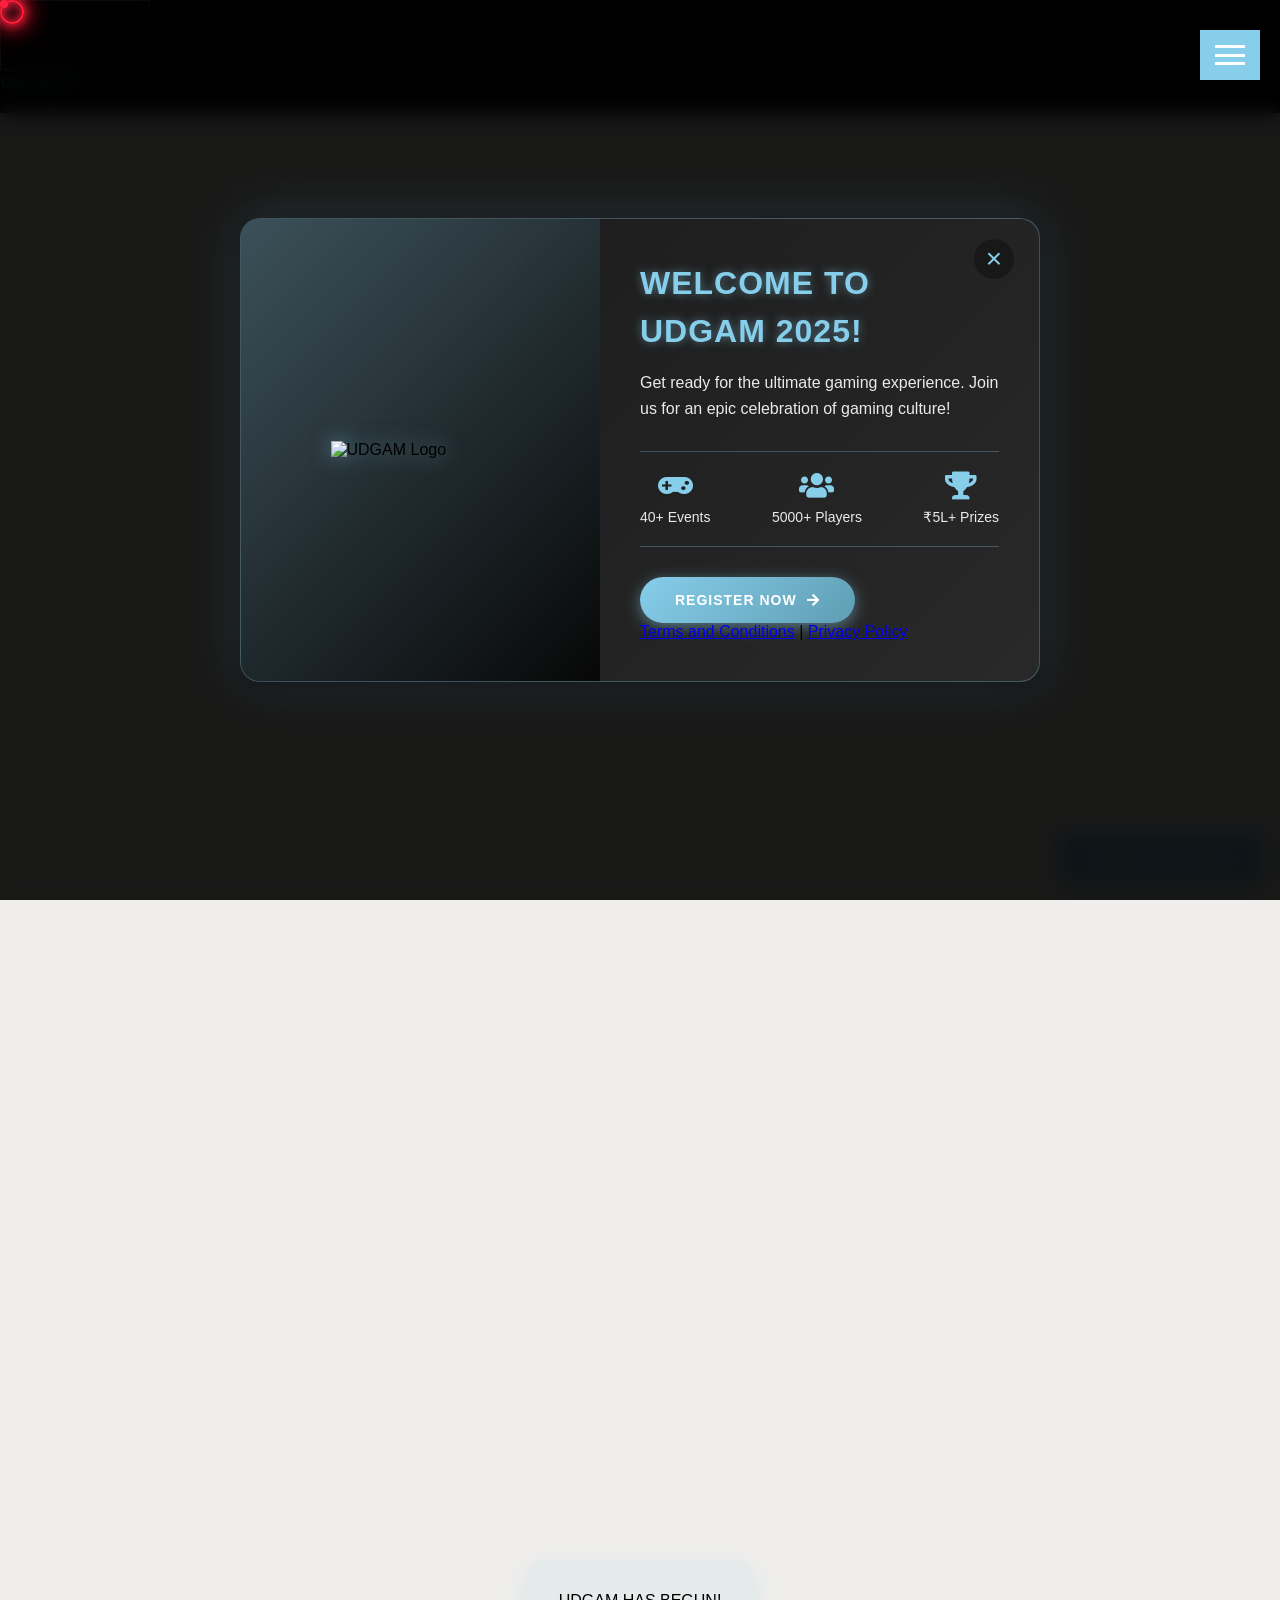
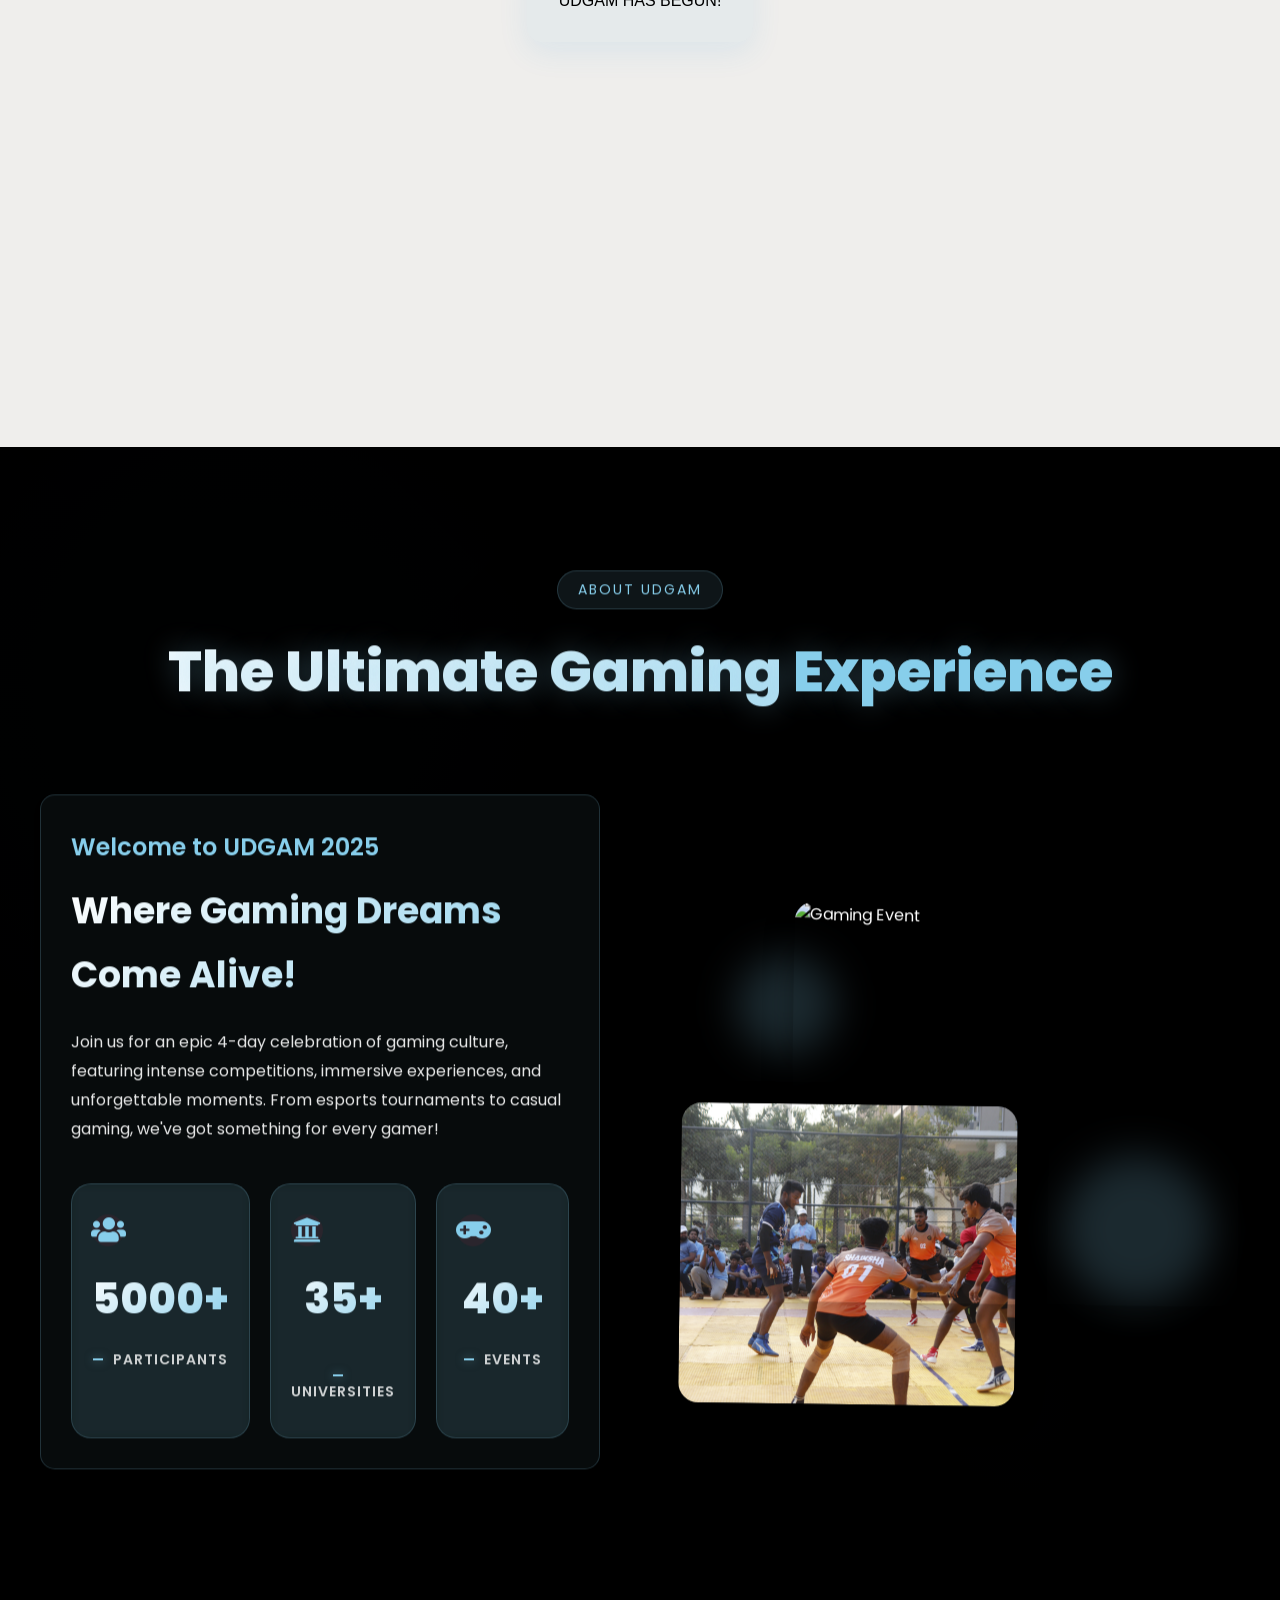
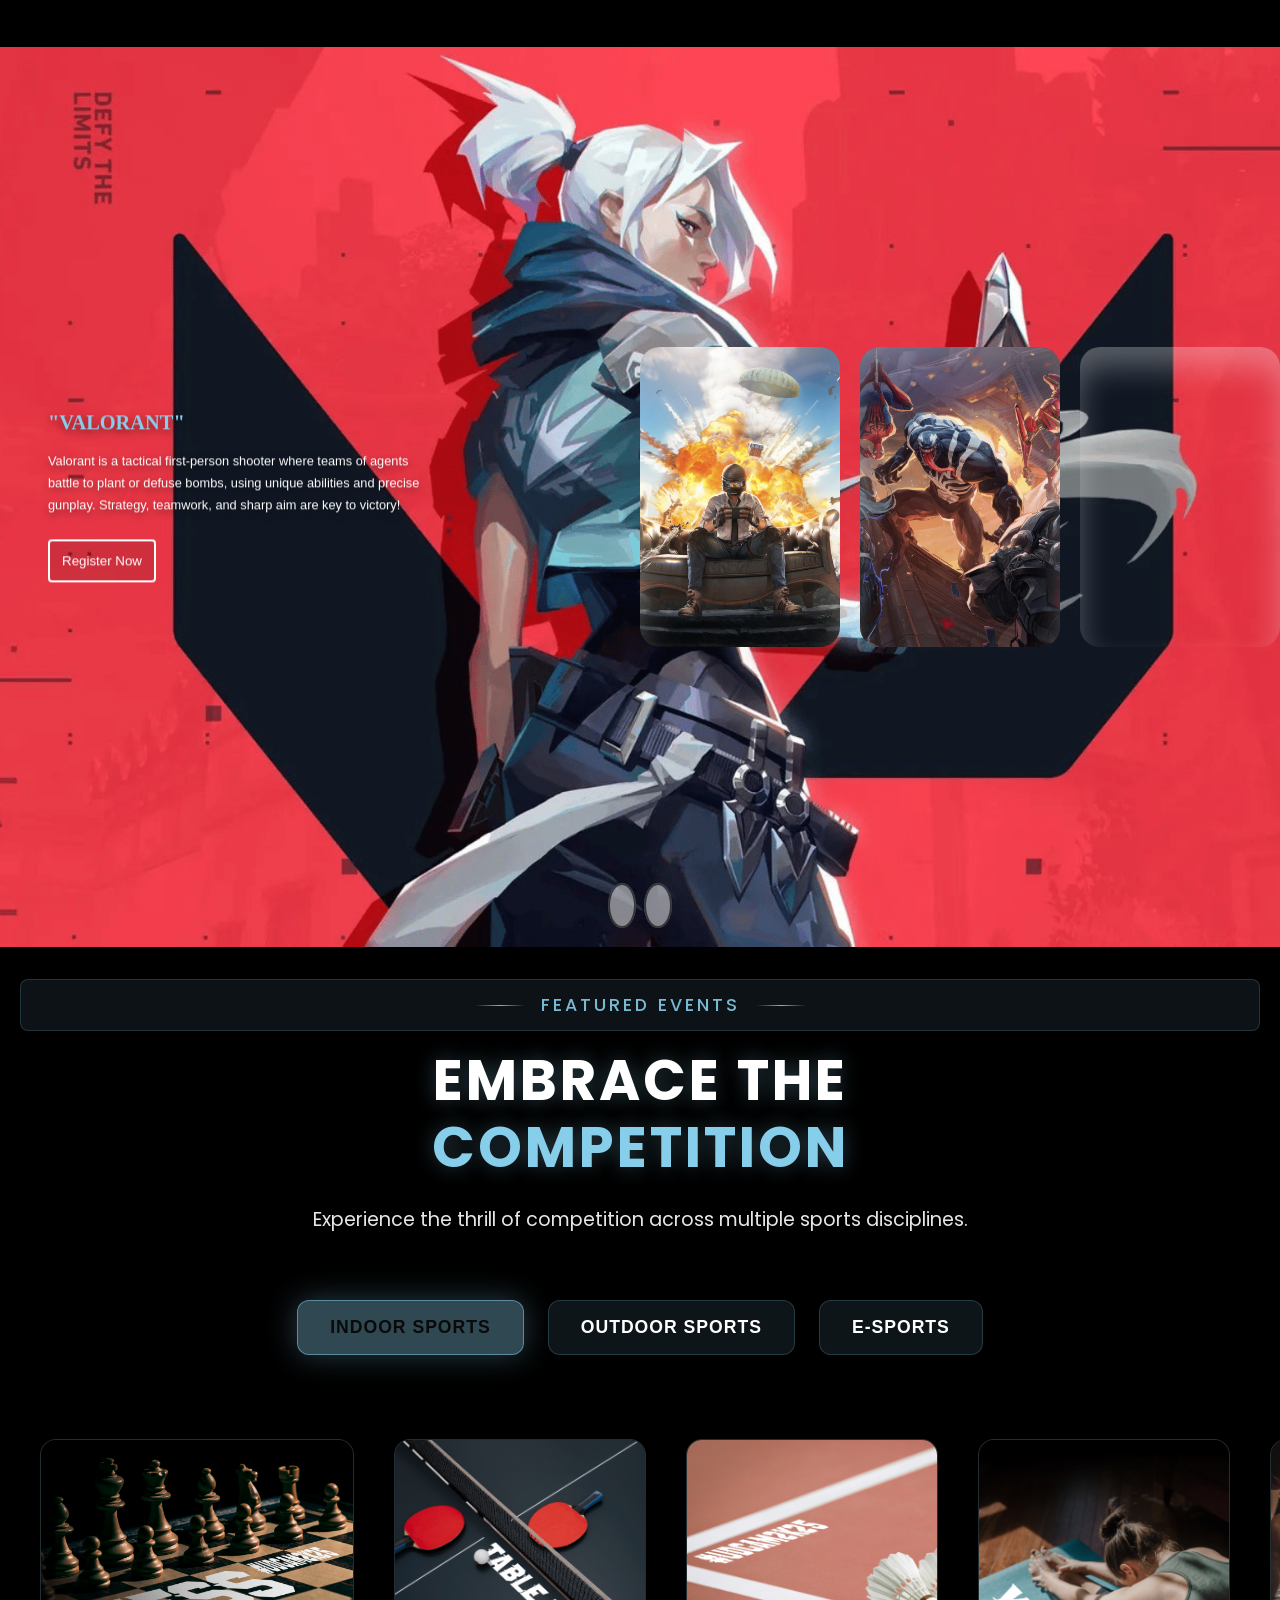
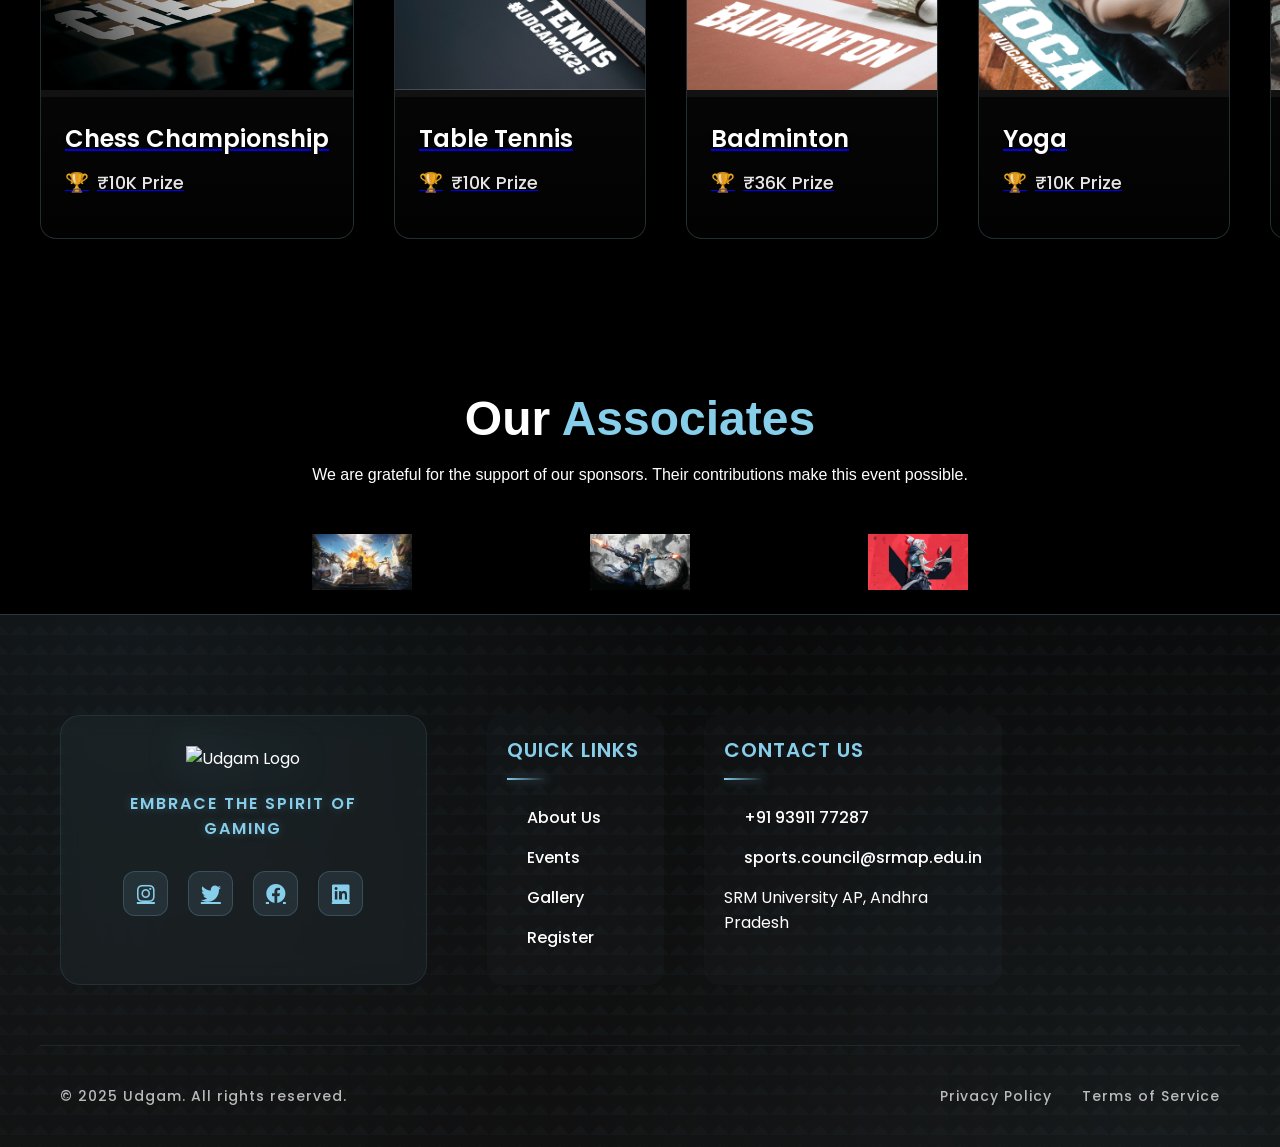
==== index.html @ 2bbb4278 "push" ====
<!DOCTYPE html>
<html data-wf-domain="ovo-sekiro.webflow.io" data-wf-page="66db7f57ef9c0c7a7026f68d"
    data-wf-site="66db7f57ef9c0c7a7026f696" lang="en" data-wf-locale="en">

<head>
    <meta charset="utf-8" />
    <title>UDGAM - The Ultimate Gaming Event</title>
    <meta content="UDGAM - The Ultimate Gaming Event" name="description" />
    <meta content="UDGAM - The Ultimate Gaming Event" property="og:title" />
    <meta content="UDGAM - The Ultimate Gaming Event" property="og:description" />
    <meta content="UDGAM - The Ultimate Gaming Event" property="twitter:title" />
    <meta content="UDGAM - The Ultimate Gaming Event" property="twitter:description" />
    <meta property="og:type" content="website" />
    <meta content="summary_large_image" name="twitter:card" />
    <meta content="width=device-width, initial-scale=1" name="viewport" />
    <meta content="Webflow" name="generator" />
    <link href="https://cdn.prod.website-files.com/66db7f57ef9c0c7a7026f696/css/ovo-sekiro.webflow.fc8722cf9.min.css"
        rel="stylesheet" type="text/css" />
    <link href="https://fonts.googleapis.com/css2?family=Poppins:wght@300;400;500;600;700&display=swap"
        rel="stylesheet">
    <script
        type="text/javascript">!function (o, c) { var n = c.documentElement, t = " w-mod-"; n.className += t + "js", ("ontouchstart" in o || o.DocumentTouch && c instanceof DocumentTouch) && (n.className += t + "touch") }(window, document);</script>
    <link href="https://testfiles-udgam-six.vercel.app/img/UDGAM%20(1).png" rel="shortcut icon" type="image/x-icon" />
    <link href="https://testfiles-udgam-six.vercel.app/img/UDGAM%20(1).png" rel="apple-touch-icon" />
    <script src="https://ajax.googleapis.com/ajax/libs/webfont/1.6.26/webfont.js" type="text/javascript"></script>

    <!-- Flip Animation Styles -->
    <link href="styles/index.css" rel="stylesheet" type="text/css">
    <link rel="stylesheet" href="https://cdnjs.cloudflare.com/ajax/libs/font-awesome/5.15.4/css/all.min.css">

    <!-- Flip Animation Script -->
    <script src="script/index.js"></script>
    <script src="script/countdown.js"></script>
    <link
    href="https://cdn.prod.website-files.com/675aea0b3207dd793e9b0bce/css/epoch-webflow-template.webflow.bedbac1bb.css"
    rel="stylesheet" type="text/css" />
<script
    type="text/javascript">!function (o, c) { var n = c.documentElement, t = " w-mod-"; n.className += t + "js", ("ontouchstart" in o || o.DocumentTouch && c instanceof DocumentTouch) && (n.className += t + "touch") }(window, document);</script>
<link href="https://cdn.prod.website-files.com/675aea0b3207dd793e9b0bce/675c0b93091590353e9f6661_Favicon-Fenix.png"
    rel="shortcut icon" type="image/x-icon" />
<link href="https://cdn.prod.website-files.com/675aea0b3207dd793e9b0bce/675c0b99daaec8bf4cfdc6f0_Webclip-Fenix.png"
    rel="apple-touch-icon" />
<script
    type="text/javascript">window.__WEBFLOW_CURRENCY_SETTINGS = { "currencyCode": "USD", "symbol": "$", "decimal": ".", "fractionDigits": 2, "group": ",", "template": "{{wf {\"path\":\"symbol\",\"type\":\"PlainText\"} }} {{wf {\"path\":\"amount\",\"type\":\"CommercePrice\"} }} {{wf {\"path\":\"currencyCode\",\"type\":\"PlainText\"} }}", "hideDecimalForWholeNumbers": false };</script>

    <!-- Add countdown script -->
    <script>
        // Set the target date to February 28, 2025
        const targetDate = new Date('2025-02-28T00:00:00').getTime();

        // Update the countdown every second
        const countdown = setInterval(function () {
            // Get current date and time
            const now = new Date().getTime();

            // Calculate the remaining time
            const distance = targetDate - now;

            // Calculate days, hours, minutes and seconds
            const days = Math.floor(distance / (1000 * 60 * 60 * 24));
            const hours = Math.floor((distance % (1000 * 60 * 60 * 24)) / (1000 * 60 * 60));
            const minutes = Math.floor((distance % (1000 * 60 * 60)) / (1000 * 60));
            const seconds = Math.floor((distance % (1000 * 60)) / 1000);

            // Update the HTML elements
            document.getElementById('days').innerHTML = days.toString().padStart(2, '0');
            document.getElementById('hours').innerHTML = hours.toString().padStart(2, '0');
            document.getElementById('minutes').innerHTML = minutes.toString().padStart(2, '0');
            document.getElementById('seconds').innerHTML = seconds.toString().padStart(2, '0');

            // If the countdown is finished, display a message
            if (distance < 0) {
                clearInterval(countdown);
                document.getElementById('countdown').innerHTML = "UDGAM HAS BEGUN!";
            }
        }, 1000);
    </script>
    <link href="styles/events-section.css" rel="stylesheet" type="text/css">
    <style>
        html {
            scroll-behavior: smooth;
        }

        body {
            overflow-y: scroll;
            scroll-behavior: smooth;
        }



        /* Optional: Add smooth scrolling with custom speed using JavaScript */
    </style>
</head>

<body>
    <!-- Loading Screen -->
<div id="loading-screen">
    <div class="loading-container">
      <img src="https://testfiles-udgam-six.vercel.app/img/UDGAM%20(1).png" alt="Logo" class="loading-logo" />
      <div class="loading-text">Loading...</div>
      <div class="loading-bar">
        <div class="loading-progress"></div>
      </div>
    </div>
    <!-- Sporty Background Elements -->
    <div class="sporty-lines"></div>
    <div class="sporty-lines reverse"></div>
  </div>

    <a href="https://payment.collexo.com/pay-fee/srm-ap-events" class="register-button" style="position: fixed; bottom: 20px; right: 20px; z-index: 1000; background-color: #87CEEB; color: white; padding: 10px 20px; border-radius: 5px; cursor: pointer; font-weight: bold; box-shadow: 0 4px 6px rgba(0, 0, 0, 0.1), 0 1px 3px rgba(0, 0, 0, 0.08); transition: background-color 0.3s ease; transition: transform 0.3s ease; transition: opacity 0.3s ease; transition: color 0.3s ease;">Register Your Sport</a>




    <div class="nav-btn">
        <div class="hamburger" onclick="toggleMenu()">
            <span></span>
            <span></span>
            <span></span>
        </div>
    </div>
    
    <nav class="menu">
        <!-- Logo in the top-left corner -->
        <img src="https://testfiles-udgam-six.vercel.app/img/UDGAM%20(1).png" alt="Logo" class="menu-logo" />
    
        <div class="menu-image">
        </div>
        <div class="menu-items">
            <a href="/">HOME</a>
          <a href="sports.html">EVENTS</a>
          <a href="teams.html">Teams</a>
          <a href="hospitality.html">HOSPITALITY</a>
          <a href="about.html" >ABOUT</a>
          <a href="contact.html" class="home">Contact</a>
        </div>
        
    </nav>




    <div data-animation="default" data-collapse="all" data-duration="0" data-easing="ease" data-easing2="ease"
    role="banner" class="navbar w-nav">
    <div class="container navbar-container">
        <div class="navbar-holder">
            <div class="navbar-container">
                <a href="index.html" aria-current="page" class="brand w-nav-brand w--current"
                    style="display: flex; gap: 20px; align-items: center;">
                    <img src="https://testfiles-udgam-six.vercel.app/img/UDGAM%20(1).png" loading="lazy" alt=""
                        class="nav-logo" style="width: 150px; height: 70px; object-fit: contain;" />
                </a>
                <div class="middle-name">
                    <div class="game-name"><span class="red-text">UDGAM // </span>2025</div>
                </div>

                <div class="menu-but"><img
                        src=""
                        loading="lazy" alt="" class="menu-icon" /></div>
            </div>
        </div>
    </div>
</div>


<!-----------Hero----------------------------->
<section id="Hero">
    <div class="section">
        <div data-w-id="b01bca43-8538-1939-ee50-6086d5eaf403" class="hero-section-holder">
            <div class="hero-section-wrapper">
                <div class="container hero-container">
                    <div class="hero-text-wrapper">
                        <div style="color:rgb(43,43,43)" class="hero-text"></div>
                    </div>
                    <div class="main-character-holder" style="">

                        <div class="main-character-container"><img
                                src="https://upload.wikimedia.org/wikipedia/commons/2/24/Transparent_Square_Tiles_Texture.png"
                                style="margin: 180px;" loading="lazy" alt="" class="main-character-image" />
                        </div>
                    </div>
                    <div class="main-text-holder">
                        <div class="main-text-container">
                            <div class="main-text">
                                <div id="countdown"
                                    style="display: flex; gap: 2rem; justify-content: center; align-items: center; margin-bottom: 2rem;">
                                    <div class="countdown-item"
                                        style="text-align: center; background: rgba(135, 206, 235, 0.3); padding: 1rem 2rem; border-radius: 8px; border: 1px solid rgba(135, 206, 235, 0.2);">
                                        <span id="days"
                                            style="font-size: 3rem; font-weight: bold; color: #87CEEB;">00</span>
                                        <span class="label"
                                            style="display: block; font-size: 0.9rem; color: #fff; margin-top: 0.5rem;">Days</span>
                                    </div>
                                    <div class="countdown-item"
                                        style="text-align: center; background: rgba(135, 206, 235, 0.3); padding: 1rem 2rem; border-radius: 8px; border: 1px solid rgba(135, 206, 235, 0.2);">
                                        <span id="hours"
                                            style="font-size: 3rem; font-weight: bold; color: #87CEEB;">00</span>
                                        <span class="label"
                                            style="display: block; font-size: 0.9rem; color: #fff; margin-top: 0.5rem;">Hours</span>
                                    </div>
                                    <div class="countdown-item"
                                        style="text-align: center; background: rgba(135, 206, 235, 0.3); padding: 1rem 2rem; border-radius: 8px; border: 1px solid rgba(135, 206, 235, 0.2);">
                                        <span id="minutes"
                                            style="font-size: 3rem; font-weight: bold; color: #87CEEB;">00</span>
                                        <span class="label"
                                            style="display: block; font-size: 0.9rem; color: #fff; margin-top: 0.5rem;">Minutes</span>
                                    </div>
                                    <div class="countdown-item"
                                        style="text-align: center; background: rgba(135, 206, 235, 0.3); padding: 1rem 2rem; border-radius: 8px; border: 1px solid rgba(135, 206, 235, 0.2);">
                                        <span id="seconds"
                                            style="font-size: 3rem; font-weight: bold; color: #87CEEB;">00</span>
                                        <span class="label"
                                            style="display: block; font-size: 0.9rem; color: #fff; margin-top: 0.5rem;">Seconds</span>
                                    </div>
                                </div>
                            </div>
                        </div>
                    </div>
                    <div class="overlay-gradient"></div>
                </div>
            </div>
            <div style="opacity:0" class="main-background-holder">
                <video autoplay muted loop playsinline class="main-background-video" style="object-fit: fill; width: 100%; height: 110vh;">
                    <source src="https://kapkap-common.stariidata.com/web_video/679020b641796521bLt4GZps42590.mp4"
                        type="video/mp4">
                    <source src="https://kapkap-common.stariidata.com/web_video/679020b641796521bLt4GZps42590.mp4"
                        type="video/mp4" media="(max-width: 600px)">
                </video>
                <button onclick="toggleMute()" style="position: absolute; bottom: 20px; right: 20px; z-index: 1000; padding: 10px; border-radius: 5px; background: rgba(0,0,0,0.5); color: white; border: none; cursor: pointer;">
                    <i class="fas fa-volume-mute"></i> Unmute
                </button>
            </div>
            <style>
                @media (max-width: 600px) {
                    .main-background-holder {
                        display: ;
                    }
                }
            </style>
            </div>
        </div>
        <style>

        </style>
    </div>
    </div>
</section>

<!-- About Section -->
<section class="about-section">
    <div class="parallax-container">
        <div class="parallax-layer bg-layer"></div>
        <div class="parallax-layer content-layer">
            <div class="about-container">
                <div class="about-header">
                    <div class="header-content">
                        <span class="about-tag">ABOUT UDGAM</span>
                        <h2 class="title-text">The Ultimate Gaming <span>Experience</span></h2>
                    </div>
                </div>
                
                <div class="about-content">
                    <div class="about-text">
                        <div class="text-content">
                            <p class="about-intro">Welcome to UDGAM 2025</p>
                            <h3 class="about-subtitle">Where Gaming Dreams Come Alive!</h3>
                            <p class="about-description">Join us for an epic 4-day celebration of gaming culture, featuring intense competitions, immersive experiences, and unforgettable moments. From esports tournaments to casual gaming, we've got something for every gamer!</p>
                        </div>
                        
                        <div class="about-stats">
                            <div class="stat-box">
                                <div class="stat-icon">
                                    <i class="fas fa-users"></i>
                                </div>
                                <span class="stat-number">5000+</span>
                                <span class="stat-label">Participants</span>
                            </div>
                            <div class="stat-box">
                                <div class="stat-icon">
                                    <i class="fas fa-university"></i>
                                </div>
                                <span class="stat-number">35+</span>
                                <span class="stat-label">Universities</span>
                            </div>
                            <div class="stat-box">
                                <div class="stat-icon">
                                    <i class="fas fa-gamepad"></i>
                                </div>
                                <span class="stat-number">40+</span>
                                <span class="stat-label">Events</span>
                            </div>
                        </div>
                    </div>
                    
                    <div class="about-media">

                        <div class="media-container">
                            <img src="/img/about/1.JPG" alt="Gaming Event" class="media-img main">
                            <img src="/img/about/2.JPG" alt="Competition" class="media-img overlay">
                            <div class="floating-elements">
                                <div class="float-item item1"></div>
                                <div class="float-item item2"></div>
                                <div class="float-item item3"></div>
                            </div>
                        </div>
                    </div>
                </div>
            </div>
        </div>
    </div>
</section>

<style>
.about-section {
    position: relative;
    min-height: 100vh;
    background: #000;
    overflow: hidden;
}

.parallax-container {
    position: relative;
    height: 100vh;
    perspective: 800px;
    transform-style: preserve-3d;
}

.parallax-layer {
    position: absolute;
    top: 0;
    left: 0;
    width: 100%;
    height: 100%;
}

.bg-layer {
    transform: translateZ(-5px) scale(1.5);
    background: linear-gradient(135deg, rgba(0,0,0,0.85), rgba(0,0,0,0.95)),
                url('https://testfiles-udgam-six.vercel.app/img/e-sports/3.png');
    background-size: cover;
    background-position: center;
    filter: brightness(0.8);
    transition: transform 0.3s ease-out;
}

.content-layer {
    transform: translateZ(0);
    display: flex;
    align-items: center;
    justify-content: center;
}

.about-container {
    max-width: 1400px;
    margin: 0 auto;
    padding: 100px 40px;
    color: white;
}

.about-header {
    text-align: center;
    margin-bottom: 80px;
}

.header-content {
    opacity: 0;
    transform: translateY(30px);
    animation: fadeInUp 0.8s ease forwards;
}

.about-tag {
    display: inline-block;
    padding: 8px 20px;
    background: rgba(135, 206, 235, 0.1);
    color: #87CEEB;
    border-radius: 25px;
    font-size: 14px;
    margin-bottom: 20px;
    text-transform: uppercase;
    letter-spacing: 2px;
    backdrop-filter: blur(5px);
    border: 1px solid rgba(135, 206, 235, 0.2);
}

.title-text {
    font-size: 56px;
    font-weight: 800;
    margin: 0;
    background: linear-gradient(135deg, #fff, #87CEEB);
    -webkit-background-clip: text;
    -webkit-text-fill-color: transparent;
    text-shadow: 0 0 30px rgba(135, 206, 235, 0.3);
}

.title-text span {
    color: #87CEEB;
    -webkit-text-fill-color: #87CEEB;
}

.about-content {
    display: grid;
    grid-template-columns: 1fr 1fr;
    gap: 80px;
    align-items: center;
}

.text-content {
    opacity: 0;
    transform: translateX(-30px);
    animation: fadeInLeft 0.8s ease forwards 0.3s;
}

.about-intro {
    font-size: 24px;
    color: #87CEEB;
    margin-bottom: 10px;
    font-weight: 600;
}

.about-subtitle {
    font-size: 36px;
    margin: 0 0 20px;
    font-weight: 700;
    background: linear-gradient(135deg, #fff, #87CEEB);
    -webkit-background-clip: text;
    -webkit-text-fill-color: transparent;
}

.about-description {
    font-size: 16px;
    line-height: 1.8;
    margin-bottom: 40px;
    color: rgba(255, 255, 255, 0.9);
}

.about-stats {
    display: grid;
    grid-template-columns: repeat(3, 1fr);
    gap: 20px;
}

.stat-box {
    background: rgba(135, 206, 235, 0.1);
    padding: 30px 20px;
    border-radius: 20px;
    text-align: center;
    transition: all 0.3s ease;
    backdrop-filter: blur(5px);
    border: 1px solid rgba(135, 206, 235, 0.2);
    opacity: 0;
    transform: translateY(20px);
}

.stat-box:nth-child(1) { animation: fadeInUp 0.5s ease forwards 0.4s; }
.stat-box:nth-child(2) { animation: fadeInUp 0.5s ease forwards 0.6s; }
.stat-box:nth-child(3) { animation: fadeInUp 0.5s ease forwards 0.8s; }

.stat-box:hover {
    transform: translateY(-10px);
    background: rgba(135, 206, 235, 0.2);
    box-shadow: 0 10px 30px rgba(135, 206, 235, 0.1);
}

.stat-icon {
    font-size: 28px;
    color: #87CEEB;
    margin-bottom: 15px;
}

.stat-number {
    display: block;
    font-size: 42px;
    font-weight: 800;
    background: linear-gradient(135deg, #fff, #87CEEB);
    -webkit-background-clip: text;
    -webkit-text-fill-color: transparent;
    margin-bottom: 5px;
}

.stat-label {
    font-size: 14px;
    color: rgba(255, 255, 255, 0.8);
    text-transform: uppercase;
    letter-spacing: 1px;
}

.about-media {
    position: relative;
    opacity: 0;
    transform: translateX(30px);
    animation: fadeInRight 0.8s ease forwards 0.3s;
}

.media-container {
    position: relative;
    height: 500px;
}

.media-img {
    border-radius: 20px;
    box-shadow: 0 10px 30px rgba(0, 0, 0, 0.3);
    transition: all 0.5s ease;
    position: absolute;
}

.media-img.main {
    width: 80%;
    height: 400px;
    object-fit: cover;
    top: 0;
    right: 0;
    z-index: 2;
    transform: rotate(5deg);
}

.media-img.overlay {
    width: 60%;
    height: 300px;
    object-fit: cover;
    bottom: 0;
    left: 0;
    z-index: 1;
    transform: rotate(-5deg);
}

.media-img:hover {
    transform: scale(1.05) rotate(0deg);
    z-index: 3;
}

.floating-elements {
    position: absolute;
    width: 100%;
    height: 100%;
    pointer-events: none;
}

.float-item {
    position: absolute;
    border-radius: 50%;
    background: rgba(135, 206, 235, 0.2);
    filter: blur(20px);
}

.item1 {
    width: 100px;
    height: 100px;
    top: 10%;
    left: 10%;
    animation: float1 6s infinite;
}

.item2 {
    width: 150px;
    height: 150px;
    top: 50%;
    right: 5%;
    animation: float2 8s infinite;
}

.item3 {
    width: 80px;
    height: 80px;
    bottom: 20%;
    left: 20%;
    animation: float3 7s infinite;
}

@keyframes float1 {
    0%, 100% { transform: translate(0, 0); }
    50% { transform: translate(-20px, -20px); }
}

@keyframes float2 {
    0%, 100% { transform: translate(0, 0); }
    50% { transform: translate(20px, -30px); }
}

@keyframes float3 {
    0%, 100% { transform: translate(0, 0); }
    50% { transform: translate(-15px, 15px); }
}

@keyframes fadeInUp {
    from {
        opacity: 0;
        transform: translateY(30px);
    }
    to {
        opacity: 1;
        transform: translateY(0);
    }
}

@keyframes fadeInLeft {
    from {
        opacity: 0;
        transform: translateX(30px);
    }
    to {
        opacity: 1;
        transform: translateX(0);
    }
}

@keyframes fadeInRight {
    from {
        opacity: 0;
        transform: translateX(5px);
    }
    to {
        opacity: 1;
        transform: translateX(0);
    }
}

@media (max-width: 1200px) {
    .about-container {
        padding: 80px 30px;
    }
    
    .title-text {
        font-size: 48px;
    }
    
    .about-content {
        gap: 60px;
    }
}

@media (max-width: 992px) {
    .about-content {
        grid-template-columns: 1fr;
        gap: 60px;
    }
    
    .media-container {
        height: 400px;
    }
    
    .media-img.main {
        height: 300px;
    }
    
    .media-img.overlay {
        height: 250px;
    }
}

@media (max-width: 768px) {
    .about-container {
        padding: 60px 20px;
    }
    
    .title-text {
        font-size: 36px;
    }
    
    .about-subtitle {
        font-size: 28px;
    }
    
    .about-stats {
        grid-template-columns: 1fr 1fr;
        gap: 15px;
    }
    
    .stat-box {
        padding: 15px;
    }
    
    .stat-number {
        font-size: 32px;
    }

    .stat-label {
        font-size: 12px;
    }

    .about-media {
        margin-top: 40px;
    }

    .media-container {
        height: 300px;
    }

    .media-img.main {
        width: 90%;
        height: 250px;
    }

    .media-img.overlay {
        width: 70%;
        height: 200px;
    }

    .menu-items {
        width: 100%;
        text-align: center;
        padding: 20px;
    }

    .menu-items a {
        font-size: 32px;
        margin: 15px 0;
    }

    .menu-image {
        display: none;
    }

    .footer-text {
        position: relative;
        text-align: center;
        margin-top: 30px;
        right: auto;
        bottom: auto;
    }

    .photo-credit {
        position: relative;
        text-align: center;
        right: auto;
        bottom: auto;
        margin-top: 10px;
    }

    .brand {
        top: 15px;
        left: 15px;
    }

    .nav-logo {
        width: 120px;
        height: 50px;
    }
}

@media (max-width: 480px) {
    .title-text {
        font-size: 28px;
    }
    
    .about-intro {
        font-size: 20px;
    }
    
    .about-stats {
        grid-template-columns: 1fr;
    }
    
    .stat-box {
        padding: 12px;
    }
    
    .stat-number {
        font-size: 28px;
    }

    .media-container {
        height: 250px;
    }

    .media-img.main {
        height: 200px;
    }

    .media-img.overlay {
        height: 150px;
    }

    .menu-items a {
        font-size: 24px;
        margin: 10px 0;
    }

    .nav-btn {
        padding: 12px;
        top: 15px;
        right: 15px;
    }

    .hamburger {
        width: 25px;
        height: 18px;
    }
}

@media (max-width: 360px) {
    .title-text {
        font-size: 24px;
    }

    .about-intro {
        font-size: 18px;
    }

    .about-subtitle {
        font-size: 24px;
    }

    .stat-box {
        padding: 10px;
    }

    .menu-items a {
        font-size: 20px;
        margin: 8px 0;
    }
}

@media (hover: none) {
    .stat-box:hover {
        transform: none;
    }

    .media-img:hover {
        transform: none;
    }

    .menu-items a:hover {
        color: #87CEEB;
    }
}
</style>

<script>
document.addEventListener('DOMContentLoaded', function() {
    const parallaxContainer = document.querySelector('.parallax-container');
    const bgLayer = document.querySelector('.bg-layer');
    const contentLayer = document.querySelector('.content-layer');
    const mediaImgs = document.querySelectorAll('.media-img');
    let lastScrollTop = 0;
    
    // Simplified parallax effect on scroll
    window.addEventListener('scroll', function() {
        const scrollTop = window.pageYOffset || document.documentElement.scrollTop;
        const aboutSection = document.querySelector('.about-section');
        const rect = aboutSection.getBoundingClientRect();
        
        if (rect.top < window.innerHeight && rect.bottom > 0) {
            const scrollProgress = (window.innerHeight - rect.top) / (window.innerHeight + rect.height);
            
            // Reduced movement
            bgLayer.style.transform = `translateZ(-5px) scale(1.5) translateY(${scrollProgress * 30}px)`; // Reduced from 50px
            
            // Subtle content movement
            contentLayer.style.transform = `translateZ(0) translateY(${scrollProgress * -15}px)`; // Reduced from -30px
            
            // Simplified brightness effect
            bgLayer.style.filter = `brightness(${0.8 - scrollProgress * 0.1})`; // Reduced brightness change
            
            // Subtle image rotation
            mediaImgs.forEach((img, index) => {
                const delay = index * 0.05;
                img.style.transform = `rotate(${2 - scrollProgress * 4}deg)`; // Reduced rotation
            });
        }
        
        lastScrollTop = scrollTop;
    });
    
    // Simplified mouse movement effect (only on desktop)
    if (window.innerWidth > 768) {
        document.addEventListener('mousemove', function(e) {
            const mouseX = e.clientX / window.innerWidth - 0.5;
            const mouseY = e.clientY / window.innerHeight - 0.5;
            
            // Reduced mouse movement effect
            bgLayer.style.transform = `translateZ(-5px) scale(1.5) translate(${mouseX * 20}px, ${mouseY * 20}px)`; // Reduced from 50px
            mediaImgs.forEach((img, index) => {
                const factor = (index + 1) * 10; // Reduced from 20
                img.style.transform += ` translate(${mouseX * factor}px, ${mouseY * factor}px)`;
            });
        });
    }
});
</script>

<!-- Gallery Section -->
<section class="paralax-gallery">
    <main>
        <ul class='slider'>
            
            <li class='item'
                style="background-image: url('/img/e-sports/7.png')">
                <div class='content'>
                    <h2 class='title'>"Among Us"</h2>
                    <p class='description'> Among Us is a multiplayer game where players work together to complete tasks—unless one of them is secretly an impostor sabotaging the crew. Trust no one and stay vigilant! </p>
                    <a href="https://payment.collexo.com/pay-fee/srm-ap-events"><button class="register-button">Register Now</button></a>
                </div>
            </li>
            <li class='item' style="background-image: url('/img/e-sports/3.png')">
                <div class='content'>
                    <h2 class='title'>"Valorant"</h2>
                    <p class='description'> Valorant is a tactical first-person shooter where teams of agents battle to plant or defuse bombs, using unique abilities and precise gunplay. Strategy, teamwork, and sharp aim are key to victory! </p>
                    <a href="https://payment.collexo.com/pay-fee/srm-ap-events">
                    <button class="register-button">Register Now</button></a>
                </div>
            </li>
            <li class='item'
                style="background-image: url('/img/e-sports/1.png')">
                <div class='content'>
                    <h2 class='title'>"BGMI"</h2>
                    <p class='description'> BGMI (Battlegrounds Mobile India) is a battle royale game where players fight to be the last one standing, scavenging for weapons and resources in a vast open world. Survival, strategy, and quick reflexes determine the winner! </p>
                    <a href="https://payment.collexo.com/pay-fee/srm-ap-events">
                    <button class="register-button">Register Now</button></a>
                </div>
            </li>
            <li class='item' style="background-image: url('/img/e-sports/8.png')">
                <div class='content'>
                    <h2 class='title'>"MARVEL RIVALS"</h2>
                    <p class='description'>
                        Marvel Rivals is a fast-paced, action-packed game where iconic superheroes and villains clash in epic battles. Collect your favorite characters, unleash powerful abilities, and become the ultimate champion!
                    </p>
                    <a href="https://payment.collexo.com/pay-fee/srm-ap-events">
                    <button class="register-button">Register Now</button></a>
                </div>
            </li>
            <li class='item'
                style="background-image: url('/img/UDG_Imgs/FF.png')">
                <div class='content'>
                    <h2 class='title'>"FreeFire"</h2>
                    <p class='description'>
                        Free Fire is a battle royale game where 50 players fight to be the last one standing on a shrinking island. Drop in, gear up, and use strategy and skill to outlast your rivals!
                    </p>
                    <a href="https://payment.collexo.com/pay-fee/srm-ap-events"></a>
                    <button class="register-button">Register Now</button></a>
                </div>
            </li>
           
        </ul>
        <nav class='nav'>
            <ion-icon class='btn prev' name="arrow-back-outline"></ion-icon>
            <ion-icon class='btn next' name="arrow-forward-outline"></ion-icon>
        </nav>
    </main>

    <script type="module" src="https://unpkg.com/ionicons@7.1.0/dist/ionicons/ionicons.esm.js"></script>
    <script nomodule src="https://unpkg.com/ionicons@7.1.0/dist/ionicons/ionicons.js"></script>

</section>

    <!-- Sports Events Section -->
    <div class="events-section">
        <div class="events-container">
            <div class="events-header">
                <div class="section-tag">Featured Events</div>
                <h2>EMBRACE THE <span>COMPETITION</span></h2>
                <p>Experience the thrill of competition across multiple sports disciplines.</p>
            </div>
            
            <div class="events-tabs">
                <button class="tab-button" data-tab="indoor">Indoor Sports</button>
                <button class="tab-button" data-tab="outdoor">Outdoor Sports</button>
                <button class="tab-button" data-tab="esports">E-Sports</button>
            </div>
        <a herf="/sports.html">
            <div class="events-slider-container">
                <!-- Indoor Sports Track -->
                <div class="events-track" id="indoorTrack">
                    <!-- Cards will be cloned by JavaScript -->
                    <a href="/sports.html">
                    <div class="event-card">
                        <img src="img/UDG_Imgs/7.png" alt="Chess">
                        <div class="event-content">
                            <h3>Chess Championship</h3>
                            <p> ₹10K Prize</p>
                        </div>
                    </div>
                    </a>
                    <a href="/sports.html">
                    <div class="event-card">
                        <img src="img/UDG_Imgs/4.png" alt="Table Tennis">
                        <div class="event-content">
                            <h3>Table Tennis</h3>
                            <p> ₹10K Prize</p>
                        </div>
                    </div>
                    </a>
                    <a href="/sports.html">
                    <div class="event-card">
                        <img src="img/UDG_Imgs/13.png" alt="Badminton">
                        <div class="event-content">
                            <h3>Badminton</h3>
                            <p> ₹36K Prize</p>
                        </div>
                    </div>
                    <a href="/sports.html">
                        <div class="event-card">
                            <img src="img/UDG_Imgs/15.png" alt="Yoga">
                            <div class="event-content">
                                <h3>Yoga</h3>
                                <p> ₹10K Prize</p>
                            </div>
                        </div>
                        </a>
                        <a href="/sports.html">
                            <div class="event-card">
                                <img src="img/UDG_Imgs/14.png" alt="Powerlifting">
                                <div class="event-content">
                                    <h3>Powerlifting</h3>
                                    <p> ₹10K Prize</p>
                                </div>
                            </div>
                        </a>
                </div>

                <!-- Outdoor Sports Track -->
                <div class="events-track" id="outdoorTrack">
                    <a href="/sports.html">
                    <div class="event-card">
                        <img src="img/UDG_Imgs/1.png" alt="Cricket">
                        <div class="event-content">
                            <h3>Cricket Tournament</h3>
                            <p> ₹50K Prize</p>
                        </div>
                    </div>
                    </a>
                    <a href="/sports.html">
                    <div class="event-card">
                        <img src="img/UDG_Imgs/3.png" alt="Football">
                        <div class="event-content">
                            <h3>Football</h3>
                            <p> ₹50K Prize</p>
                        </div>
                    </div>
                    </a>
                    <a href="/sports.html">
                    <div class="event-card">
                        <img src="img/UDG_Imgs/2.png" alt="Basketball">
                        <div class="event-content">
                                <h3>Basketball</h3>
                                <p> ₹80K Prize</p>
                            </div>
                        </div>
                    </div>
                    </a>

                    <!-- E-Sports Track -->
                    <div class="events-track" id="esportsTrack">
                        <a href="/sports.html">
                        <div class="event-card">
                            <img src="img/UDG_Imgs/val.PNG" alt="Valorant">
                            <div class="event-content">
                                <h3>Valorant</h3>
                                <p> ₹5K Prize</p>
                            </div>
                        </div>
                        </a>
                        <a href="/sports.html">
                        <div class="event-card">
                            <img src="img/UDG_Imgs/Fifa.PNG" alt="FIFA">
                            <div class="event-content">
                                <h3>FIFA 24</h3>
                                <p>₹5K Prize</p>
                            </div>
                        </div>
                        </a>
                        <a href="/sports.html">
                        <div class="event-card">
                            <img src="img/UDG_Imgs/pubg.PNG" alt="BGMI">
                            <div class="event-content">
                                <h3>BGMI</h3>
                                <p>₹5K Prize</p>
                            </div>
                        </div>
                    </div>
                </div>
            </div>
            <a href="https://your-registration-link.com">
                <button class="tab-button" style="background-color: #00e5ff; color: white; max-width: 300px; margin: 0 auto; border-radius: 10px; padding: 10px 20px; font-size: 1.2em; font-weight: bold; text-transform: uppercase; letter-spacing: 2px; box-shadow: 0 4px 6px rgba(0, 0, 0, 0.1); transition: all 0.3s ease; margin-bottom: 20px;">Register Now</button>
            </a>
            <style>
                .tab-button:hover {
                    background-color: #00e5ff;
                }
            </style>

        </a>    
        </div>
        <!-- Sponsor Section -->
         <section style="max-width: 80%; height: 50%; display: flex; justify-content: center; margin: 0 auto; padding: 20px 0;">
        <div class="sponsor-section">
            <h2 style="text-align: center; font-weight: bold; font-size: 3em; color: white;">Our <span style="color: skyblue;">Associates</span></h2>
            <p style="text-align: center; color: white; margin: 20px 0;">We are grateful for the support of our sponsors. Their contributions make this event possible.</p>
            <div class="sponsor-list" style="display: flex; justify-content: space-between; margin-top: 50px;">
                <div class="sponsor">
                    <img src="img/e-sports/1.png" alt="Sponsor 1" style="max-width: 100px; max-height: 100px;">
                </div>
                <div class="sponsor">
                    <img src="img/e-sports/2.png" alt="Sponsor 2" style="max-width: 100px; max-height: 100px;">
                </div>
                <div class="sponsor">
                    <img src="img/e-sports/3.png" alt="Sponsor 3" style="max-width: 100px; max-height: 100px;">
                </div>
                <!-- Add more sponsors as needed -->
            </div>
        </div>
</section>









    <script>
        document.addEventListener('DOMContentLoaded', function () {
            const tabButtons = document.querySelectorAll('.tab-button');
            const tabContents = document.querySelectorAll('.tab-content');

            tabButtons.forEach(button => {
                button.addEventListener('click', () => {
                    // Remove active class from all buttons and contents
                    tabButtons.forEach(btn => btn.classList.remove('active'));
                    tabContents.forEach(content => content.classList.remove('active'));

                    // Add active class to clicked button and corresponding content
                    button.classList.add('active');
                    const tabId = `${button.dataset.tab}-tab`;
                    document.getElementById(tabId).classList.add('active');
                });
            });
        });
    </script>






    <!-- Full Screen Menu HTML -->
    <div class="menu-overlay">
        <div class="menu-container">
            <div class="menu-left">
                <div class="menu-background-video">
                    <video autoplay muted loop playsinline>
                        <source
                            src="https://img.freepik.com/free-psd/holi-festival-social-media-post-template-design_505751-3381.jpg?t=st=1737658747~exp=1737662347~hmac=3e952b113af2dbbab39e9109cd4a13de9e86539c6e1368a2dcfb9ab9ef6b0217&w=1480"
                            type="video/mp4">
                    </video>
                </div>
                <div class="menu-image-overlay">
                    <img src="https://img.freepik.com/free-psd/holi-festival-social-media-post-template-design_505751-3381.jpg?t=st=1737658747~exp=1737662347~hmac=3e952b113af2dbbab39e9109cd4a13de9e86539c6e1368a2dcfb9ab9ef6b0217&w=1480"
                        alt="UDGAM Logo">

                </div>
                <div class="menu-left-content">
                    <div class="menu-logo">
                        <img class="menu-image" src="https://testfiles-udgam-six.vercel.app/img/UDGAM%20(1).png"
                            alt="UDGAM Logo">
                    </div>
                    <h2 class="menu-title">UDGAM <span class="year-text">2025</span></h2>
                    <p class="menu-subtitle">EMBRACE THE SPIRIT</p>
                </div>
            </div>
            <div class="menu-right">
                <div class="menu-close-btn">
                    <div class="close-btn-inner">
                        <span></span>
                        <span></span>
                    </div>
                </div>
                <nav class="menu-nav">
                    <ul class="menu-nav-list">
                        <li class="menu-nav-item">
                            <a href="index.html" class="menu-nav-link">
                                <div class="menu-link-content">
                                    <span class="menu-nav-text">HOME</span>
                                    <span class="menu-nav-desc">Back to main page</span>
                                </div>
                                <span class="menu-nav-number">01</span>
                            </a>
                        </li>
                        <li class="menu-nav-item">
                            <a href="about.html" class="menu-nav-link">
                                <div class="menu-link-content">
                                    <span class="menu-nav-text">ABOUT</span>
                                    <span class="menu-nav-desc">Our story & mission</span>
                                </div>
                                <span class="menu-nav-number">02</span>
                            </a>
                        </li>
                        <li class="menu-nav-item">
                            <a href="events.html" class="menu-nav-link">
                                <div class="menu-link-content">
                                    <span class="menu-nav-text">EVENTS</span>
                                    <span class="menu-nav-desc">Competitions & activities</span>
                                </div>
                                <span class="menu-nav-number">03</span>
                            </a>
                        </li>
                        <li class="menu-nav-item">
                            <a href="team.html" class="menu-nav-link">
                                <div class="menu-link-content">
                                    <span class="menu-nav-text">TEAM</span>
                                    <span class="menu-nav-desc">Meet the organizers</span>
                                </div>
                                <span class="menu-nav-number">04</span>
                            </a>
                        </li>
                        <li class="menu-nav-item">
                            <a href="contact.html" class="menu-nav-link">
                                <div class="menu-link-content">
                                    <span class="menu-nav-text">CONTACT</span>
                                    <span class="menu-nav-desc">Get in touch</span>
                                </div>
                                <span class="menu-nav-number">05</span>
                            </a>
                        </li>
                    </ul>
                </nav>
                <div class="menu-footer">
                    <div class="menu-social">
                        <a href="https://www.instagram.com/udgam.srmuap/" class="menu-social-link">
                            <i class="fab fa-instagram"></i>
                        </a>
                        <a href="#" class="menu-social-link">
                            <i class="fab fa-twitter"></i>
                        </a>
                        <a href="#" class="menu-social-link">
                            <i class="fab fa-facebook"></i>
                        </a>
                        <a href="#" class="menu-social-link">
                            <i class="fab fa-linkedin"></i>
                        </a>
                    </div>
                    <div class="menu-copyright">
                        © 2024 UDGAM. All rights reserved.
                    </div>
                </div>
            </div>
        </div>
    </div>


    <script>
        document.querySelector('.menu-button').addEventListener('click', function () {
            document.querySelector('.menu-overlay').classList.add('active');
        });

        document.querySelector('.menu-close-btn').addEventListener('click', function () {
            document.querySelector('.menu-overlay').classList.remove('active');
        });
    </script>

    <script src="https://d3e54v103j8qbb.cloudfront.net/js/jquery-3.5.1.min.dc5e7f18c8.js?site=66db7f57ef9c0c7a7026f696"
        type="text/javascript" integrity="sha256-9/aliU8dGd2tb6OSsuzixeV4y/faTqgFtohetphbbj0="
        crossorigin="anonymous"></script>
    <script src="https://cdn.prod.website-files.com/66db7f57ef9c0c7a7026f696/js/webflow.fd96635f9.js"
        type="text/javascript"></script>


    <!-- Footer Section -->
    <footer class="footer-section">
        <div class="footer-bg-pattern"></div>
        <div class="container">
            <div class="footer-content">
                <div class="footer-logo-section">
                    <img src="https://testfiles-udgam-six.vercel.app/img/UDGAM%20(1).png" alt="Udgam Logo"
                        class="footer-logo">
                    <p class="footer-tagline">EMBRACE THE SPIRIT OF GAMING</p>
                    <div class="social-links">
                        <a href="https://www.instagram.com/udgam.srmuap/" class="social-link" aria-label="Instagram">
                            <i class="fab fa-instagram"></i>
                        </a>
                        <a href="#" class="social-link" aria-label="Twitter">
                            <i class="fab fa-twitter"></i>
                        </a>
                        <a href="#" class="social-link" aria-label="Facebook">
                            <i class="fab fa-facebook"></i>
                        </a>
                        <a href="#" class="social-link" aria-label="LinkedIn">
                            <i class="fab fa-linkedin"></i>
                        </a>
                    </div>
                </div>

                <div class="footer-links-grid">
                    <div class="footer-column">
                        <h3 class="footer-heading">Quick Links</h3>
                        <ul class="footer-links">
                            <li><a href="about.html">About Us</a></li>
                            <li><a href="sports.html">Events</a></li>
                            <li><a href="sports.html">Gallery</a></li>
                            <li><a href="https://payment.collexo.com/pay-fee/srm-ap-events">Register</a></li>
                        </ul>
                    </div>

                    <div class="footer-column">
                        <h3 class="footer-heading">Contact Us</h3>
                        <ul class="footer-links">
                            <li><a href="tel:+919391177287">+91 93911 77287</a></li>
                            <li><a href="mailto:contact@udgam.com">sports.council@srmap.edu.in</a></li>
                            <li class="address">SRM University AP, Andhra Pradesh</li>
                        </ul>
                    </div>

                </div>
            </div>

            <div class="footer-bottom">
                <div class="copyright">© 2025 Udgam. All rights reserved.</div>
                <div class="footer-bottom-links">
                    <a href="#">Privacy Policy</a>
                    <a href="#">Terms of Service</a>
                </div>
            </div>
        </div>
    </footer>

    <!-- Floating Register Button 
    <a href="https://payment.collexo.com/pay-fee/srm-ap-events" class="floating-register">
        <i class="fas fa-rocket"></i>
        <span>Register Now</span>-->
    </a>
</body>
<script>
    const slider = document.querySelector('.slider');
    const items = document.querySelectorAll('.item');
    const prevBtn = document.querySelector('.btn.prev');
    const nextBtn = document.querySelector('.btn.next');
    let currentIndex = 0;
    let isScrolling = false;
    let hasCompletedCycle = false;
    let seenImages = new Set();
    let isInGallerySection = true;
    let lastScrollTime = Date.now();
    const scrollCooldown = 1000; // 1 second cooldown

    function activate(e, isButton = false) {
        const currentTime = Date.now();
        if (!isScrolling && isInGallerySection && (isButton || currentTime - lastScrollTime > scrollCooldown)) {
            // Check if this is a scroll event and if we're scrolling up
            if (!isButton && e.deltaY < 0) {
                // Allow normal page scroll when scrolling up
                return;
            }

            isScrolling = true;
            lastScrollTime = currentTime;
            const items = document.querySelectorAll('.item');
            
            if ((e.deltaY > 0 && !isButton) || (isButton && e === 'next')) {
                // Next image
                slider.append(items[0]);
                seenImages.add(items[0].getAttribute('data-index'));
                
                // Check if we've seen all images
                if (seenImages.size === items.length) {
                    hasCompletedCycle = true;
                }
                
                // Move to next section only if we've seen all images and we're at the last one
                if (hasCompletedCycle && items[0].getAttribute('data-index') === (items.length - 1).toString() && !isButton) {
                    const nextSection = document.querySelector('.paralax-gallery').nextElementSibling;
                    if (nextSection) {
                        isInGallerySection = false;
                        setTimeout(() => {
                            nextSection.scrollIntoView({ behavior: 'smooth' });
                        }, scrollCooldown);
                    }
                }
            } else if (isButton) {
                // Previous image only for button clicks
                slider.prepend(items[items.length - 1]);
            }

            setTimeout(() => {
                isScrolling = false;
            }, isButton ? 500 : scrollCooldown); // Faster cooldown for button clicks
        }
    }

    // Add data-index to each item
    items.forEach((item, index) => {
        item.setAttribute('data-index', index.toString());
    });

    // Handle button clicks
    prevBtn.addEventListener('click', () => activate('prev', true));
    nextBtn.addEventListener('click', () => activate('next', true));

    // Handle scroll events
    window.addEventListener('wheel', function(e) {
        const gallery = document.querySelector('.paralax-gallery');
        const rect = gallery.getBoundingClientRect();
        
        // Only prevent default and handle gallery when scrolling down
        if (rect.top <= 0 && rect.bottom >= 0 && e.deltaY > 0 && isInGallerySection) {
            e.preventDefault();
            activate(e);
        }
        // When scrolling up, allow normal page scroll
        // The gallery section will be reset when scrolling back to it
    }, { passive: false });

    // Reset gallery state when scrolling back to it
    window.addEventListener('scroll', function() {
        const gallery = document.querySelector('.paralax-gallery');
        const rect = gallery.getBoundingClientRect();
        
        // Reset gallery state when it comes back into view from the top
        if (rect.top > -100) {
            isInGallerySection = true;
            hasCompletedCycle = false;
            seenImages.clear();
            lastScrollTime = 0;
        }
    });

    // Handle touch events for mobile
    let touchStartY = 0;
    let lastTouchTime = 0;
    
    slider.addEventListener('touchstart', e => {
        touchStartY = e.touches[0].clientY;
    }, { passive: true });

    slider.addEventListener('touchmove', e => {
        const currentTime = Date.now();
        const gallery = document.querySelector('.paralax-gallery');
        const rect = gallery.getBoundingClientRect();
        
        if (rect.top <= 0 && rect.bottom >= 0 && isInGallerySection && 
            currentTime - lastTouchTime > scrollCooldown) {
            const touchEndY = e.touches[0].clientY;
            const deltaY = touchStartY - touchEndY;

            if (Math.abs(deltaY) > 50) {
                e.preventDefault();
                lastTouchTime = currentTime;
                activate({ deltaY: deltaY });
                touchStartY = touchEndY;
            }
        }
    }, { passive: false });
</script>

<script>
function toggleMute() {
    const video = document.querySelector('.main-background-video');
    const button = document.querySelector('.main-background-holder button');
    if (video.muted) {
        video.muted = false;
        button.innerHTML = '<i class="fas fa-volume-up"></i> Mute';
    } else {
        video.muted = true;
        button.innerHTML = '<i class="fas fa-volume-mute"></i> Unmute';
    }
}
</script>
<script src="https://d3e54v103j8qbb.cloudfront.net/js/jquery-3.5.1.min.dc5e7f18c8.js?site=675aea0b3207dd793e9b0bce"
type="text/javascript" integrity="sha256-9/aliU8dGd2tb6OSsuzixeV4y/faTqgFtohetphbbj0="
crossorigin="anonymous"></script>
<script
src="https://cdn.prod.website-files.com/675aea0b3207dd793e9b0bce/js/webflow.5b891b05bf938b9999a5fd3087425739.js"
type="text/javascript"></script>

<script src="script/events-section.js"></script>
<script>
    function toggleMenu() {
      const menu = document.querySelector('.menu');
      const hamburger = document.querySelector('.hamburger');
      if (menu.classList.contains('active')) {
        // Add closing animation
        menu.classList.add('closing');
        hamburger.classList.remove('active');
        setTimeout(() => {
          menu.classList.remove('active', 'closing');
        }, 500); // Match the duration of the closing animation
      } else {
        // Open the menu with expanding animation
        menu.classList.add('active');
        hamburger.classList.add('active');
      }
    }
</script>

<div id="welcomePopup" class="popup">
    <div class="popup-content">
        <div class="popup-image">
            <img src="https://testfiles-udgam-six.vercel.app/img/UDGAM%20(1).png" alt="UDGAM Logo" class="popup-logo">
        </div>
        <div class="popup-text-content">
            <span class="close-popup">&times;</span>
            <h2 style="line-height: 1.5;">Welcome to UDGAM 2025!</h2>
            <p>Get ready for the ultimate gaming experience. Join us for an epic celebration of gaming culture!</p>
            <div class="popup-features">
                <div class="feature">
                    <i class="fas fa-gamepad"></i>
                    <span>40+ Events</span>
                </div>
                <div class="feature">
                    <i class="fas fa-users"></i>
                    <span>5000+ Players</span>
                </div>
                <div class="feature">
                    <i class="fas fa-trophy"></i>
                    <span>₹5L+ Prizes</span>
                </div>
            </div>
            <a href="https://payment.collexo.com/user/login/?dest=/srm-ap-events/applicant/" class="popup-button">
                Register Now
                <i class="fas fa-arrow-right"></i>
            </a>
            <div class="popup-links">
                <a href="#" class="popup-link">Terms and Conditions</a> | 
                <a href="#" class="popup-link">Privacy Policy</a>
            </div>
        </div>
    </div>
</div>

<style>
.popup {
    display: none;
    position: fixed;
    top: 0;
    left: 0;
    width: 100%;
    height: 100%;
    background-color: rgba(0, 0, 0, 0.9);
    backdrop-filter: blur(10px);
    z-index: 9999;
    opacity: 0;
    transition: opacity 0.5s ease-in-out;
}

.popup.show {
    display: flex;
    justify-content: center;
    align-items: center;
    opacity: 1;
}

.popup-content {
    display: flex;
    background: linear-gradient(135deg, rgba(26, 26, 26, 0.95), rgba(42, 42, 42, 0.95));
    border-radius: 20px;
    position: relative;
    max-width: 800px;
    width: 90%;
    margin: 20px;
    box-shadow: 0 5px 30px rgba(0, 0, 0, 0.5),
                0 0 50px rgba(135, 206, 235, 0.2);
    transform: scale(0.7);
    opacity: 0;
    transition: all 0.5s ease-in-out;
    overflow: hidden;
    border: 1px solid rgba(135, 206, 235, 0.3);
}

.popup.show .popup-content {
    transform: scale(1);
    opacity: 1;
}

.popup-image {
    flex: 1;
    background-image: url('https://example.com/new-background-image.jpg'); /* Replace with a high-quality image */
    background-size: cover;
    background-position: center;
    position: relative;
    min-height: 400px;
    display: flex;
    align-items: center;
    justify-content: center;
}

.popup-image::before {
    content: '';
    position: absolute;
    top: 0;
    left: 0;
    width: 100%;
    height: 100%;
    background: linear-gradient(135deg, rgba(135, 206, 235, 0.3), rgba(0, 0, 0, 0.8));
}

.popup-logo {
    width: 180px;
    position: relative;
    z-index: 1;
    filter: drop-shadow(0 0 10px rgba(135, 206, 235, 0.5));
}

.popup-text-content {
    flex: 1;
    padding: 40px;
    text-align: left;
}

.popup-content h2 {
    color: #87CEEB;
    margin-bottom: 15px;
    font-size: 32px;
    font-weight: 700;
    text-transform: uppercase;
    letter-spacing: 1px;
    text-shadow: 0 0 10px rgba(135, 206, 235, 0.5);
}

.popup-content p {
    color: #fff;
    margin-bottom: 25px;
    font-size: 16px;
    line-height: 1.6;
    opacity: 0.9;
}

.popup-features {
    display: flex;
    justify-content: space-between;
    margin: 30px 0;
    padding: 20px 0;
    border-top: 1px solid rgba(135, 206, 235, 0.3);
    border-bottom: 1px solid rgba(135, 206, 235, 0.3);
}

.feature {
    text-align: center;
    color: #fff;
}

.feature i {
    color: #87CEEB;
    font-size: 28px;
    margin-bottom: 8px;
    display: block;
    transition: transform 0.3s;
}

.feature i:hover {
    transform: scale(1.2);
}

.feature span {
    font-size: 14px;
    opacity: 0.9;
}

.close-popup {
    position: absolute;
    top: 20px;
    right: 25px;
    font-size: 28px;
    color: #87CEEB;
    cursor: pointer;
    transition: all 0.3s ease;
    width: 40px;
    height: 40px;
    display: flex;
    align-items: center;
    justify-content: center;
    border-radius: 50%;
    background: rgba(0, 0, 0, 0.3);
}

.close-popup:hover {
    color: #fff;
    background: rgba(135, 206, 235, 0.3);
    transform: rotate(90deg);
}

.popup-button {
    display: inline-flex;
    align-items: center;
    gap: 10px;
    padding: 15px 35px;
    background: linear-gradient(135deg, #87CEEB, #5f9eb3);
    color: #fff;
    text-decoration: none;
    border-radius: 30px;
    font-weight: bold;
    transition: all 0.3s ease;
    text-transform: uppercase;
    letter-spacing: 1px;
    font-size: 14px;
    border: none;
    box-shadow: 0 4px 15px rgba(135, 206, 235, 0.5);
}

.popup-button:hover {
    background: linear-gradient(135deg, #5f9eb3, #87CEEB);
    transform: translateY(-2px);
    box-shadow: 0 6px 20px rgba(135, 206, 235, 0.6);
}

.popup-button i {
    transition: transform 0.3s;
}

.popup-button:hover i {
    transform: translateX(5px);
}

@media (max-width: 768px) {
    .popup-content {
        flex-direction: column;
        width: 95%;
        margin: 15px;
    }
    
    .popup-image {
        min-height: 150px;
    }
    
    .popup-logo {
        width: 100px;
    }
    
    .popup-text-content {
        padding: 20px;
    }
    
    .popup-content h2 {
        font-size: 20px;
        margin-bottom: 10px;
    }

    .popup-content p {
        font-size: 14px;
        margin-bottom: 15px;
    }
    
    .popup-features {
        flex-direction: column;
        gap: 15px;
        margin: 20px 0;
        padding: 15px 0;
    }

    .feature i {
        font-size: 24px;
        margin-bottom: 5px;
    }

    .feature span {
        font-size: 12px;
    }

    .popup-button {
        width: 100%;
        padding: 12px 20px;
        font-size: 14px;
        text-align: center;
        justify-content: center;
    }

    .close-popup {
        top: 10px;
        right: 10px;
        width: 30px;
        height: 30px;
        font-size: 20px;
    }

    .popup-links {
        margin-top: 15px;
    }

    .popup-link {
        font-size: 11px;
    }
}

@media (max-width: 480px) {
    .popup-content {
        width: 100%;
        margin: 10px;
        border-radius: 15px;
    }

    .popup-image {
        min-height: 120px;
    }

    .popup-logo {
        width: 80px;
    }

    .popup-text-content {
        padding: 15px;
    }

    .popup-content h2 {
        font-size: 18px;
    }

    .popup-content p {
        font-size: 13px;
        line-height: 1.4;
    }

    .feature i {
        font-size: 20px;
    }

    .popup-button {
        padding: 10px 15px;
        font-size: 13px;
    }
}
</style>

<script>
document.addEventListener('DOMContentLoaded', function() {
    setTimeout(function() {
        const popup = document.getElementById('welcomePopup');
        popup.classList.add('show');
    }, 1000); // Show after 5 seconds

    // Close popup when clicking the close button
    document.querySelector('.close-popup').addEventListener('click', function() {
        const popup = document.getElementById('welcomePopup');
        popup.classList.remove('show');
        setTimeout(() => {
            popup.style.display = 'none';
        }, 300);
    });

    // Close popup when clicking outside
    document.getElementById('welcomePopup').addEventListener('click', function(e) {
        if (e.target === this) {
            const popup = document.getElementById('welcomePopup');
            popup.classList.remove('show');
            setTimeout(() => {
                popup.style.display = 'none';
            }, 300);
        }
    });
});
// Simulate loading process
window.addEventListener('load', function () {
  const loadingScreen = document.getElementById('loading-screen');

  // Hide loading screen after content is loaded
  setTimeout(() => {
    // Add the fade-out class to trigger the exit animation
    loadingScreen.classList.add('fade-out');

    // Remove the loading screen from the DOM after the animation ends
    loadingScreen.addEventListener('animationend', () => {
      loadingScreen.style.display = 'none';
    });
  }, 1000); // Simulate 3 seconds loading time
});
</script>

<script>
// Simple Parallax Effect
document.addEventListener('DOMContentLoaded', function() {
    const parallaxBg = document.querySelector('.parallax-bg');
    let lastScrollTop = 0;
    
    window.addEventListener('scroll', function() {
        const scrollTop = window.pageYOffset || document.documentElement.scrollTop;
        const aboutSection = document.querySelector('.about-section');
        const rect = aboutSection.getBoundingClientRect();
        
        // Only apply parallax when section is in view
        if (rect.top < window.innerHeight && rect.bottom > 0) {
            // Calculate relative scroll position within the section
            const sectionScrolled = (window.innerHeight - rect.top) / (window.innerHeight + rect.height);
            const moveY = sectionScrolled * 50; // 50px maximum movement
            
            // Apply smooth transform
            parallaxBg.style.transform = `translateY(${moveY}px)`;
            
            // Add depth effect based on scroll direction
            if (scrollTop > lastScrollTop) {
                // Scrolling down
                parallaxBg.style.transform += ' scale(1.05)';
            } else {
                // Scrolling up
                parallaxBg.style.transform += ' scale(1)';
            }
        }
        
        lastScrollTop = scrollTop;
    });
});
</script>

</html>
---- styles/index.css ----
/* Scrollbar Styles - Added at the top for higher specificity */
:root {
    --scrollbar-color: #87CEEB;
    --scrollbar-bg: #0a0a0a;
}

/* Webkit Scrollbar Styles */
::-webkit-scrollbar {
    width: 12px !important;
    height: 12px !important;
    background: var(--scrollbar-bg) !important;
}

::-webkit-scrollbar-track {
    background: rgba(135, 206, 235, 0.05) !important;
    border-radius: 8px !important;
    border: 1px solid rgba(135, 206, 235, 0.1) !important;
    box-shadow: inset 0 0 10px rgba(135, 206, 235, 0.1) !important;
}

::-webkit-scrollbar-thumb {
    background: linear-gradient(45deg, rgba(135, 206, 235, 0.8), rgba(135, 206, 235, 0.6)) !important;
    border-radius: 8px !important;
    border: 2px solid rgba(135, 206, 235, 0.2) !important;
    box-shadow: 0 0 15px rgba(135, 206, 235, 0.3) !important;
}

::-webkit-scrollbar-thumb:hover {
    background: linear-gradient(45deg, rgba(135, 206, 235, 1), rgba(135, 206, 235, 0.8)) !important;
    box-shadow: 0 0 20px rgba(135, 206, 235, 0.5) !important;
}

/* Firefox Scrollbar Styles */
* {
    scrollbar-width: thin !important;
    scrollbar-color: var(--scrollbar-color) var(--scrollbar-bg) !important;
}

/* Gallery Section Scrollbar */
.gallery-grid {
    scrollbar-width: thin !important;
    -ms-overflow-style: auto !important; /* Show scrollbar in Edge */
}

.gallery-grid::-webkit-scrollbar {
    display: block !important;
    height: 8px !important;
    background: transparent !important;
}

.gallery-grid::-webkit-scrollbar-track {
    background: rgba(135, 206, 235, 0.05) !important;
    border-radius: 4px !important;
}

.gallery-grid::-webkit-scrollbar-thumb {
    background: linear-gradient(90deg, rgba(135, 206, 235, 0.8), rgba(135, 206, 235, 0.6)) !important;
    border-radius: 4px !important;
    border: 1px solid rgba(135, 206, 235, 0.2) !important;
}

.gallery-grid::-webkit-scrollbar-thumb:hover {
    background: linear-gradient(90deg, rgba(135, 206, 235, 1), rgba(135, 206, 235, 0.8)) !important;
}

html {
    scroll-behavior: smooth;
    overflow-y: scroll;
    scrollbar-width: thin;
    scrollbar-color: var(--scrollbar-color) var(--scrollbar-bg);
}

/* Global font styles for all sections after hero */
.about-section,
.srm-section,
.events-section,
.gallery-section,
.footer-section,
.section-heading,
.srm-heading,
.events-heading,
.gallery-heading,
.footer-heading,
.about-text,
.srm-description,
.events-subtitle,
.gallery-subtitle,
.footer-tagline,
.footer-links,
.newsletter-text,
.section-tag,
.stat-number,
.stat-label,
.red-text {
    font-family: 'Poppins', sans-serif !important;
}

::-webkit-scrollbar {
    width: 8px;
}

::-webkit-scrollbar-track {
    background: #0a0a0a;
}

::-webkit-scrollbar-thumb {
    background: rgba(196, 30, 58, 0.5);
    border-radius: 4px;
    transition: background 0.3s ease;
}

::-webkit-scrollbar-thumb:hover {
    background: rgba(196, 30, 58, 0.8);
}

body {
    scroll-padding-top: 80px;
}

* {
    transition: background-color 0.3s ease,
        transform 0.3s ease,
        opacity 0.3s ease,
        color 0.3s ease;
}
.newsletter-input{
    width: 100%;
}

.menu-button {
    background-color: #87CEEB;
}

.nav-menu-link-holder {
    background-color: #87CEEB;
    color: white;
}

.nav-links {
    color: white;
}

.nav-link {
    color: white;
}

.w-webflow-badge {
    display: none !important;
    opacity: 0 !important;
    visibility: hidden !important;
    position: absolute !important;
    z-index: -9999 !important;
    width: 0 !important;
    height: 0 !important;
    pointer-events: none !important;
    overflow: hidden !important;
    clip: rect(0 0 0 0) !important;
    -webkit-clip-path: inset(50%) !important;
    clip-path: inset(50%) !important;
    margin: -1px !important;
    padding: 0 !important;
    border: 0 !important;
}

/* Additional selectors to ensure complete removal */
.w-webflow-badge, 
div[class*="w-webflow-badge"],
a[class*="w-webflow-badge"] {
    display: none !important;
    opacity: 0 !important;
    visibility: hidden !important;
}

/* Target parent container if exists */
div:has(.w-webflow-badge) {
    display: none !important;
}

.about-section {
    background: linear-gradient(180deg, #0a0a0a, #0d0d0d);
    padding: 150px 0;
    color: #ffffff;
    position: relative;
    overflow: hidden;
    font-family: 'Poppins', sans-serif;
}

.about-section::before {
    content: '';
    position: absolute;
    top: 0;
    left: 0;
    width: 100%;
    height: 100%;
    background: 
        radial-gradient(circle at 20% 20%, rgba(135, 206, 235, 0.08) 0%, transparent 50%),
        radial-gradient(circle at 80% 80%, rgba(135, 206, 235, 0.08) 0%, transparent 50%),
        linear-gradient(45deg, rgba(135, 206, 235, 0.02) 0%, transparent 70%);
    opacity: 0.7;
    pointer-events: none;
}

.about-wrapper {
    display: flex;
    justify-content: space-between;
    align-items: center;
    gap: 100px;
    position: relative;
    z-index: 1;
}

.about-content-left {
    flex: 1;
    position: relative;
    z-index: 2;
    transform: translateX(-50px);
    opacity: 0;
    animation: slideIn 1s ease forwards;
}

@keyframes slideIn {
    to {
        transform: translateX(0);
        opacity: 1;
    }
}

.section-tag {
    font-size: 14px;
    letter-spacing: 6px;
    color: #87CEEB;
    margin-bottom: 25px;
    font-weight: 600;
    text-transform: uppercase;
    display: inline-block;
    padding: 12px 24px;
    background: rgba(135, 206, 235, 0.1);
    border-radius: 8px;
    border: 1px solid rgba(135, 206, 235, 0.2);
    box-shadow: 0 0 30px rgba(135, 206, 235, 0.1);
    backdrop-filter: blur(10px);
}

.section-heading {
    font-size: 72px;
    font-weight: 800;
    line-height: 1.1;
    margin-bottom: 35px;
    background: linear-gradient(45deg, #fff 30%, #666);
    -webkit-background-clip: text;
    background-clip: text;
    -webkit-text-fill-color: transparent;
    text-shadow: 0 0 40px rgba(255, 255, 255, 0.1);
    position: relative;
    transform-style: preserve-3d;
    perspective: 1000px;
}

.section-heading::after {
    content: 'UDGAM';
    position: absolute;
    top: -20px;
    left: -10px;
    font-size: 120px;
    opacity: 0.03;
    z-index: -1;
    font-family: 'Poppins', sans-serif;
    white-space: nowrap;
    transform: translateZ(-50px);
}

.red-text {
    color: #87CEEB;
    -webkit-text-fill-color: #87CEEB;
    text-shadow: 0 0 30px rgba(135, 206, 235, 0.3);
    position: relative;
    display: inline-block;
}

.red-text::before {
    content: '';
    position: absolute;
    bottom: 0;
    left: 0;
    width: 100%;
    height: 2px;
    background: linear-gradient(90deg, transparent, #87CEEB, transparent);
    transform: scaleX(0);
    transform-origin: right;
    transition: transform 0.5s ease;
}

.red-text:hover::before {
    transform: scaleX(1);
    transform-origin: left;
}

.about-text {
    font-size: 18px;
    line-height: 1.8;
    color: #aaa;
    margin-bottom: 45px;
    position: relative;
    padding: 30px;
    background: rgba(135, 206, 235, 0.05);
    border-radius: 15px;
    border: 1px solid rgba(135, 206, 235, 0.1);
    backdrop-filter: blur(10px);
    transform-style: preserve-3d;
    transition: all 0.3s ease;
}

.about-text:hover {
    transform: translateY(-5px);
    background: rgba(135, 206, 235, 0.08);
    box-shadow: 0 10px 30px rgba(135, 206, 235, 0.1);
}

.stats-container {
    display: flex;
    gap: 80px;
    margin-top: 60px;
    position: relative;
    padding: 40px;
    background: rgba(135, 206, 235, 0.03);
    border-radius: 20px;
    border: 1px solid rgba(135, 206, 235, 0.1);
    backdrop-filter: blur(10px);
}

.stats-container::before {
    content: '';
    position: absolute;
    inset: 0;
    background: linear-gradient(45deg, transparent, rgba(135, 206, 235, 0.1), transparent);
    border-radius: 20px;
    transform: translateX(-100%);
    animation: shimmer 3s infinite;
}

@keyframes shimmer {
    100% {
        transform: translateX(100%);
    }
}

.stat-item {
    text-align: left;
    position: relative;
    transition: transform 0.3s ease;
    padding: 20px;
    background: rgba(135, 206, 235, 0.05);
    border-radius: 15px;
    border: 1px solid rgba(135, 206, 235, 0.1);
}

.stat-item:hover {
    transform: translateY(-10px) scale(1.05);
    background: rgba(135, 206, 235, 0.08);
    box-shadow: 0 20px 40px rgba(135, 206, 235, 0.1);
}

.stat-number {
    font-size: 64px;
    font-weight: 800;
    background: linear-gradient(45deg, #87CEEB, #5fb8e3);
    -webkit-background-clip: text;
    background-clip: text;
    -webkit-text-fill-color: transparent;
    margin-bottom: 15px;
    display: inline-block;
    position: relative;
}

.stat-label {
    font-size: 16px;
    color: #87CEEB;
    letter-spacing: 2px;
    font-weight: 600;
    text-transform: uppercase;
    position: relative;
    padding-left: 20px;
}

.stat-label::before {
    content: '';
    position: absolute;
    left: 0;
    top: 50%;
    width: 10px;
    height: 2px;
    background: #87CEEB;
    transform: translateY(-50%);
    box-shadow: 0 0 10px rgba(135, 206, 235, 0.5);
}

.about-content-right {
    flex: 1;
    position: relative;
    z-index: 1;
}

.image-container {
    position: relative;
    width: 100%;
    height: 400px;
    border-radius: 20px;
    overflow: hidden;
    box-shadow: 0 10px 30px rgba(0, 0, 0, 0.2);
    border: 1px solid rgba(135, 206, 235, 0.2);
}

.image-container:hover {
    transform: none;
    box-shadow: 0 10px 30px rgba(0, 0, 0, 0.2);
}

.about-image {
    position: absolute;
    width: 100%;
    height: 100%;
    object-fit: cover;
}

.image-overlay {
    position: absolute;
    inset: 0;
    background: linear-gradient(45deg, rgba(135, 206, 235, 0.2), rgba(10, 10, 10, 0.4));
    mix-blend-mode: overlay;
    opacity: 0.5;
}

.image-container:hover .image-overlay {
    opacity: 0.5;
}

@media screen and (max-width: 991px) {
    .image-container {
        height: 350px;
    }
}

@media screen and (max-width: 767px) {
    .image-container {
        height: 300px;
    }
}

@media screen and (max-width: 479px) {
    .image-container {
        height: 250px;
        margin: 0 auto;
    }
}

@media screen and (max-width: 991px) {
    .about-wrapper {
        flex-direction: column;
        gap: 50px;
        padding: 0 20px;
        width: 100%;
    }
    
    .stats-container {
        display: grid;
        grid-template-columns: repeat(2, 1fr);
        gap: 30px;
        width: 100%;
        padding: 20px;
        margin: 0;
    }
    
    .stat-item {
        padding: 20px;
        width: 100%;
        margin: 0;
    }
    
    .section-heading {
        font-size: 48px;
        padding: 0 20px;
        word-wrap: break-word;
    }
    
    .about-text {
        font-size: 16px;
        padding: 20px;
        margin: 0;
        width: 100%;
    }
}

@media screen and (max-width: 767px) {
    .about-section {
        padding: 60px 0;
    }
    
    .section-heading {
        font-size: 36px;
        margin-bottom: 25px;
        padding: 0 15px;
    }
    
    .stat-number {
        font-size: 32px;
    }
    
    .stat-item {
        padding: 15px;
        border-radius: 10px;
        margin: 0;
    }
    
    .about-container {
        padding: 0 15px;
        width: 100%;
    }
    
    .about-header {
        margin-bottom: 30px;
        padding: 0 15px;
    }
    
    .about-tag {
        font-size: 12px;
        padding: 8px 16px;
        margin-bottom: 15px;
        width: auto;
        display: inline-block;
    }
    
    .title-text {
        font-size: 28px;
        padding: 0;
    }
    
    .stats-container {
        grid-template-columns: repeat(2, 1fr);
        gap: 15px;
        padding: 15px;
        margin: 0;
        width: 100%;
    }
}

@media screen and (max-width: 479px) {
    .section-heading {
        font-size: 28px;
        padding: 0 10px;
    }
    
    .stat-number {
        font-size: 24px;
    }
    
    .about-text {
        font-size: 14px;
        line-height: 1.6;
        padding: 15px;
        margin: 0;
        width: 100%;
    }
    
    .stats-container {
        grid-template-columns: 1fr;
        gap: 15px;
        padding: 10px;
        width: 100%;
    }
    
    .about-content {
        margin-top: 20px;
        padding: 0 10px;
        width: 100%;
    }
    
    .about-wrapper {
        gap: 30px;
        padding: 0 10px;
        width: 100%;
    }
    
    .about-content-left, 
    .about-content-right {
        transform: none;
        opacity: 1;
        width: 100%;
        padding: 0;
    }
    
    .image-container {
        height: 200px;
        width: 100%;
        margin: 0;
    }
    
    .stat-item {
        padding: 15px;
        margin: 0;
        width: 100%;
        border-radius: 10px;
    }
    
    .stat-label {
        font-size: 14px;
    }
    
    .about-tag {
        font-size: 11px;
        padding: 6px 12px;
        margin-bottom: 10px;
    }
    
    .title-text {
        font-size: 24px;
    }
    
    .about-section {
        padding: 40px 0;
    }
    
    .about-header {
        margin-bottom: 20px;
    }
}

/* Fix for border visibility */
.stat-item,
.about-text,
.about-tag,
.section-tag {
    border: 1px solid rgba(135, 206, 235, 0.2);
    box-shadow: 0 4px 6px rgba(0, 0, 0, 0.1);
}

/* Fix for content overflow */
.about-section,
.about-container,
.about-wrapper,
.about-content,
.stats-container {
    overflow: visible;
    width: 100%;
    max-width: 100%;
    box-sizing: border-box;
}

.srm-section {
    position: relative;
    padding: 120px 0;
    background-color: #0a0a0a;
    color: #ffffff;
    overflow: hidden;
    font-family: 'Poppins', sans-serif;
}

.srm-bg-pattern {
    position: absolute;
    top: 0;
    left: 0;
    width: 100%;
    height: 100%;
    background-image:
        linear-gradient(45deg, rgba(196, 30, 58, 0.03) 25%, transparent 25%),
        linear-gradient(-45deg, rgba(196, 30, 58, 0.03) 25%, transparent 25%),
        linear-gradient(45deg, transparent 75%, rgba(196, 30, 58, 0.03) 75%),
        linear-gradient(-45deg, transparent 75%, rgba(196, 30, 58, 0.03) 75%);
    background-size: 20px 20px;
    background-position: 0 0, 0 10px, 10px -10px, -10px 0px;
    opacity: 0.3;
}

.srm-container {
    max-width: 1200px;
    margin: 0 auto;
    padding: 0 20px;
    position: relative;
}

.srm-content {
    display: flex;
    gap: 80px;
    align-items: center;
    position: relative;
}

.srm-left {
    flex: 1;
    position: relative;
    z-index: 2;
    perspective: 1000px;
}

.srm-left:hover {
    transform: perspective(1000px) rotateY(5deg) rotateX(2deg);
}

.srm-tag {
    font-size: 14px;
    letter-spacing: 4px;
    color: #87CEEB;
    margin-bottom: 20px;
    font-weight: 600;
    text-transform: uppercase;
    position: relative;
    display: inline-block;
    padding: 8px 16px;
    background: rgba(135, 206, 235, 0.1);
    border-radius: 4px;
    border: 1px solid rgba(135, 206, 235, 0.2);
}

.srm-heading {
    font-size: 72px;
    font-weight: 800;
    line-height: 1;
    margin-bottom: 30px;
    font-family: 'Poppins', sans-serif;
    background: linear-gradient(45deg, #fff, #888);
    -webkit-background-clip: text;
    background-clip: text;
    -webkit-text-fill-color: transparent;
}

.ap-text {
    font-size: 48px;
    display: block;
    margin-top: 10px;
    color: #87CEEB;
    -webkit-text-fill-color: #87CEEB;
    text-shadow: 0 0 20px rgba(135, 206, 235, 0.3);
}

.srm-description {
    font-size: 16px;
    line-height: 1.8;
    color: #aaa;
    margin-bottom: 40px;
    max-width: 500px;
}

.srm-features {
    display: flex;
    flex-direction: column;
    gap: 20px;
}

.feature-item {
    display: flex;
    align-items: center;
    gap: 20px;
    padding: 20px;
    background: rgba(255, 255, 255, 0.03);
    border-radius: 8px;
    transition: all 0.3s ease;
    border: 1px solid rgba(255, 255, 255, 0.05);
}

.feature-item:hover {
    background: rgba(135, 206, 235, 0.05);
    border-color: rgba(135, 206, 235, 0.2);
    transform: translateX(10px);
}

.feature-icon {
    font-size: 24px;
    width: 50px;
    height: 50px;
    display: flex;
    align-items: center;
    justify-content: center;
    background: rgba(135, 206, 235, 0.1);
    border-radius: 50%;
    transition: all 0.3s ease;
}

.feature-item:hover .feature-icon {
    background: rgba(135, 206, 235, 0.2);
    transform: scale(1.1);
}

.feature-text {
    flex: 1;
}

.feature-title {
    font-size: 18px;
    font-weight: 600;
    color: #fff;
    margin-bottom: 5px;
}

.feature-desc {
    font-size: 14px;
    color: #888;
}

.srm-right {
    flex: 1;
    position: relative;
    padding-left: 40px;
}

.campus-image-container {
    position: relative;
    width: 100%;
    padding-bottom: 120%;
    border-radius: 20px;
    overflow: hidden;
    box-shadow: 0 20px 40px rgba(0, 0, 0, 0.3);
    transform-style: preserve-3d;
    transform: rotateY(-180deg) translateX(-100%) translateZ(-800px);
    opacity: 0;
    transition: transform 1.2s cubic-bezier(0.4, 0, 0.2, 1), opacity 1s ease;
}

.srm-left.flip .campus-image-container {
    transform: rotateY(0) translateX(0) translateZ(0);
    opacity: 1;
}

.campus-overlay {
    position: absolute;
    inset: 0;
    background: linear-gradient(45deg, rgba(196, 30, 58, 0.2), rgba(10, 10, 10, 0.4));
    mix-blend-mode: multiply;
}

.campus-image {
    position: absolute;
    width: 100%;
    height: 100%;
    object-fit: cover;
    transition: all 0.5s ease;
}

@media screen and (max-width: 991px) {
    .srm-content {
        flex-direction: column;
        text-align: center;
    }

    .srm-left {
        transform: none !important;
        margin-bottom: 40px;
    }

    .campus-image-container {
        max-width: 500px;
        margin: 0 auto;
    }

    .srm-right {
        padding-left: 0;
    }
}

@media screen and (max-width: 767px) {
    .srm-section {
        padding: 80px 0;
    }

    .srm-heading {
        font-size: 42px;
    }

    .ap-text {
        font-size: 28px;
    }

    .feature-item:hover {
        transform: none;
    }
}

@media screen and (max-width: 479px) {
    .srm-heading {
        font-size: 36px;
    }

    .ap-text {
        font-size: 24px;
    }

    .feature-item {
        padding: 15px;
    }

    .feature-icon {
        width: 40px;
        height: 40px;
        font-size: 20px;
    }
}

.events-section {
    position: relative;
    padding: 120px 0;
    background-color: #0a0a0a;
    color: #ffffff;
    overflow: hidden;
    perspective: 1000px;
    font-family: 'Poppins', sans-serif;
}

.events-bg-pattern {
    position: absolute;
    inset: 0;
    background: black;
    opacity: 0.5;
    transform: translateZ(-50px);
    will-change: transform;
}

.events-header {
    text-align: center;
    margin-bottom: 80px;
    position: relative;
    transform: translateZ(50px);
    will-change: transform;
}

.events-tag {
    font-size: 14px;
    letter-spacing: 4px;
    color: #87CEEB;
    margin-bottom: 20px;
    font-weight: 600;
    text-transform: uppercase;
    display: inline-block;
    padding: 8px 16px;
    background: rgba(135, 206, 235, 0.1);
    border-radius: 4px;
    border: 1px solid rgba(135, 206, 235, 0.2);
}

.events-heading {
    font-size: 64px;
    font-weight: 800;
    line-height: 1.1;
    margin-bottom: 20px;
    font-family: 'Poppins', sans-serif;
    background: linear-gradient(45deg, #fff, #888);
    -webkit-background-clip: text;
    background-clip: text;
    -webkit-text-fill-color: transparent;
}

.events-accent {
    color: #87CEEB;
    -webkit-text-fill-color: #87CEEB;
    text-shadow: 0 0 20px rgba(135, 206, 235, 0.3);
}

.events-subtitle {
    font-size: 18px;
    color: #888;
    max-width: 600px;
    margin: 0 auto;
}

.events-grid {
    display: grid;
    grid-template-columns: repeat(3, 1fr);
    gap: 30px;
    position: relative;
    transform-style: preserve-3d;
    will-change: transform;
}

.event-card {
    background: rgba(255, 255, 255, 0.02);
    border-radius: 12px;
    overflow: hidden;
    border: 1px solid rgba(255, 255, 255, 0.05);
    transform: translateZ(20px);
    transition: all 0.3s ease, transform 0.5s ease;
    will-change: transform;
}

.event-card:hover {
    transform: translateY(-10px) translateZ(40px);
    border-color: rgba(135, 206, 235, 0.2);
    box-shadow: 0 20px 40px rgba(0, 0, 0, 0.3);
}

.event-image-wrap {
    position: relative;
    padding-bottom: 70%;
    overflow: hidden;
}

.event-image {
    position: absolute;
    width: 100%;
    height: 100%;
    object-fit: cover;
    transition: all 0.5s ease;
}

.event-card:hover .event-image {
    transform: scale(1.1);
}

.event-overlay {
    position: absolute;
    inset: 0;
    background: linear-gradient(to bottom, transparent, rgba(10, 10, 10, 0.9));
}

.event-content {
    padding: 25px;
    position: relative;
}

.event-type {
    font-size: 12px;
    letter-spacing: 2px;
    color: #87CEEB;
    margin-bottom: 10px;
    font-weight: 600;
    text-transform: uppercase;
}

.event-title {
    font-size: 24px;
    font-weight: 700;
    margin-bottom: 20px;
    color: #fff;
}

.event-details {
    display: flex;
    gap: 20px;
}

.event-stat {
    display: flex;
    align-items: center;
    gap: 8px;
}

.stat-icon {
    font-size: 18px;
    width: 32px;
    height: 32px;
    display: flex;
    align-items: center;
    justify-content: center;
    background: rgba(196, 30, 58, 0.1);
    border-radius: 50%;
}

.stat-text {
    font-size: 14px;
    color: #888;
}

@media screen and (max-width: 991px) {
    .events-grid {
        grid-template-columns: repeat(2, 1fr);
    }
}

@media screen and (max-width: 767px) {
    .events-grid {
        grid-template-columns: 1fr;
        max-width: 500px;
        margin: 0 auto;
    }

    .events-heading {
        font-size: 48px;
    }
}

@media screen and (max-width: 479px) {
    .events-heading {
        font-size: 36px;
    }

    .event-title {
        font-size: 20px;
    }
}

.events-cta {
    text-align: center;
    margin-top: 60px;
    transform: translateZ(30px);
    will-change: transform;
}

.more-events-btn {
    display: inline-flex;
    align-items: center;
    gap: 15px;
    padding: 18px 35px;
    background: rgba(135, 206, 235, 0.1);
    border: 1px solid rgba(135, 206, 235, 0.2);
    border-radius: 4px;
    color: #fff;
    text-decoration: none;
    font-weight: 600;
    letter-spacing: 2px;
    text-transform: uppercase;
    font-size: 14px;
    transition: all 0.3s ease;
    position: relative;
    overflow: hidden;
}

.more-events-btn::before {
    content: '';
    position: absolute;
    top: 0;
    left: 0;
    width: 100%;
    height: 100%;
    background: linear-gradient(45deg, rgba(135, 206, 235, 0.1), transparent);
    transform: translateX(-100%);
    transition: transform 0.5s ease;
}

.more-events-btn:hover {
    background: rgba(135, 206, 235, 0.15);
    border-color: rgba(135, 206, 235, 0.4);
    transform: translateY(-2px);
    box-shadow: 0 10px 20px rgba(135, 206, 235, 0.1);
}

.more-events-btn:hover::before {
    transform: translateX(0);
}

.btn-text {
    position: relative;
    z-index: 1;
}

.btn-icon {
    position: relative;
    z-index: 1;
    font-size: 20px;
    transition: transform 0.3s ease;
}

.more-events-btn:hover .btn-icon {
    transform: translateX(5px);
}

@media screen and (max-width: 479px) {
    .more-events-btn {
        padding: 15px 25px;
        font-size: 12px;
    }
}

/* Custom cursor styles - updated */
* {
    cursor: none !important;
}

.custom-cursor {
    width: 24px;
    height: 24px;
    border: 2px solid #ff1f3d;
    border-radius: 50%;
    position: fixed;
    top: 0;
    left: 0;
    pointer-events: none;
    z-index: 999999;
    mix-blend-mode: normal;
    transition: width 0.3s, height 0.3s;
    box-shadow:
        0 0 10px #ff1f3d,
        0 0 20px #ff1f3d,
        0 0 30px #ff1f3d,
        inset 0 0 10px #ff1f3d;
    background: rgba(255, 31, 61, 0.1);
}

.cursor-dot {
    width: 8px;
    height: 8px;
    background: #ff1f3d;
    border-radius: 50%;
    position: fixed;
    top: 0;
    left: 0;
    pointer-events: none;
    z-index: 999999;
    box-shadow:
        0 0 10px #ff1f3d,
        0 0 20px #ff1f3d,
        0 0 30px #ff1f3d;
}

/* Interactive states */
a:hover~.custom-cursor,
button:hover~.custom-cursor,
.event-card:hover~.custom-cursor,
.feature-item:hover~.custom-cursor {
    width: 40px;
    height: 40px;
    background: rgba(255, 31, 61, 0.2);
    box-shadow:
        0 0 15px #ff1f3d,
        0 0 30px #ff1f3d,
        0 0 45px #ff1f3d,
        inset 0 0 15px #ff1f3d;
}

/* Gallery Section */
.gallery-section {
    position: relative;
    padding: 150px 0;
    background-color: #0a0a0a;
    color: #ffffff;
    overflow: hidden;
}

.gallery-bg-pattern {
    position: absolute;
    inset: 0;
    background:
        radial-gradient(circle at 20% 20%, rgba(196, 30, 58, 0.08) 0%, transparent 50%),
        radial-gradient(circle at 80% 80%, rgba(196, 30, 58, 0.08) 0%, transparent 50%),
        linear-gradient(45deg, rgba(196, 30, 58, 0.02) 0%, transparent 70%);
    opacity: 0.7;
}

.gallery-header {
    text-align: center;
    margin-bottom: 100px;
}

.gallery-tag {
    font-size: 14px;
    letter-spacing: 6px;
    color: #87CEEB;
    margin-bottom: 25px;
    font-weight: 600;
    text-transform: uppercase;
    display: inline-block;
    padding: 12px 24px;
    background: rgba(135, 206, 235, 0.1);
    border-radius: 8px;
    border: 1px solid rgba(135, 206, 235, 0.2);
    box-shadow: 0 0 30px rgba(135, 206, 235, 0.1);
}

.gallery-heading {
    font-size: 72px;
    font-weight: 800;
    line-height: 1.1;
    margin-bottom: 25px;
    font-family: 'Poppins', sans-serif;
    text-transform: uppercase;
    background: linear-gradient(45deg, #fff 30%, #666);
    -webkit-background-clip: text;
    background-clip: text;
    -webkit-text-fill-color: transparent;
    text-shadow: 0 0 40px rgba(255, 255, 255, 0.1);
}

.gallery-accent {
    color: #87CEEB;
    -webkit-text-fill-color: #87CEEB;
    text-shadow: 0 0 30px rgba(135, 206, 235, 0.3);
    position: relative;
    display: inline-block;
}

.gallery-subtitle {
    font-size: 18px;
    color: #888;
    max-width: 600px;
    margin: 0 auto;
    line-height: 1.8;
}

.gallery-grid {
    display: flex;
    gap: 30px;
    overflow-x: auto;
    padding: 20px;
    scroll-snap-type: x mandatory;
    -webkit-overflow-scrolling: touch;
    margin: 0 -20px;
    scrollbar-width: none;
    /* Firefox */
    -ms-overflow-style: none;
    /* IE and Edge */
}

.gallery-grid::-webkit-scrollbar {
    display: none;
    /* Chrome, Safari, Opera */
}

.gallery-item {
    flex: 0 0 400px;
    position: relative;
    border-radius: 16px;
    overflow: hidden;
    box-shadow: 0 20px 40px rgba(0, 0, 0, 0.3);
    cursor: pointer;
    scroll-snap-align: start;
    transition: transform 0.3s ease;
}

.gallery-item.large {
    flex: 0 0 800px;
}

.gallery-item:hover {
    transform: translateY(-10px);
}

.gallery-image {
    width: 100%;
    height: 400px;
    object-fit: cover;
    transition: transform 0.5s ease;
}

.gallery-item:hover .gallery-image {
    transform: scale(1.05);
}

.gallery-overlay {
    position: absolute;
    inset: 0;
    background: linear-gradient(to top, rgba(0, 0, 0, 0.9), transparent);
    display: flex;
    align-items: flex-end;
    padding: 40px;
    opacity: 0;
    transition: opacity 0.3s ease;
}

.gallery-item:hover .gallery-overlay {
    opacity: 1;
}

.gallery-caption {
    color: #fff;
    font-size: 24px;
    font-weight: 700;
    transform: translateY(20px);
    transition: transform 0.3s ease;
}

.gallery-item:hover .gallery-caption {
    transform: translateY(0);
}

@media screen and (max-width: 991px) {
    .gallery-item {
        flex: 0 0 300px;
    }

    .gallery-item.large {
        flex: 0 0 600px;
    }

    .gallery-image {
        height: 300px;
    }
}

@media screen and (max-width: 767px) {
    .gallery-item {
        flex: 0 0 250px;
    }

    .gallery-item.large {
        flex: 0 0 500px;
    }

    .gallery-image {
        height: 250px;
    }

    .gallery-caption {
        font-size: 20px;
    }
}

/* Full Screen Menu Styles */
.menu-overlay {
    position: fixed;
    top: 0;
    left: 0;
    width: 100%;
    height: 100vh;
    background: rgba(10, 10, 10, 0.98);
    z-index: 9999;
    opacity: 0;
    visibility: hidden;
    transition: all 0.5s cubic-bezier(0.4, 0, 0.2, 1);
    backdrop-filter: blur(10px);
}

.menu-overlay.active {
    opacity: 1;
    visibility: visible;
}

.menu-bg-pattern {
    position: absolute;
    inset: 0;
    background:
        radial-gradient(circle at 20% 20%, rgba(196, 30, 58, 0.05) 0%, transparent 50%),
        radial-gradient(circle at 80% 80%, rgba(196, 30, 58, 0.05) 0%, transparent 50%),
        linear-gradient(45deg, rgba(196, 30, 58, 0.02) 0%, transparent 70%);
    opacity: 0.5;
    pointer-events: none;
}

.menu-content {
    position: relative;
    width: 100%;
    height: 100%;
    display: flex;
    justify-content: center;
    align-items: center;
    padding: 40px;
}

.menu-nav {
    text-align: center;
    opacity: 0;
    transform: translateY(30px);
    transition: all 0.5s ease;
    transition-delay: 0.2s;
}

.menu-overlay.active .menu-nav {
    opacity: 1;
    transform: translateY(0);
}

.menu-nav-list {
    list-style: none;
    padding: 0;
    margin: 0;
}

.menu-nav-item {
    margin: 30px 0;
    perspective: 1000px;
}

.menu-nav-link {
    font-size: 64px;
    font-weight: 800;
    color: #fff;
    text-decoration: none;
    font-family: 'Cinzel', serif;
    position: relative;
    display: inline-block;
    padding: 10px;
    transition: all 0.3s ease;
    transform-style: preserve-3d;
}

.menu-nav-link::before {
    content: '';
    position: absolute;
    bottom: 0;
    left: 0;
    width: 100%;
    height: 2px;
    background: #87CEEB;
    transform: scaleX(0);
    transform-origin: right;
    transition: transform 0.5s ease;
    box-shadow: 0 0 20px rgba(135, 206, 235, 0.5);
}

.menu-nav-link:hover {
    color: #87CEEB;
    transform: translateZ(50px);
}

.menu-nav-link:hover::before {
    transform: scaleX(1);
    transform-origin: left;
}

.menu-close {
    position: absolute;
    top: 40px;
    right: 40px;
    width: 50px;
    height: 50px;
    background: rgba(196, 30, 58, 0.1);
    border: 1px solid rgba(196, 30, 58, 0.2);
    border-radius: 50%;
    cursor: pointer;
    display: flex;
    align-items: center;
    justify-content: center;
    transition: all 0.3s ease;
    transform: rotate(0deg);
}

.menu-close:hover {
    background: rgba(196, 30, 58, 0.2);
    transform: rotate(90deg);
}

.menu-close::before,
.menu-close::after {
    content: '';
    position: absolute;
    width: 20px;
    height: 2px;
    background: #fff;
    transition: all 0.3s ease;
}

.menu-close::before {
    transform: rotate(45deg);
}

.menu-close::after {
    transform: rotate(-45deg);
}

.menu-social {
    position: absolute;
    bottom: 40px;
    left: 0;
    width: 100%;
    display: flex;
    justify-content: center;
    gap: 30px;
    opacity: 0;
    transform: translateY(20px);
    transition: all 0.5s ease;
    transition-delay: 0.4s;
}

.menu-overlay.active .menu-social {
    opacity: 1;
    transform: translateY(0);
}

.menu-social-link {
    width: 40px;
    height: 40px;
    border-radius: 50%;
    background: rgba(196, 30, 58, 0.1);
    border: 1px solid rgba(196, 30, 58, 0.2);
    display: flex;
    align-items: center;
    justify-content: center;
    color: #fff;
    font-size: 18px;
    transition: all 0.3s ease;
}

.menu-social-link:hover {
    background: rgba(196, 30, 58, 0.2);
    transform: translateY(-5px);
}

@media screen and (max-width: 991px) {
    .menu-nav-link {
        font-size: 48px;
    }
}

@media screen and (max-width: 767px) {
    .menu-nav-link {
        font-size: 36px;
    }

    .menu-nav-item {
        margin: 20px 0;
    }

    .menu-close {
        top: 20px;
        right: 20px;
    }
}

.main-text-holder {
    display: flex;
    justify-content: center;
    align-items: center;
    height: 110vh;
}

.hero-section-wrapper {
    display: flex;
    flex-direction: column;
    justify-content: center;
    height: 100vh;
}

.main-text-container {
    margin-bottom: -130%;
}

.overlay-gradient {
    background-color: transparent;
    background-image: none !important;
}

.nav-logo {
    width: 150px;
    height: auto;
}

.unmute-button {
    position: absolute;
    bottom: 20px;
    right: 20px;
    background-color: rgba(135, 206, 235, 0.8);
    color: white;
    border: none;
    border-radius: 4px;
    padding: 10px 20px;
    cursor: pointer;
    z-index: 1000;
    transition: background-color 0.3s ease;
}

.unmute-button:hover {
    background-color: rgba(135, 206, 235, 1);
}

.loading-logo {
    filter: hue-rotate(180deg) brightness(1.2);
}

.loading-text {
    color: #87CEEB;
    text-shadow: 0 0 10px rgba(135, 206, 235, 0.5);
}

.loading-bar {
    background-color: rgba(135, 206, 235, 0.1);
    border: 1px solid rgba(135, 206, 235, 0.2);
}

.loading {
    background-color: #87CEEB;
}

.custom-cursor.unmute {
    width: 34px;
    height: 36px;
    background: url('/img/mouse.png') no-repeat center center;
    background-size: contain;
    border: none;
    box-shadow: none;
}
.about-content-right {
    perspective: 1000px;
}

.image-container {
    transform-style: preserve-3d;
    transition: transform 1.2s cubic-bezier(0.4, 0, 0.2, 1), opacity 1s ease;
}


.about-content-right.flip .image-container {
    transform: rotateY(180deg) translateX(100%) translateZ(-800px);
    opacity: 0;
}

.srm-left {
    perspective: 1000px;
}

.campus-image-container {
    transform-style: preserve-3d;
    transform: rotateY(-180deg) translateX(-100%) translateZ(-800px);
    opacity: 0;
    transition: transform 1.2s cubic-bezier(0.4, 0, 0.2, 1), opacity 1s ease;
}

.srm-left.flip .campus-image-container {
    transform: rotateY(0) translateX(0) translateZ(0);
    opacity: 1;
}

.brand {
    width: 150px;
    height: auto;
    justify-content: left;
}
        /* Enhanced countdown styles */
        #countdown {
            background: rgba(52, 152, 219, 0.05);
            padding: 2rem;
            border-radius: 15px;
            box-shadow: 0 10px 30px rgba(52, 152, 219, 0.1);
        }

        .countdown-item {
            position: relative;
            overflow: hidden;
            transition: transform 0.3s ease;
        }

        .countdown-item:hover {
            transform: translateY(-5px);
        }

        .countdown-item span {
            transition: all 0.3s ease;
        }

        .countdown-item span.changing {
            animation: numberChange 0.3s ease;
        }

        @keyframes numberChange {
            0% {
                transform: translateY(-20px);
                opacity: 0;
            }

            100% {
                transform: translateY(0);
                opacity: 1;
            }
        }

        .countdown-item::after {
            content: '';
            position: absolute;
            top: 0;
            left: 0;
            width: 100%;
            height: 100%;
            background: linear-gradient(45deg, transparent, rgba(52, 152, 219, 0.1), transparent);
            transform: translateX(-100%);
            animation: shimmer 3s infinite;
        }

        @keyframes shimmer {
            100% {
                transform: translateX(100%);
            }
        }

        .label {
            font-size: 0.9rem;
            color: rgba(255, 255, 255, 0.7);
            text-transform: uppercase;
            letter-spacing: 2px;
            margin-top: 0.5rem;
            transition: color 0.3s ease;
        }

        .countdown-item:hover .label {
            color: #3498db;
        }

        .countdown-finished {
            font-size: 3rem;
            color: #3498db;
            text-align: center;
            padding: 2rem;
            background: rgba(52, 152, 219, 0.1);
            border-radius: 8px;
            border: 1px solid rgba(52, 152, 219, 0.2);
            animation: fadeIn 0.5s ease;
        }

        @keyframes fadeIn {
            from {
                opacity: 0;
                transform: translateY(20px);
            }

            to {
                opacity: 1;
                transform: translateY(0);
            }
        }

        /* Responsive adjustments */
        @media screen and (max-width: 768px) {
            #countdown {
                padding: 1rem;
            }

            .countdown-item span {
                font-size: 2rem;
            }

            .label {
                font-size: 0.8rem;
            }
        }

        @media screen and (max-width: 480px) {
            #countdown {
                padding: 0.5rem;
            }

            .countdown-item span {
                font-size: 1.5rem;
            }

            .label {
                font-size: 0.7rem;
            }
        }

        /* Enhanced Footer Styles */
        .footer-section {
            position: relative;
            padding: 100px 0 40px;
            background: linear-gradient(180deg, #0a0a0a, #111);
            color: #ffffff;
            overflow: hidden;
            font-family: 'Poppins', sans-serif;
            border-top: 1px solid rgba(135, 206, 235, 0.2);
        }

        .footer-bg-pattern {
            position: absolute;
            inset: 0;
            background: 
                radial-gradient(circle at 10% 0%, rgba(135, 206, 235, 0.15) 0%, transparent 50%),
                radial-gradient(circle at 90% 90%, rgba(135, 206, 235, 0.1) 0%, transparent 50%),
                linear-gradient(45deg, rgba(135, 206, 235, 0.05) 25%, transparent 25%) 0 0,
                linear-gradient(-45deg, rgba(135, 206, 235, 0.05) 25%, transparent 25%) 0 0;
            background-size: 100% 100%, 100% 100%, 20px 20px, 20px 20px;
            animation: patternMove 20s linear infinite;
            opacity: 0.5;
            pointer-events: none;
        }

        @keyframes patternMove {
            0% { background-position: 0% 0%, 0% 0%, 0 0, 0 0; }
            100% { background-position: 0% 100%, 100% 0%, 20px 20px, -20px -20px; }
        }

        .footer-content {
            display: grid;
            grid-template-columns: 1fr 2fr;
            gap: 60px;
            margin-bottom: 60px;
            position: relative;
            max-width: 1200px;
            margin-left: auto;
            margin-right: auto;
            padding: 0 20px;
        }

        .footer-logo-section {
            text-align: center;
            position: relative;
            padding: 30px;
            background: rgba(135, 206, 235, 0.05);
            border-radius: 20px;
            border: 1px solid rgba(135, 206, 235, 0.1);
            backdrop-filter: blur(10px);
            transform-style: preserve-3d;
            transition: transform 0.3s ease;
        }

        .footer-logo {
            width: 180px;
            height: auto;
            margin-bottom: 20px;
            filter: drop-shadow(0 0 20px rgba(135, 206, 235, 0.3));
            transition: all 0.3s ease;
        }

        .footer-tagline {
            font-size: 16px;
            color: #87CEEB;
            letter-spacing: 2px;
            margin-bottom: 30px;
            text-transform: uppercase;
            font-weight: 600;
            text-shadow: 0 0 10px rgba(135, 206, 235, 0.3);
        }

        .social-links {
            display: flex;
            justify-content: center;
            gap: 20px;
            perspective: 1000px;
        }

        .social-link {
            width: 45px;
            height: 45px;
            border-radius: 12px;
            background: rgba(135, 206, 235, 0.1);
            display: flex;
            align-items: center;
            justify-content: center;
            color: #87CEEB;
            font-size: 20px;
            transition: all 0.3s ease;
            border: 1px solid rgba(135, 206, 235, 0.2);
            position: relative;
            overflow: hidden;
            transform-style: preserve-3d;
        }

        .social-link:hover {
            background: rgba(135, 206, 235, 0.2);
            transform: translateY(-5px) rotateX(10deg) rotateY(10deg);
            box-shadow: 
                0 10px 20px rgba(135, 206, 235, 0.1),
                0 0 15px rgba(135, 206, 235, 0.2);
        }

        .footer-links-grid {
            display: grid;
            grid-template-columns: repeat(3, 1fr);
            gap: 40px;
            position: relative;
        }

        .footer-column {
            position: relative;
            padding: 20px;
            background: rgba(135, 206, 235, 0.02);
            border-radius: 15px;
            transition: transform 0.3s ease;
        }

        .footer-heading {
            font-size: 20px;
            font-weight: 600;
            margin-bottom: 25px;
            color: #87CEEB;
            position: relative;
            padding-bottom: 15px;
            text-transform: uppercase;
            letter-spacing: 1px;
        }

        .footer-heading::after {
            content: '';
            position: absolute;
            bottom: 0;
            left: 0;
            width: 40px;
            height: 2px;
            background: linear-gradient(90deg, #87CEEB, transparent);
            box-shadow: 0 0 10px rgba(135, 206, 235, 0.5);
        }

        .footer-links {
            list-style: none;
            padding: 0;
            margin: 0;
        }

        .footer-links li {
            margin-bottom: 15px;
        }

        .footer-links a {
            color: #fff;
            text-decoration: none;
            transition: all 0.3s ease;
            position: relative;
            padding-left: 20px;
            font-weight: 500;
            display: inline-block;
        }

        .footer-links a::before {
            content: '→';
            position: absolute;
            left: 0;
            color: #87CEEB;
            opacity: 0;
            transform: translateX(-10px);
            transition: all 0.3s ease;
        }

        .footer-links a:hover {
            color: #87CEEB;
            padding-left: 25px;
            text-shadow: 0 0 10px rgba(135, 206, 235, 0.3);
        }

        .footer-links a:hover::before {
            opacity: 1;
            transform: translateX(0);
        }

        .footer-bottom {
            padding-top: 40px;
            border-top: 1px solid rgba(135, 206, 235, 0.1);
            display: flex;
            justify-content: space-between;
            align-items: center;
            position: relative;
            max-width: 1200px;
            margin-left: auto;
            margin-right: auto;
            padding-left: 20px;
            padding-right: 20px;
        }

        .copyright {
            color: rgba(255, 255, 255, 0.7);
            font-size: 14px;
            font-weight: 500;
            letter-spacing: 1px;
        }

        .footer-bottom-links {
            display: flex;
            gap: 30px;
        }

        .footer-bottom-links a {
            color: rgba(255, 255, 255, 0.7);
            text-decoration: none;
            font-size: 14px;
            transition: all 0.3s ease;
            font-weight: 500;
            letter-spacing: 1px;
            position: relative;
        }

        .footer-bottom-links a::after {
            content: '';
            position: absolute;
            bottom: -2px;
            left: 0;
            width: 100%;
            height: 1px;
            background: #87CEEB;
            transform: scaleX(0);
            transform-origin: right;
            transition: transform 0.3s ease;
        }

        .footer-bottom-links a:hover {
            color: #87CEEB;
            text-shadow: 0 0 10px rgba(135, 206, 235, 0.3);
        }

        .footer-bottom-links a:hover::after {
            transform: scaleX(1);
            transform-origin: left;
        }

        @media screen and (max-width: 991px) {
            .footer-content {
                grid-template-columns: 1fr;
                gap: 40px;
            }

            .footer-logo-section {
                max-width: 300px;
                margin: 0 auto;
            }
        }

        @media screen and (max-width: 767px) {
            .footer-links-grid {
                grid-template-columns: 1fr;
                gap: 30px;
            }

            .footer-bottom {
                flex-direction: column;
                text-align: center;
                gap: 20px;
            }

            .footer-bottom-links {
                flex-direction: column;
                gap: 15px;
            }
        }

/* ------- Osmo [https://osmo.supply/] ------- */
/* Osmo UI: https://slater.app/10324/23333.css */

  
  .cloneable {
    padding: var(--container-padding);
    justify-content: center;
    align-items: center;
    min-height: 100vh;
    display: flex;
    position: relative;
    font-size: 1.1vw;
  }
  
  .tab-container {
    grid-column-gap: 3em;
    grid-row-gap: 3em;
    flex-flow: column;
    justify-content: space-between;
    align-items: flex-start;
    min-height: 100%;
    padding-top: 0;
    padding-bottom: 0;
    padding-right: 2.5em;
    display: flex;
  }
  
  .tab-layout-container {
    width: 100%;
    max-width: 36em;
    height: 100%;
    margin-left: auto;
    margin-right: 0;
    padding-top: 1em;
    padding-bottom: 2em;
  }
  
  .tab-container-bottom {
    grid-column-gap: 2em;
    grid-row-gap: 2em;
    flex-flow: column;
    justify-content: flex-start;
    align-items: flex-start;
    display: flex;
  }
  
  .tab-container-top {
    grid-column-gap: 2em;
    grid-row-gap: 2em;
    flex-flow: column;
    justify-content: flex-start;
    align-items: flex-start;
    display: flex;
  }
  
  .tab-layout-col {
    width: 50%;
  }
  
  .tab-content-wrap {
    width: 100%;
    min-width: 24em;
    position: relative;
  }
  
  .content-button__bg {
    z-index: -1;
    background-color: #efeeec;
    border-radius: .25em;
    position: absolute;
    inset: 0%;
  }
  
  .content-p {
    margin: 0;
    font-size: 1.25em;
    line-height: 1.4;
  }
  
  .tab-button__bg {
    z-index: 0;
    background-color: #efeeec0f;
    border: 1px solid #efeeec14;
    border-radius: .25em;
    width: 100%;
    height: 100%;
    position: absolute;
    inset: 0%;
  }
  
  .tab-content-item {
    z-index: 1;
    grid-column-gap: 1.25em;
    grid-row-gap: 1.25em;
    visibility: hidden;
    flex-flow: column;
    display: flex;
    position: absolute;
    inset: auto 0% 0%;
  }
  
  .tab-content-item.active {
    visibility: visible;
  }
  
  .tab-layout {
    z-index: 1;
    grid-row-gap: 3em;
    flex-flow: wrap;
    width: 100%;
    min-height: 37em;
    display: flex;
    position: relative;
  }
  
  .filter-bar {
    background-color: #efeeec0f;
    border: 1px solid #efeeec14;
    border-radius: .5em;
    padding: .5em;
    display: flex;
  }
  
  .filter-button {
    background-color: #0000;
    border: 1px solid #efeeec00;
    padding: 1.125em 1.5em;
    transition: border-color .2s;
    position: relative;
  }
  
  .filter-button.active {
    border-color: #efeeec4d;
    border-radius: .25em;
  }
  
  .filter-button__p {
    z-index: 1;
    font-size: 1.125em;
    position: relative;
    color:var(--color-light);
  }
  
  .tab-visual-wrap {
    border-radius: .5em;
    width: 100%;
    height: 42em;
    max-height: 80vh;
    position: relative;
    overflow: hidden;
  }
  
  .tab-visual-item {
    visibility: hidden;
    justify-content: flex-start;
    align-items: center;
    width: 100%;
    height: 100%;
    display: flex;
    position: absolute;
  }
  
  .tab-visual-item.active {
    visibility: visible;
  }
  
  .tab-image {
    object-fit: cover;
    border-radius: .5em;
    width: 100%;
    max-width: none;
    height: 100%;
  }
  
  .tab-content__heading {
    letter-spacing: -.02em;
    margin-top: 0;
    margin-bottom: 0;
    font-size: 1.75em;
    font-weight: 500;
    line-height: 1;
  }
  
  .tab-layout-heading {
    margin-top: 0;
    margin-bottom: 0;
    font-size: 4em;
    font-weight: 500;
    line-height: 1;
  }
  
  .tab-content__button {
    color: #131313;
    justify-content: center;
    align-items: center;
    height: 4em;
    padding-left: 1.5em;
    padding-right: 1.5em;
    text-decoration: none;
    display: flex;
    position: relative;
  }
  
  * {
    margin: 0;
    padding: 0;
    box-sizing: border-box;
  }
  
  .paralax-gallery
  {
    height: 100vh;
    display: grid;
    place-items: center;
    overflow: hidden;
  }
  
  main {
    position: relative;
    width: 100%;
    height: 100%;
    box-shadow: 0 3px 10px rgba(0,0,0,0.3);
  }
  
  .item {
    width: 200px;
    height: 300px;
    list-style-type: none;
    position: absolute;
    top: 50%;
    transform: translateY(-50%);
    z-index: 1;
    background-position: center;
    background-size: cover;
    border-radius: 20px;
    box-shadow: 0 20px 30px rgba(255,255,255,0.3) inset;
    transition: transform 0.1s, left 0.75s, top 0.75s, width 0.75s, height 0.75s;
  
    &:nth-child(1), &:nth-child(2) {
      left: 0;
      top: 0;
      width: 100%;
      height: 100%;
      transform: none;
      border-radius: 0;
      box-shadow: none;
      opacity: 1;
    }
  
    &:nth-child(3) { left: 50%; }
    &:nth-child(4) { left: calc(50% + 220px); }
    &:nth-child(5) { left: calc(50% + 440px); }
    &:nth-child(6) { left: calc(50% + 660px); opacity: 0; }
  }
  
  .content {
    width: min(30vw,400px);
    position: absolute;
    top: 50%;
    left: 3rem;
    transform: translateY(-50%);
    font: 400 0.85rem helvetica,sans-serif;
    color: white;
    text-shadow: 0 3px 8px rgba(0,0,0,0.5);
    opacity: 0;
    display: none;
  
    & .title {
      font-family: 'arial-black';
      text-transform: uppercase;
    }
  
    & .description {
      line-height: 1.7;
      margin: 1rem 0 1.5rem;
      font-size: 0.8rem;
    }
  
    & button {
      width: fit-content;
      background-color: rgba(0,0,0,0.1);
      color: white;
      border: 2px solid white;
      border-radius: 0.25rem;
      padding: 0.75rem;
      cursor: pointer;
    }
  }
  
  .item:nth-of-type(2) .content {
    display: block;
    animation: show 0.75s ease-in-out 0.3s forwards;
  }
  
  @keyframes show {
    0% {
      filter: blur(5px);
      transform: translateY(calc(-50% + 75px));
    }
    100% {
      opacity: 1;
      filter: blur(0);
    }
  }
  
  .nav {
    position: absolute;
    bottom: 2rem;
            left: 50%;
            transform: translateX(-50%);
    z-index: 5;
    user-select: none;
  
    & .btn {
      background-color: rgba(255,255,255,0.5);
      color: rgba(0,0,0,0.7);
      border: 2px solid rgba(0,0,0,0.6);
      margin: 0 0.25rem;
      padding: 0.75rem;
      border-radius: 50%;
      cursor: pointer;
  
      &:hover {
        background-color: rgba(255,255,255,0.3);
      }
    }
  }
  
  @media (width > 650px) and (width < 900px) {
    .content {
      & .title        { font-size: 1rem; }
      & .description  { font-size: 0.7rem; }
      & button        { font-size: 0.7rem; }
    }
    .item {
      width: 160px;
      height: 270px;
  
      &:nth-child(3) { left: 50%; }
      &:nth-child(4) { left: calc(50% + 170px); }
      &:nth-child(5) { left: calc(50% + 340px); }
      &:nth-child(6) { left: calc(50% + 510px); opacity: 0; }
    }
  }
  
  @media (width < 650px) {
    .content {
      & .title        { font-size: 0.9rem; }
      & .description  { font-size: 0.65rem; }
      & button        { font-size: 0.7rem; }
    }
    .item {
      width: 130px;
      height: 220px;
  
      &:nth-child(3) { left: 50%; }
      &:nth-child(4) { left: calc(50% + 140px); }
      &:nth-child(5) { left: calc(50% + 280px); }
      &:nth-child(6) { left: calc(50% + 420px); opacity: 0; }
    }
  }
  .section{
    padding-top: 40px;
    background-color: #efeeec;
  }
  .max-width-30vw{
    color: #000000;
  }
  .subheading{
    color: #000000;
  }
  h2{
    color: skyblue;
    font: bold;
  }

  .nav-menu {
      display: flex;
      align-items: center;
  }

  .nav-menu-link-holder {
      display: flex;
      gap: 2rem;
  }

  .nav-links {
      display: flex;
      flex-direction: column;
      align-items: center;
  }

  .nav-link {
      color: white;
      text-decoration: none;
      font-size: 1rem;
      transition: color 0.3s ease;
  }

  .nav-link:hover {
      color: #ff0000;
  }

  .number {
      font-size: 0.8rem;
      color: rgba(255, 255, 255, 0.5);
  }
  .bottom-nav {
position: fixed;
bottom: 20px;
left: 50%;
transform: translateX(-50%);
background-color: #22c7dddd;
padding: 10px 20px;
border-radius: 10px;
box-shadow: 0 2px 10px rgba(0, 0, 0, 0.1);
z-index: 1;
}

.bottom-nav ul {
list-style: none;
margin: 0;
padding: 0;
display: flex;
gap: 20px;
}

.bottom-nav ul li {
display: inline;
}

.bottom-nav ul li a {
color: white;
text-decoration: none;
font-size: 16px;
}

.bottom-nav ul li a:hover {
text-decoration: underline;
}
/* Tab Styles */
.tabs-container {
            display: flex;
            justify-content: center;
gap: 20px;
margin-top: 40px;
margin-bottom: 40px;
}

.tab-button {
padding: 15px 30px;
background: rgba(135, 206, 235, 0.1);
border: 2px solid rgba(135, 206, 235, 0.3);
border-radius: 50px;
color: #fff;
font-size: 16px;
cursor: pointer;
transition: all 0.3s ease;
display: flex;
align-items: center;
gap: 10px;
}

.tab-button i {
font-size: 18px;
}

.tab-button:hover {
background: rgba(135, 206, 235, 0.2);
transform: translateY(-2px);
}

.tab-button.active {
background: #87CEEB;
color: #0a0a0a;
border-color: #87CEEB;
}

.tab-content {
display: none;
opacity: 0;
transform: translateY(20px);
transition: all 0.3s ease;
}

.tab-content.active {
display: block;
opacity: 1;
transform: translateY(0);
}

.events-grid {
display: grid;
grid-template-columns: repeat(auto-fit, minmax(300px, 1fr));
gap: 30px;
margin-bottom: 40px;
}

.event-card {
background: rgba(255, 255, 255, 0.02);
border: 1px solid rgba(135, 206, 235, 0.1);
border-radius: 20px;
overflow: hidden;
transition: all 0.3s ease;
}

.event-card:hover {
transform: translateY(-10px);
border-color: rgba(135, 206, 235, 0.3);
box-shadow: 0 20px 40px rgba(135, 206, 235, 0.1);
}

.events-cta {
text-align: center;
margin-top: 40px;
}

.more-events-btn {
display: inline-flex;
align-items: center;
gap: 10px;
padding: 15px 30px;
background: #87CEEB;
color: #0a0a0a;
text-decoration: none;
border-radius: 50px;
font-weight: 600;
transition: all 0.3s ease;
}

.more-events-btn:hover {
transform: translateY(-2px);
box-shadow: 0 10px 20px rgba(135, 206, 235, 0.2);
}

.btn-icon {
transition: transform 0.3s ease;
}

.more-events-btn:hover .btn-icon {
transform: translateX(5px);
}

@media screen and (max-width: 768px) {
.tabs-container {
flex-direction: column;
align-items: center;
}

.tab-button {
width: 100%;
max-width: 300px;
justify-content: center;
}

.event-card {
max-width: 400px;
margin: 0 auto;
}
}

/* About Section Image Hover Effects */
.features-image-mid,
.features-image-small,
.main-image {
    transition: all 0.5s cubic-bezier(0.4, 0, 0.2, 1);
    position: relative;
    overflow: hidden;
}

.features-image-mid::before,
.features-image-small::before,
.main-image::before {
    content: '';
    position: absolute;
    top: 0;
    left: 0;
    width: 100%;
    height: 100%;
    background: linear-gradient(45deg, rgba(135, 206, 235, 0.2), rgba(255, 69, 0, 0.2));
    opacity: 0;
    transition: opacity 0.5s ease;
    z-index: 1;
}

.features-image-mid:hover,
.features-image-small:hover {
    transform: translateY(-10px) scale(1.05);
    box-shadow: 0 20px 40px rgba(0, 0, 0, 0.3);
}

.main-image:hover {
    transform: scale(1.03);
    box-shadow: 0 25px 50px rgba(0, 0, 0, 0.4);
}

.features-image-mid:hover::before,
.features-image-small:hover::before,
.main-image:hover::before {
    opacity: 1;
}

.image-flex-wrapper {
    position: relative;
    z-index: 1;
}

.left-flex,
.right-flex {
    transition: transform 0.5s ease;
}

.left-flex:hover,
.right-flex:hover {
    transform: translateX(10px);
}

.image-block {
    display: grid;
    gap: 1.5rem;
}

.image-block img {
    border-radius: 12px;
    transition: all 0.5s cubic-bezier(0.4, 0, 0.2, 1);
}

.image-block:hover img:first-child {
    transform: translateY(-8px) rotate(-2deg);
}

.image-block:hover img:last-child {
    transform: translateY(8px) rotate(2deg);
}

/* Add shine effect */
.features-image-mid::after,
.features-image-small::after,
.main-image::after {
    content: '';
    position: absolute;
    top: -50%;
    left: -60%;
    width: 20%;
    height: 200%;
    background: rgba(255, 255, 255, 0.2);
    transform: rotate(35deg);
    transition: all 0.6s;
    z-index: 2;
}

.features-image-mid:hover::after,
.features-image-small:hover::after,
.main-image:hover::after {
    left: 130%;
}

/* Ensure images maintain border radius */
.features-image-mid,
.features-image-small,
.main-image {
    border-radius: 12px;
    overflow: hidden;
}

/* Add smooth transition for all hover effects */
.flex-image-wrapper * {
    transition: all 0.5s cubic-bezier(0.4, 0, 0.2, 1);
}

/* Responsive adjustments */
@media (max-width: 768px) {
    .features-image-mid:hover,
    .features-image-small:hover,
    .main-image:hover {
        transform: translateY(-5px) scale(1.03);
    }

    .image-block:hover img:first-child {
        transform: translateY(-5px) rotate(-1deg);
    }

    .image-block:hover img:last-child {
        transform: translateY(5px) rotate(1deg);
    }
}

/* Floating Register Button */
.floating-register {
    position: fixed;
    bottom: 40px;
    right: 40px;
    padding: 1rem 2rem;
    background: linear-gradient(135deg, #87CEEB 0%, #4682B4 100%);
    color: white;
    border: none;
    border-radius: 30px;
    font-size: 1.1rem;
    font-weight: 600;
    text-transform: uppercase;
    letter-spacing: 1px;
    cursor: pointer;
    box-shadow: 0 4px 15px rgba(135, 206, 235, 0.4);
    transition: all 0.3s cubic-bezier(0.4, 0, 0.2, 1);
    z-index: 1000;
    text-decoration: none;
    display: flex;
    align-items: center;
    gap: 10px;
}

.floating-register:hover {
    transform: translateY(-5px);
    box-shadow: 0 8px 25px rgba(135, 206, 235, 0.6);
    background: linear-gradient(135deg, #4682B4 0%, #87CEEB 100%);
}

.floating-register i {
    font-size: 1.2rem;
}

.floating-register::before {
    content: '';
    position: absolute;
    top: -2px;
    left: -2px;
    right: -2px;
    bottom: -2px;
    background: linear-gradient(45deg, #87CEEB, #4682B4, #87CEEB);
    border-radius: 32px;
    z-index: -1;
    opacity: 0;
    transition: opacity 0.3s ease;
}

.floating-register:hover::before {
    opacity: 1;
}

@media screen and (max-width: 768px) {
    .floating-register {
        bottom: 20px;
        right: 20px;
        padding: 0.8rem 1.5rem;
        font-size: 1rem;
    }
}

/* Enhanced Floating Register Button */
.floating-register {
    position: fixed;
    bottom: 40px;
    right: 40px;
    padding: 1.2rem 2.5rem;
    background: linear-gradient(135deg, rgba(135, 206, 235, 0.9) 0%, rgba(70, 130, 180, 0.9) 100%);
    color: white;
    border: none;
    border-radius: 50px;
    font-size: 1.1rem;
    font-weight: 600;
    text-transform: uppercase;
    letter-spacing: 2px;
    cursor: pointer;
    box-shadow: 0 4px 20px rgba(135, 206, 235, 0.4),
                0 0 0 2px rgba(255, 255, 255, 0.1);
    transition: all 0.4s cubic-bezier(0.175, 0.885, 0.32, 1.275);
    z-index: 1000;
    text-decoration: none;
    display: flex;
    align-items: center;
    gap: 12px;
    backdrop-filter: blur(10px);
    -webkit-backdrop-filter: blur(10px);
    overflow: hidden;
    text-shadow: 0 1px 2px rgba(0, 0, 0, 0.1);
}

.floating-register::before {
    content: '';
    position: absolute;
    top: 0;
    left: 0;
    width: 100%;
    height: 100%;
    background: linear-gradient(45deg, 
        rgba(135, 206, 235, 0.5), 
        rgba(70, 130, 180, 0.5), 
        rgba(135, 206, 235, 0.5));
    border-radius: 50px;
    z-index: -1;
    transition: all 0.6s ease;
    transform: scale(1.1);
    opacity: 0;
}

.floating-register::after {
    content: '';
    position: absolute;
    width: 30%;
    height: 100%;
    top: 0;
    left: -100%;
    background: linear-gradient(
        90deg,
        transparent,
        rgba(255, 255, 255, 0.2),
        transparent
    );
    transition: 0.6s;
    z-index: 1;
}

.floating-register:hover {
    transform: translateY(-5px) scale(1.02);
    box-shadow: 0 8px 30px rgba(135, 206, 235, 0.6),
                0 0 0 4px rgba(255, 255, 255, 0.2);
    background: linear-gradient(135deg, rgba(70, 130, 180, 0.95) 0%, rgba(135, 206, 235, 0.95) 100%);
    letter-spacing: 3px;
}

.floating-register:hover::before {
    opacity: 1;
    transform: scale(1);
}

.floating-register:hover::after {
    left: 100%;
}

.floating-register i {
    font-size: 1.3rem;
    transition: transform 0.4s ease;
}

.floating-register:hover i {
    transform: translateX(-3px) scale(1.1);
}

@keyframes pulse {
    0% { box-shadow: 0 4px 20px rgba(135, 206, 235, 0.4), 0 0 0 0 rgba(135, 206, 235, 0.4); }
    70% { box-shadow: 0 4px 20px rgba(135, 206, 235, 0.4), 0 0 0 15px rgba(135, 206, 235, 0); }
    100% { box-shadow: 0 4px 20px rgba(135, 206, 235, 0.4), 0 0 0 0 rgba(135, 206, 235, 0); }
}

.floating-register {
    animation: pulse 2s infinite;
}

.floating-register:hover {
    animation: none;
}

@media screen and (max-width: 768px) {
    .floating-register {
        bottom: 20px;
        right: 20px;
        padding: 1rem 1.8rem;
        font-size: 1rem;
        letter-spacing: 1px;
    }
    
    .floating-register:hover {
        letter-spacing: 2px;
    }
}

/* Modern Floating Register Button */
.floating-register {
    position: fixed;
    bottom: 32px;
    right: 40px;
    padding: 0.8rem 1.5rem 0.8rem 1.2rem;
    background: rgba(15, 14, 23, 0.95);
    color: #fff;
    border: none;
    border-radius: 16px;
    font-size: 1rem;
    font-weight: 500;
    text-transform: uppercase;
    letter-spacing: 1px;
    cursor: pointer;
    box-shadow: 0 8px 32px rgba(31, 38, 135, 0.2);
    transition: all 0.4s ease;
    z-index: 1000;
    text-decoration: none;
    display: flex;
    align-items: center;
    gap: 12px;
    backdrop-filter: blur(8px);
    -webkit-backdrop-filter: blur(8px);
    border: 1px solid rgba(255, 255, 255, 0.1);
}

.floating-register i {
    background: linear-gradient(45deg, #87CEEB, #4682B4);
    -webkit-background-clip: text;
    background-clip: text;
    -webkit-text-fill-color: transparent;
    font-size: 1.2rem;
    transition: all 0.4s ease;
    padding: 8px;
    border-radius: 12px;
    position: relative;
}

.floating-register i::before {
    content: '';
    position: absolute;
    inset: 0;
    border-radius: 12px;
    padding: 2px;
    background: linear-gradient(45deg, #87CEEB, #4682B4);
    -webkit-mask: 
        linear-gradient(#fff 0 0) content-box, 
        linear-gradient(#fff 0 0);
    mask: 
        linear-gradient(#fff 0 0) content-box, 
        linear-gradient(#fff 0 0);
    -webkit-mask-composite: xor;
    mask-composite: exclude;
}

.floating-register span {
    background: linear-gradient(45deg, #87CEEB, #4682B4);
    -webkit-background-clip: text;
    background-clip: text;
    -webkit-text-fill-color: transparent;
    font-weight: 600;
}

.floating-register::before {
    content: '';
    position: absolute;
    inset: -1px;
    border-radius: 16px;
    padding: 1px;
    background: linear-gradient(45deg, #87CEEB, #4682B4);
    -webkit-mask: 
        linear-gradient(#fff 0 0) content-box, 
        linear-gradient(#fff 0 0);
    mask: 
        linear-gradient(#fff 0 0) content-box, 
        linear-gradient(#fff 0 0);
    -webkit-mask-composite: xor;
    mask-composite: exclude;
    opacity: 0.5;
    transition: opacity 0.4s ease;
}

.floating-register:hover {
    transform: translateY(-5px);
    box-shadow: 
        0 15px 35px rgba(31, 38, 135, 0.2),
        0 0 0 2px rgba(135, 206, 235, 0.1);
}

.floating-register:hover::before {
    opacity: 1;
}

.floating-register:hover i {
    transform: scale(1.1) rotate(-10deg);
}

@keyframes borderGlow {
    0%, 100% {
        box-shadow: 
            0 8px 32px rgba(31, 38, 135, 0.2),
            0 0 0 2px rgba(135, 206, 235, 0.1);
    }
    50% {
        box-shadow: 
            0 8px 32px rgba(31, 38, 135, 0.3),
            0 0 0 3px rgba(135, 206, 235, 0.2);
    }
}

.floating-register {
    animation: borderGlow 3s infinite;
}

.floating-register:hover {
    animation: none;
}

@media screen and (max-width: 768px) {
    .floating-register {
        bottom: 20px;
        right: 20px;
        padding: 0.7rem 1.2rem 0.7rem 1rem;
        font-size: 0.9rem;
    }
    
    .floating-register i {
        font-size: 1.1rem;
        padding: 6px;
    }
}

/* Expandable Menu Styles */
.expandable-menu {
    position: fixed;
    top: 0;
    left: 0;
    right: 0;
    background-color: #0a0a0a;
    border-bottom-left-radius: 20px;
    border-bottom-right-radius: 20px;
    box-shadow: 0 4px 8px rgba(0, 0, 0, 0.1);
    z-index: 1000;
    transition: transform 0.3s ease;
    transform: translateY(-100%);
}

.expandable-menu.open {
    transform: translateY(0);
}

.expandable-menu .menu-content {
    display: flex;
    justify-content: space-between;
    align-items: center;
    padding: 20px;
    color: white;
    font-family: 'Poppins', sans-serif;
}

.expandable-menu .menu-item {
    margin: 0 15px;
    font-size: 18px;
    text-transform: uppercase;
    cursor: pointer;
    transition: color 0.3s ease;
}

.expandable-menu .menu-item:hover {
    color: #87CEEB;
}

.menu-toggle-button {
    z-index: 2000;
}








@import url('https://fonts.googleapis.com/css2?family=Anton&display=swap');

    * {
      margin: 0;
      padding: 0;
      box-sizing: border-box;
    }

    body {
      background: #000;
      overflow: hidden;
      font-family: 'Anton', sans-serif;
    }

    .nav-btn {
      position: fixed;
      top: 30px;
      right: 20px;
      z-index: 100000;
      display: flex;
      gap: 10px;
      background-color: #87CEEB;
      padding: 15px;
      cursor: pointer;
      color: white;

    }

    .hamburger {
      display: flex;
      flex-direction: column;
      justify-content: space-between;
      width: 30px;
      height: 20px;
      cursor: pointer;
      z-index: 10001;
    }

    .hamburger span {
      width: 100%;
      height: 3px;
      background: #ffffff;
      transition: all 0.3s ease;
    }

    .hamburger.active span:nth-child(1) {
      transform: rotate(45deg) translate(5px, 5px);
    }

    .hamburger.active span:nth-child(2) {
      opacity: 0;
    }

    .hamburger.active span:nth-child(3) {
      transform: rotate(-45deg) translate(5px, -5px);
    }

    .menu {
      position: fixed;
      top: 0;
      left: 0;
      width: 100%;
      height: 100vh;
      background: #000;
      display: flex;
      flex-direction: row;
      justify-content: space-between;
      align-items: center;
      padding: 0 5%;
      transform-origin: top right;
      /* Expand from the top-right corner */
      transform: scale(0);
      /* Start with the menu scaled down */
      opacity: 0;
      /* Start with the menu invisible */
      transition: transform 0.5s ease-in-out, opacity 0.3s ease-in-out;
      z-index: 1000;
    }

    .menu.active {
      transform: scale(1);
      /* Expand the menu to full size */
      opacity: 1;
      /* Make the menu visible */
    }

    .menu.closing {
      transform: scale(0);
      /* Shrink the menu back */
      opacity: 0;
      /* Fade out the menu */
    }

    .menu-logo {
      position: absolute;
      top: 20px;
      left: 20px;
      width: 100px;
      /* Adjust logo size as needed */
      height: auto;
    }

    .menu-image {
      width: 60%;
      height: 80%;
      background-image: url('../sports/race.gif');
      /* Sample image URL */
      background-size: cover;
      background-position: center;
      border-radius: 20px;
      object-fit: center;
    }

    .menu-items {
      width: 40%;
      text-align: right;
    }
    @media (max-width: 768px) {
      .middle-name {
        display: none;
      }
    }

    .menu-items a {
      color: white;
      text-decoration: none;
      font-size: 28px;
      /* Decreased font size */
      line-height: 1.2;
      display: block;
      text-transform: uppercase;
      letter-spacing: 2px;
      font-weight: 900;
      transition: color 0.3s ease;
      margin: 10px 0;
      /* Added spacing between menu items */
    }

    .menu-items a:hover {
      color: #2ce6ff;
    }

    .menu-items a.home {
      color: #00e5ff;
    }

    .footer-text {
      position: absolute;
      bottom: 40px;
      right: 5%;
      color: white;
      font-size: 24px;
      /* Decreased font size */
      letter-spacing: 1px;
    }

    .photo-credit {
      position: absolute;
      bottom: 15px;
      right: 5%;
      color: #666;
      font-size: 12px;
      font-family: Arial, sans-serif;
    }
    .register-button{

        border-color: var(--scrollbar-color);
        border: #00e5ff solid;
    }
    /* Loading Screen Styles */
#loading-screen {
    position: fixed;
    top: 0;
    left: 0;
    width: 100%;
    height: 100%;
    background: linear-gradient(135deg, #0A0A0A, #121212);
    display: flex;
    justify-content: center;
    align-items: center;
    z-index: 9999; /* Ensure it's on top of everything */
    opacity: 1;
    transition: opacity 0.5s ease;
    overflow: hidden;
  }
  
  .loading-container {
    text-align: center;
    position: relative;
    z-index: 2; /* Ensure content is above background elements */
  }
  
  .loading-logo {
    width: 100px; /* Adjust logo size */
    height: auto;
    margin-bottom: 20px;
    animation: float 3s ease-in-out infinite; /* Add floating effect */
  }
  
  .loading-text {
    font-size: 28px;
    font-weight: bold;
    color: #00BFFF;
    text-shadow: 0 0 10px #00BFFF;
    margin-bottom: 20px;
    font-family: 'Orbitron', sans-serif; /* Sporty font */
    letter-spacing: 2px;
    animation: glow 1.5s infinite alternate;
  }
  
  .loading-bar {
    width: 250px;
    height: 10px;
    background: #333;
    border-radius: 5px;
    overflow: hidden;
    position: relative;
  }
  
  .loading-progress {
    width: 0;
    height: 100%;
    background: linear-gradient(90deg, #00BFFF, #00FFFF);
    border-radius: 5px;
    animation: loading 2s infinite;
  }
  
  /* Sporty Background Lines */
.sporty-lines {
    position: absolute;
    top: 0;
    left: 0;
    width: 100%;
    height: 100%;
    background: repeating-linear-gradient(
      45deg,
      transparent,
      transparent 40px,
      rgba(0, 191, 255, 0.2) 40px,
      rgba(0, 191, 255, 0.2) 80px
    );
    animation: moveLines 20s linear infinite;
    z-index: 1;
    pointer-events: none;
  }
  
  .sporty-lines.reverse {
    animation: moveLinesReverse 20s linear infinite;
    background: repeating-linear-gradient(
      -45deg,
      transparent,
      transparent 40px,
      rgba(0, 191, 255, 0.15) 40px,
      rgba(0, 191, 255, 0.15) 80px
    );
  }
  
  /* Move lines animation */
  @keyframes moveLines {
    0% {
      transform: translateY(0);
    }
    100% {
      transform: translateY(-100%);
    }
  }
  
  @keyframes moveLinesReverse {
    0% {
      transform: translateY(-100%);
    }
    100% {
      transform: translateY(0);
    }
  }
  /* Floating animation for logo */
  @keyframes float {
    0%, 100% {
      transform: translateY(0);
    }
    50% {
      transform: translateY(-10px);
    }
  }
  
  /* Loading animation for progress bar */
  @keyframes loading {
    0% {
      width: 0;
    }
    50% {
      width: 100%;
    }
    100% {
      width: 0;
    }
  }
  
  /* Glow animation for text */
  @keyframes glow {
    0% {
      text-shadow: 0 0 10px #00BFFF, 0 0 20px #00BFFF;
    }
    100% {
      text-shadow: 0 0 20px #00FFFF, 0 0 30px #00FFFF;
    }
  }
  
  /* Move lines animation */
  @keyframes moveLines {
    0% {
      transform: translateY(0);
    }
    100% {
      transform: translateY(-100%);
    }
  }
  
  @keyframes moveLinesReverse {
    0% {
      transform: translateY(-100%);
    }
    100% {
      transform: translateY(0);
    }
  }
  /* Exit Animation for Loading Screen */
  #loading-screen.fade-out {
    animation: fadeOut 0.5s ease forwards;
  }
  
  @keyframes fadeOut {
    0% {
      opacity: 1;
      transform: scale(1);
    }
    100% {
      opacity: 0;
      transform: scale(0.9);
    }
  }
---- styles/events-section.css ----
/* Events Section Styles */
.events-section {
    min-height: 100vh;
    background: linear-gradient(135deg, rgba(0,0,0,0.98) 0%, rgba(20,20,40,0.98) 100%);
    position: relative;
    overflow: hidden;
    width: 100vw;
    margin-left: calc(-50vw + 50%);
    margin-right: calc(-50vw + 50%);
    display: flex;
    flex-direction: column;
    justify-content: center;
    padding: 0;
}

.events-section::before {
    content: '';
    position: absolute;
    top: 0;
    left: 0;
    right: 0;
    bottom: 0;
    background: black;
    pointer-events: none;
    z-index: 1;
}

.events-container {
    width: 100%;
    position: relative;
    z-index: 2;
    padding: 2rem 0;
}

.events-header {
    text-align: center;
    margin-bottom: 4rem;
    padding: 0 20px;
}

.events-header .section-tag {
    color: #87CEEB;
    font-size: 1.1rem;
    text-transform: uppercase;
    letter-spacing: 3px;
    margin-bottom: 1rem;
    font-weight: 500;
    opacity: 0.9;
    display: flex;
    align-items: center;
    justify-content: center;
    gap: 1rem;
}

.events-header .section-tag::before,
.events-header .section-tag::after {
    content: '';
    height: 1px;
    width: 50px;
    background: linear-gradient(90deg, transparent, #87CEEB, transparent);
}

.events-header h2 {
    font-size: 3.5rem;
    color: #fff;
    margin-bottom: 1.5rem;
    font-weight: 700;
    text-transform: uppercase;
    letter-spacing: 3px;
    text-shadow: 0 0 20px rgba(135, 206, 235, 0.3);
    line-height: 1.2;
}

.events-header h2 span {
    display: block;
    color: #87CEEB;
}

.events-header p {
    color: rgba(255, 255, 255, 0.9);
    font-size: 1.2rem;
    line-height: 1.6;
    max-width: 700px;
    margin: 0 auto;
    font-weight: 400;
}

/* Events Tabs */
.events-tabs {
    display: flex;
    justify-content: center;
    gap: 1.5rem;
    margin-bottom: 3rem;
    padding: 0 20px;
}

.tab-button {
    padding: 1rem 2rem;
    border: none;
    background: rgba(135, 206, 235, 0.1);
    color: #fff;
    border-radius: 12px;
    cursor: pointer;
    font-size: 1.1rem;
    font-weight: 600;
    transition: all 0.4s cubic-bezier(0.4, 0, 0.2, 1);
    border: 1px solid rgba(135, 206, 235, 0.2);
    text-transform: uppercase;
    letter-spacing: 1px;
}

.tab-button:hover {
    background: rgba(135, 206, 235, 0.25);
    transform: translateY(-3px);
    box-shadow: 0 10px 25px rgba(135, 206, 235, 0.2);
}

.tab-button.active {
    background: rgba(135, 206, 235, 0.35);
    border-color: rgba(135, 206, 235, 0.5);
    box-shadow: 0 0 30px rgba(135, 206, 235, 0.3);
}

/* Events Slider */
.events-slider-container {
    position: relative;
    overflow: hidden;
    padding: 20px 0;
    margin: 0;
    width: 100%;
}

.events-track {
    display: none;
    gap: 2.5rem;
    animation: scroll 60s linear infinite;
    width: max-content;
    padding: 1rem 0;
    position: relative;
    left: 0;
    opacity: 0;
    transition: opacity 0.3s ease;
}

.events-track.active {
    display: flex;
    opacity: 1;
}

@keyframes scroll {
    0% { transform: translateX(0); }
    100% { transform: translateX(calc(-350px * 5)); }
}

.event-card {
    flex: 0 0 350px;
    background: rgba(255, 255, 255, 0.07);
    border-radius: 16px;
    overflow: hidden;
    backdrop-filter: blur(12px);
    border: 1px solid rgba(135, 206, 235, 0.15);
    transition: all 0.4s cubic-bezier(0.4, 0, 0.2, 1);
    height: 400px;
    position: relative;
}

.event-card:hover {
    transform: translateY(-15px) scale(1.02);
    box-shadow: 0 20px 40px rgba(135, 206, 235, 0.25);
    border-color: rgba(135, 206, 235, 0.4);
}

.event-card img {
    width: 100%;
    height: 250px;
    object-fit: cover;
    transition: transform 0.7s ease;
}

.event-card:hover img {
    transform: scale(1.1);
}

.event-content {
    padding: 1.5rem;
    position: relative;
    background: linear-gradient(to top, rgba(0,0,0,0.9), rgba(0,0,0,0.7));
    height: 150px;
}

.event-content h3 {
    font-size: 1.5rem;
    color: #fff;
    margin-bottom: 0.75rem;
    font-weight: 600;
    text-shadow: 0 2px 4px rgba(0,0,0,0.3);
}

.event-content p {
    color: rgba(255, 255, 255, 0.9);
    font-size: 1.1rem;
    font-weight: 500;
    display: flex;
    align-items: center;
    gap: 0.5rem;
}

.event-content p::before {
    content: '🏆';
    font-size: 1.2rem;
}

/* Pause animation on hover */
.events-track:hover {
    animation-play-state: paused;
}

/* Responsive Design */
@media (max-width: 768px) {
    .events-tabs {
        flex-wrap: wrap;
        gap: 1rem;
    }

    .tab-button {
        padding: 0.8rem 1.5rem;
        font-size: 1rem;
    }

    .event-card {
        flex: 0 0 300px;
        height: 380px;
    }

    .event-card img {
        height: 220px;
    }

    @keyframes scroll {
        0% { transform: translateX(0); }
        100% { transform: translateX(calc(-300px * 5)); }
    }

    .events-header h2 {
        font-size: 2.8rem;
    }

    .events-header p {
        font-size: 1.1rem;
    }
}

@media (max-width: 480px) {
    .events-header h2 {
        font-size: 2.2rem;
    }

    .events-header p {
        font-size: 1rem;
    }

    .events-header .section-tag {
        font-size: 0.9rem;
    }

    .event-card {
        flex: 0 0 280px;
        height: 360px;
    }

    .event-card img {
        height: 200px;
    }

    .event-content h3 {
        font-size: 1.25rem;
    }

    .event-content p {
        font-size: 1rem;
    }

    @keyframes scroll {
        0% { transform: translateX(0); }
        100% { transform: translateX(calc(-280px * 5)); }
    }
}
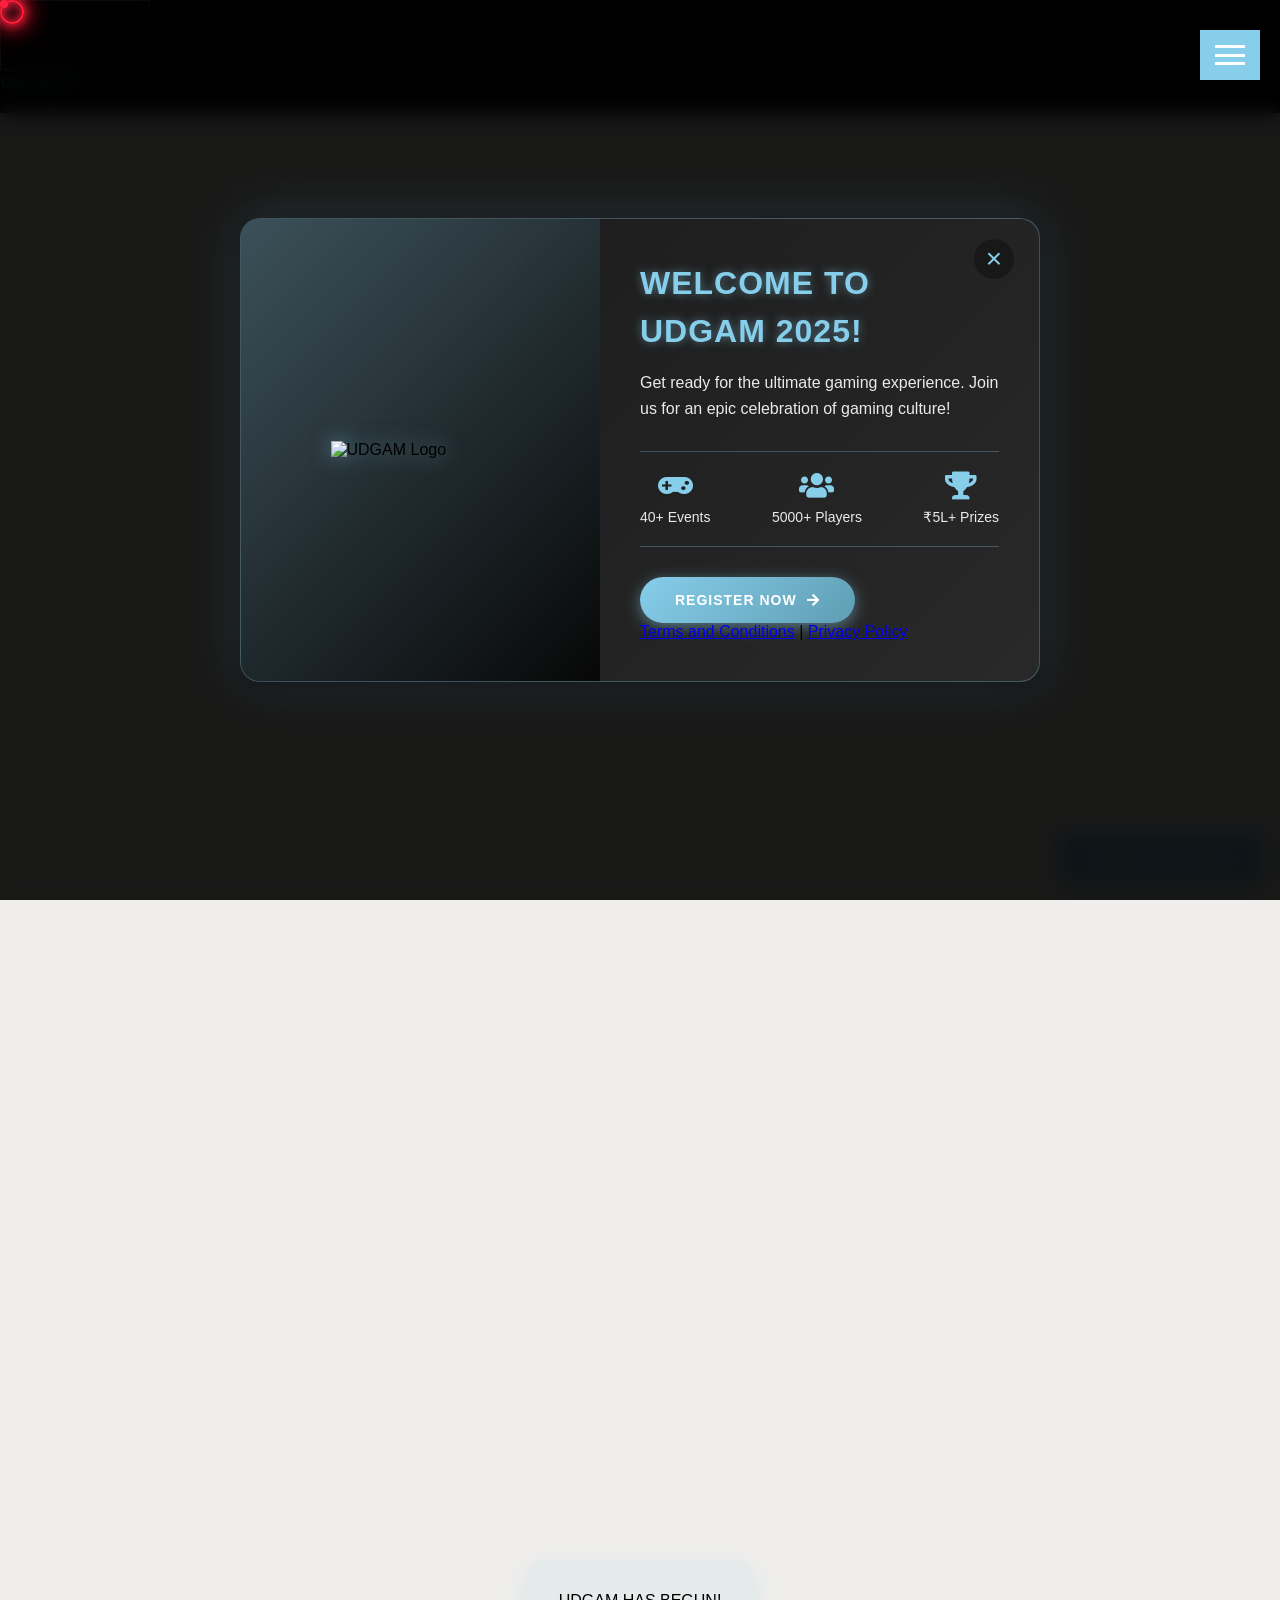
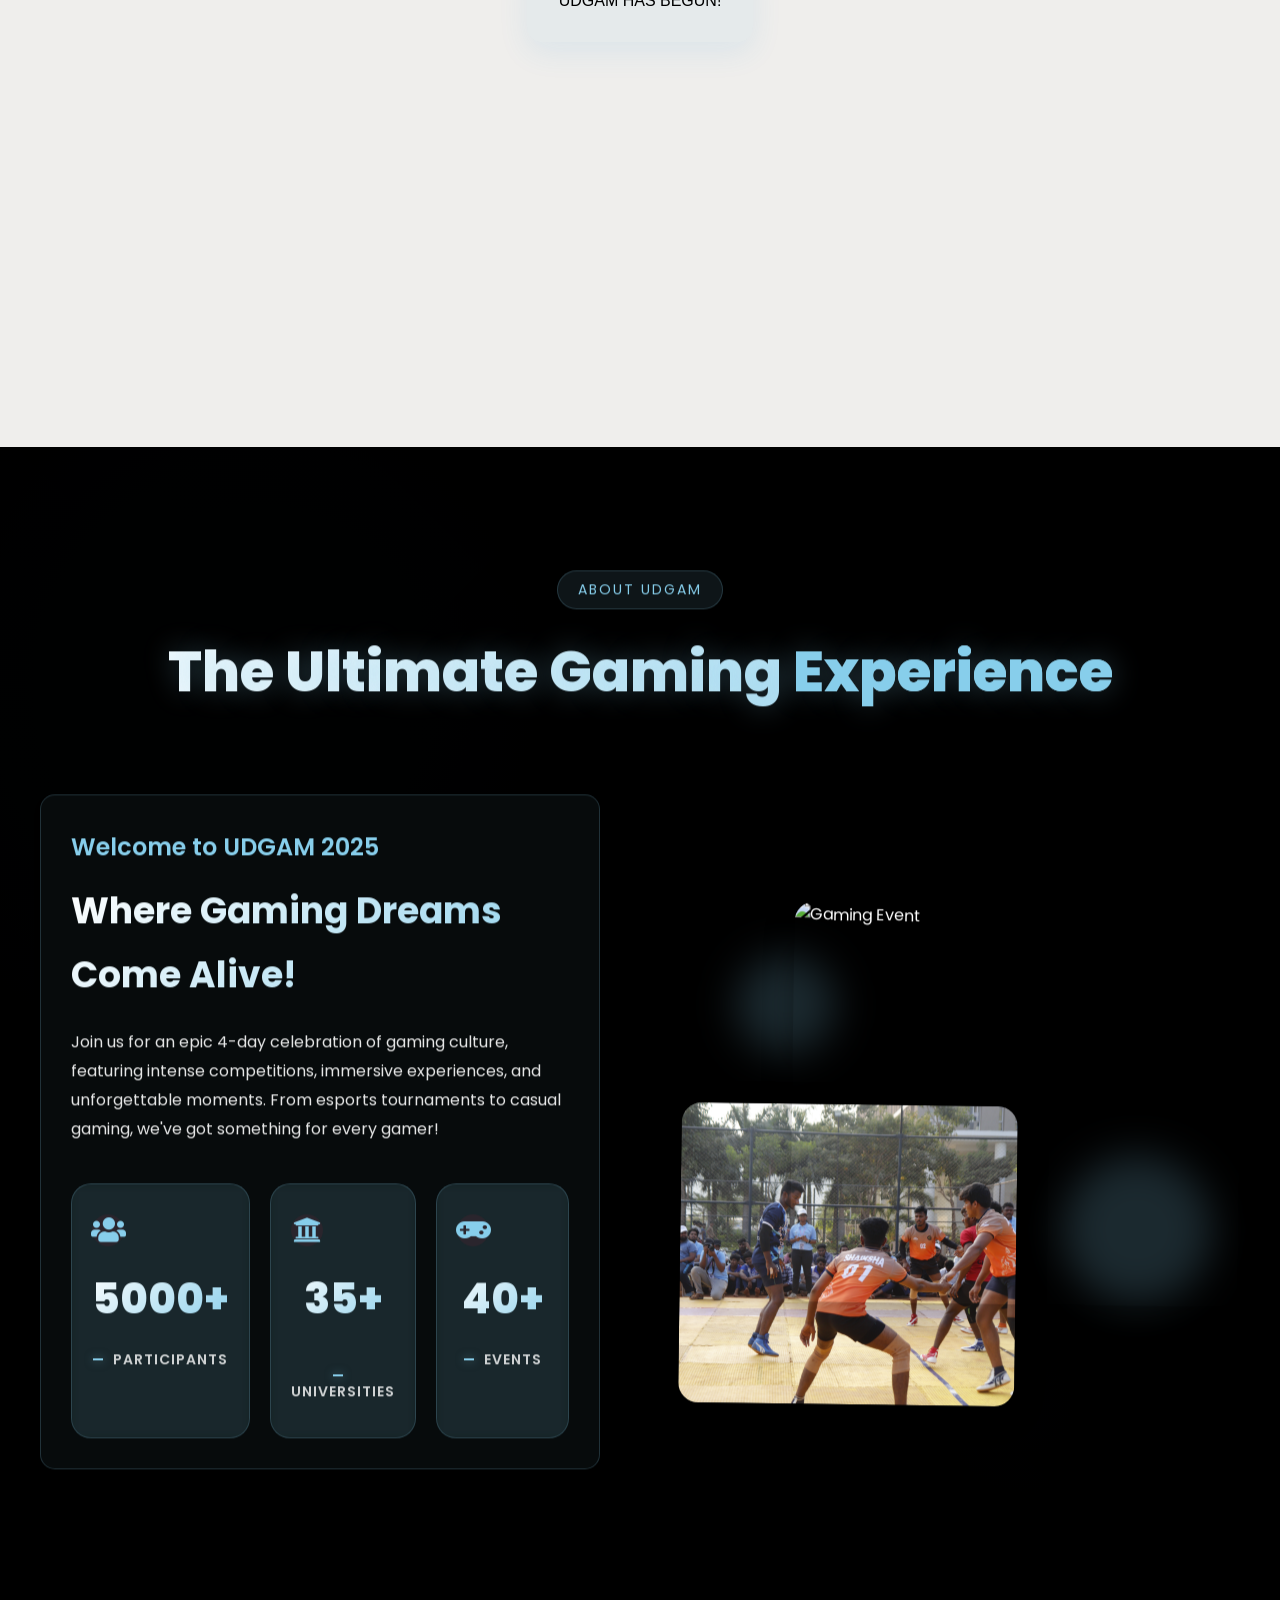
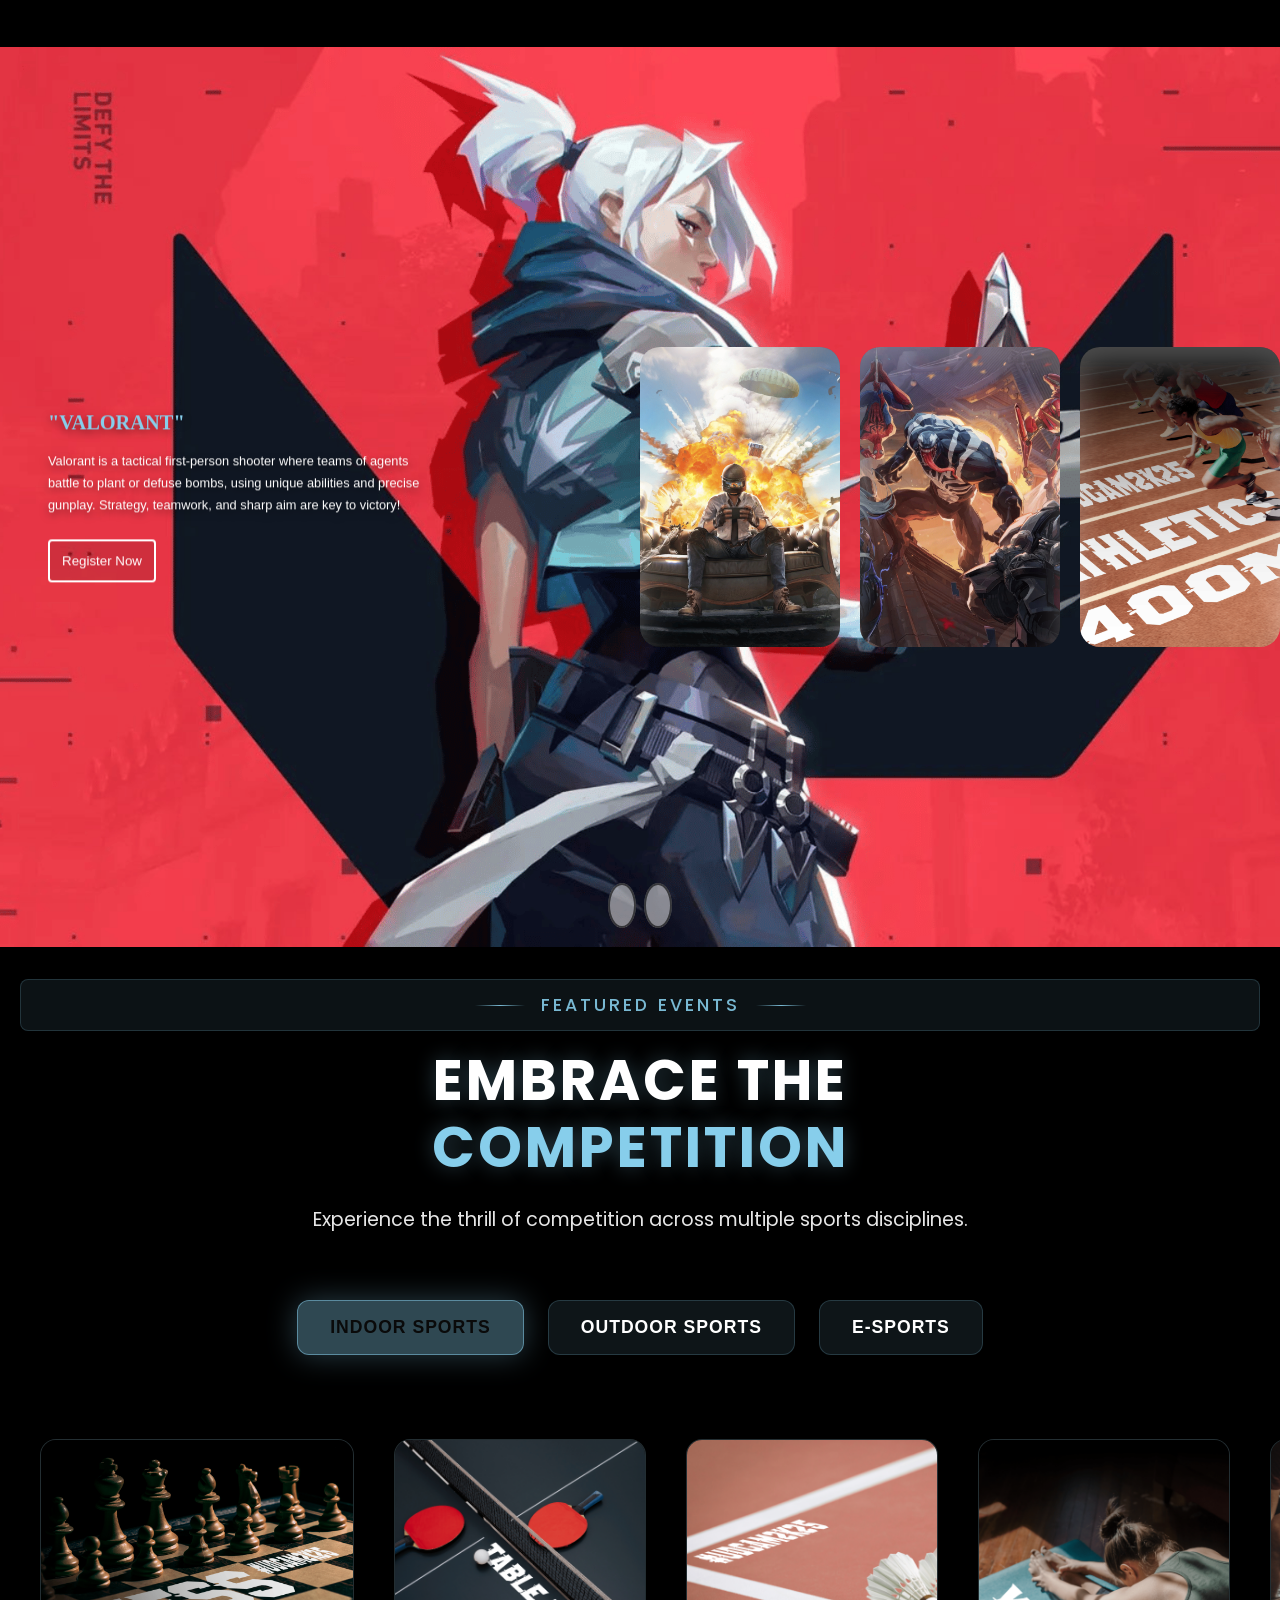
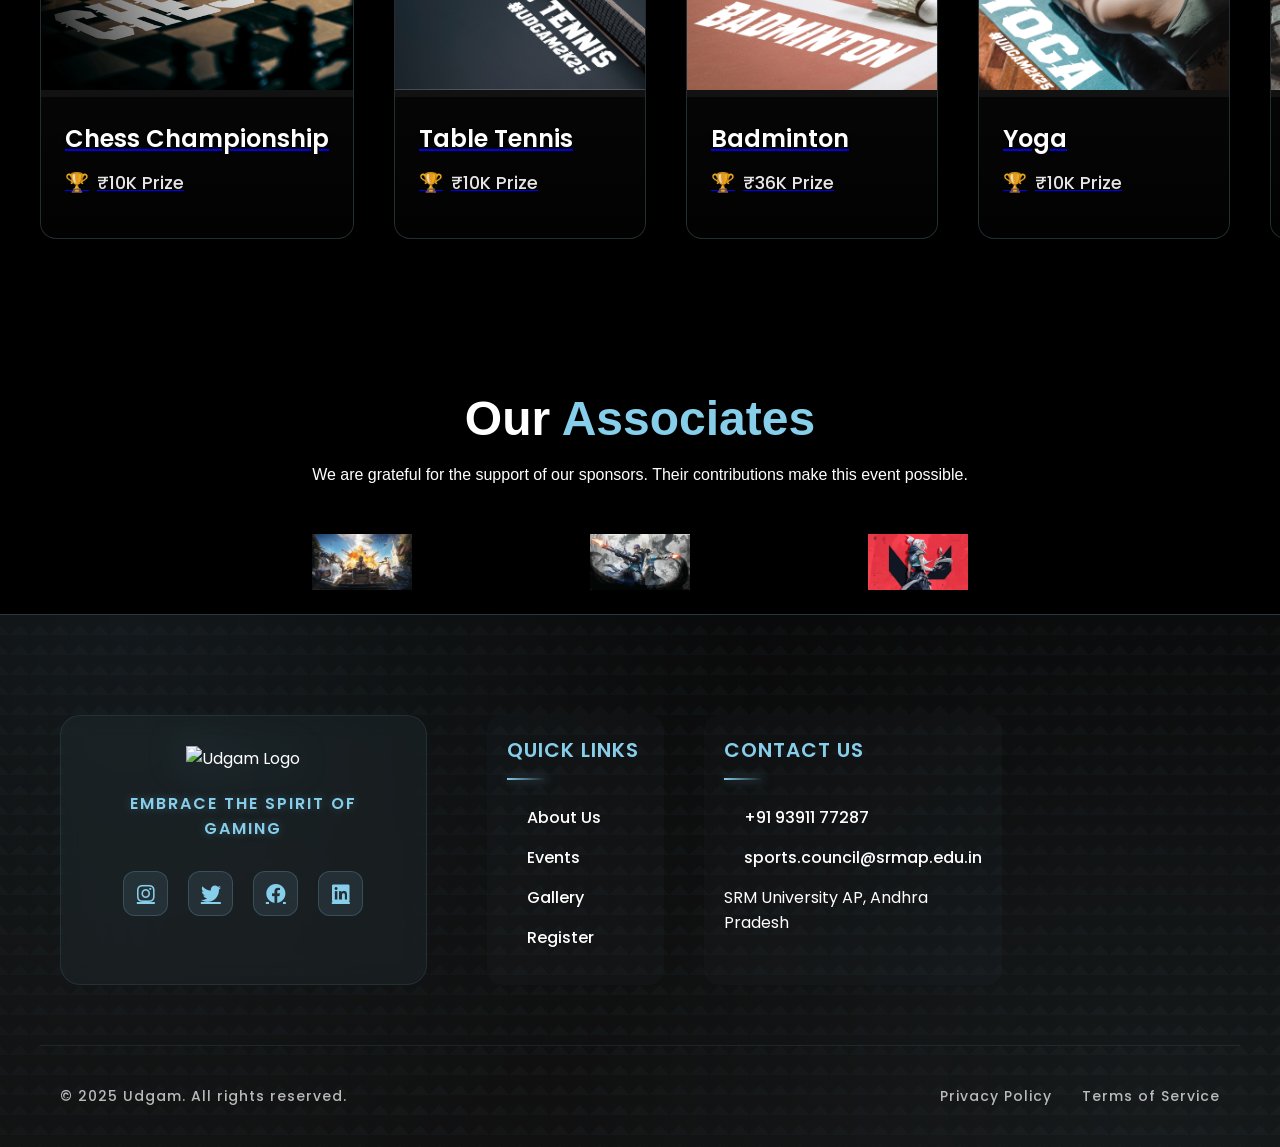
==== commit 82590781: "push" ====
--- a/index.html
+++ b/index.html
@@ -919,7 +919,7 @@
                 </div>
             </li>
             <li class='item'
-                style="background-image: url('/img/UDG_Imgs/FF.png')">
+                style="background-image: url('/img/UDG_Imgs/9.png')">
                 <div class='content'>
                     <h2 class='title'>"FreeFire"</h2>
                     <p class='description'>
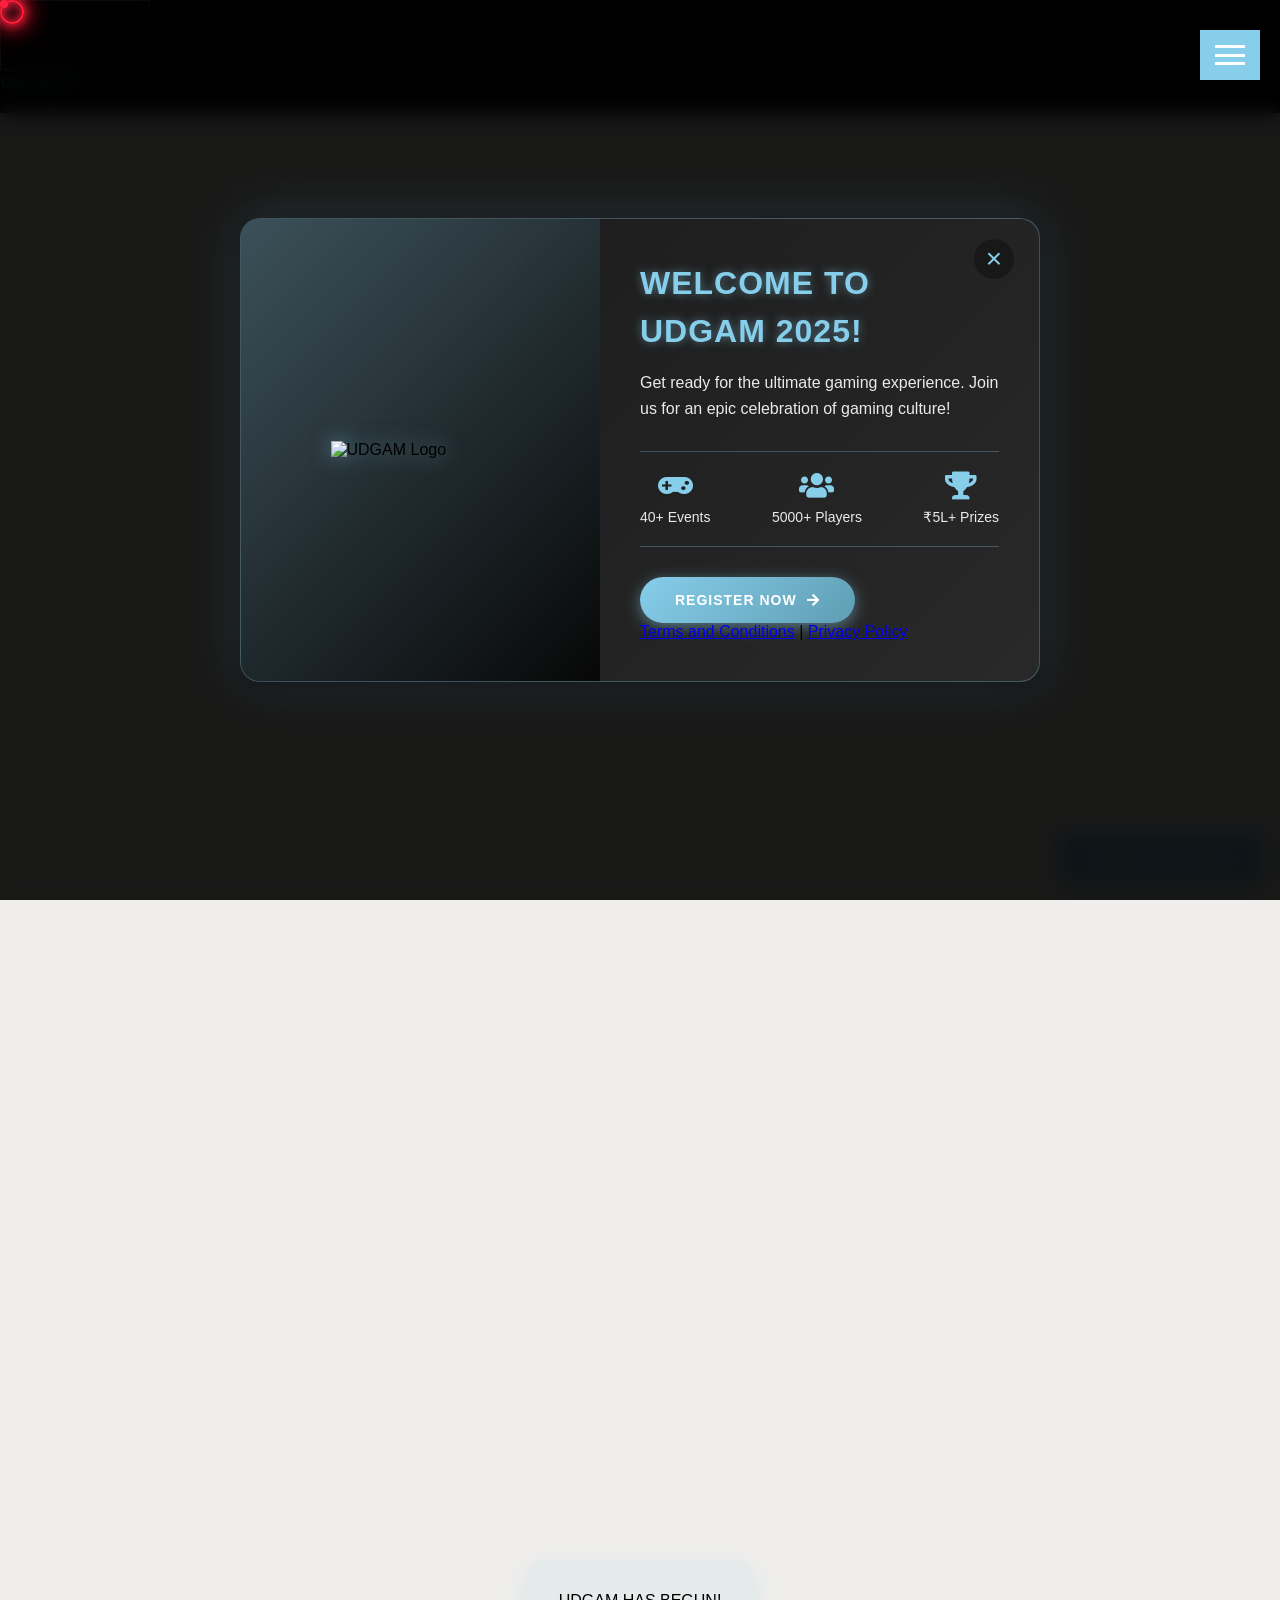
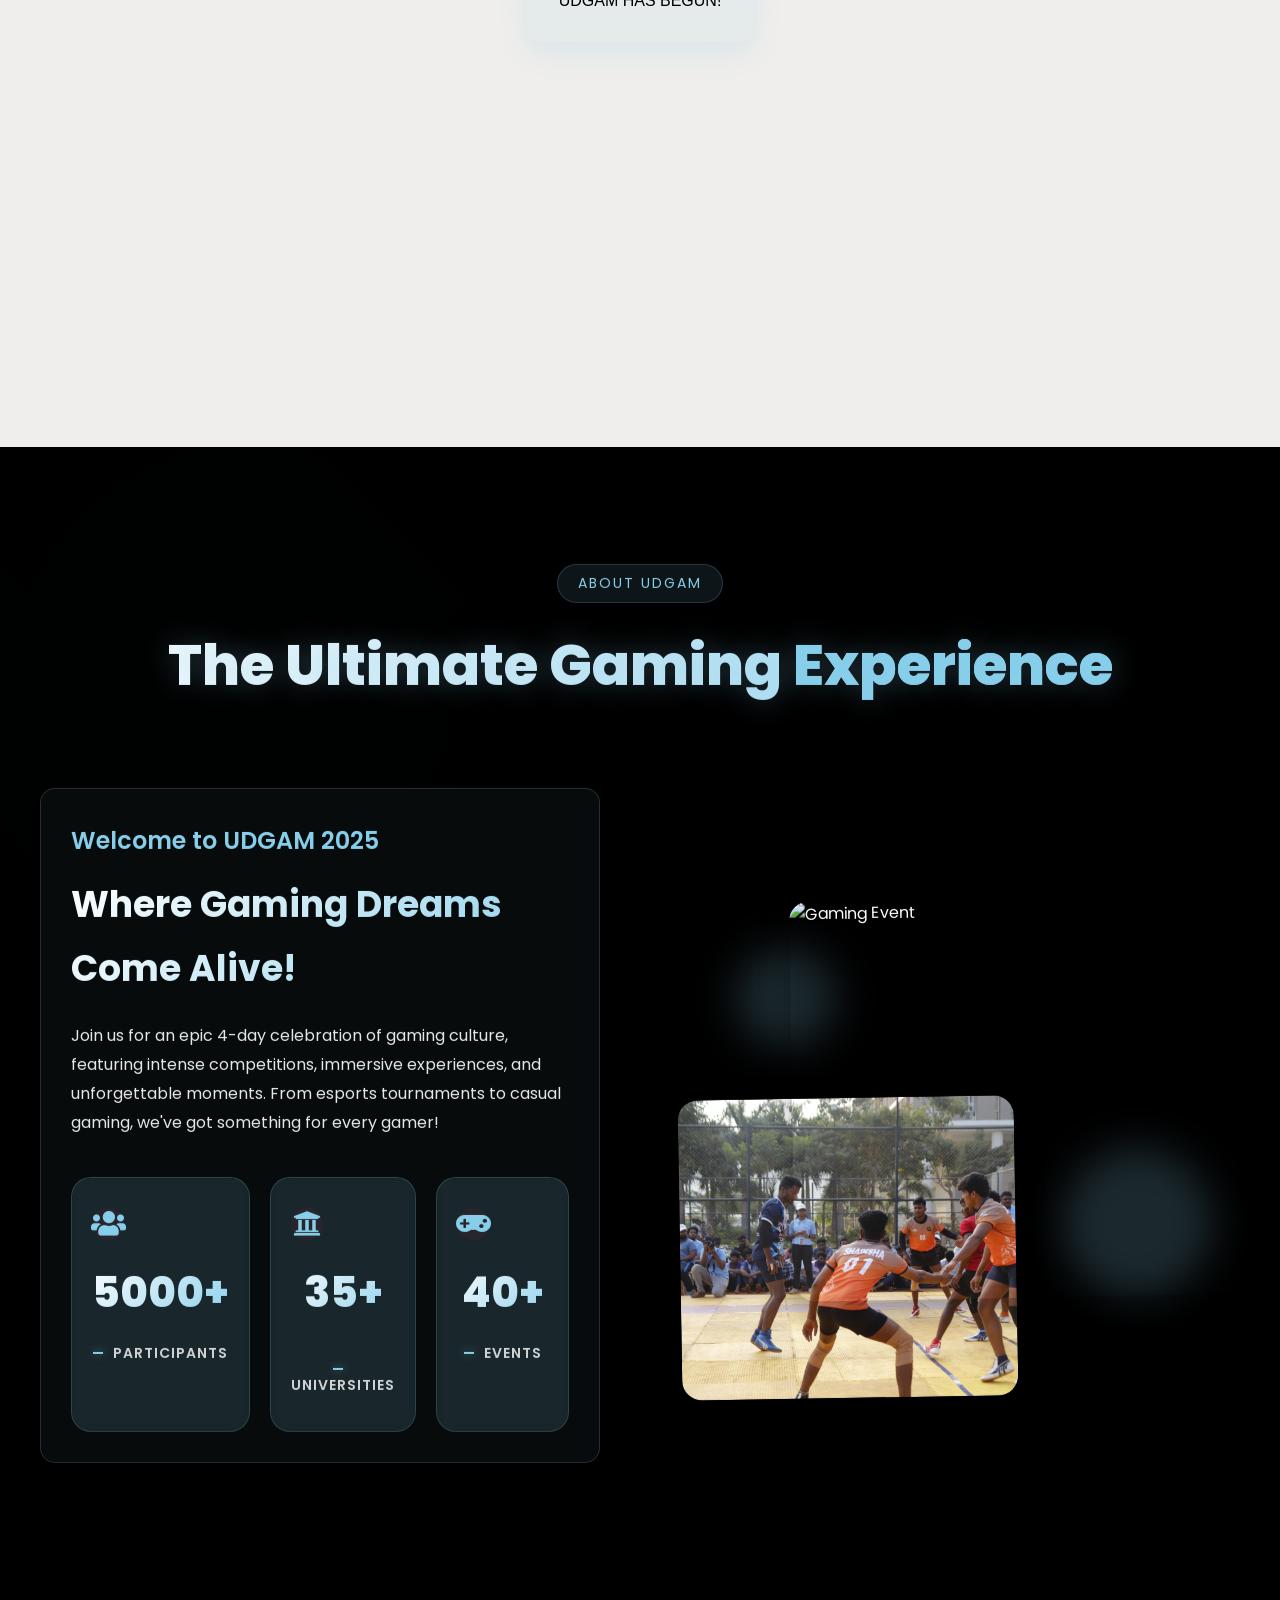
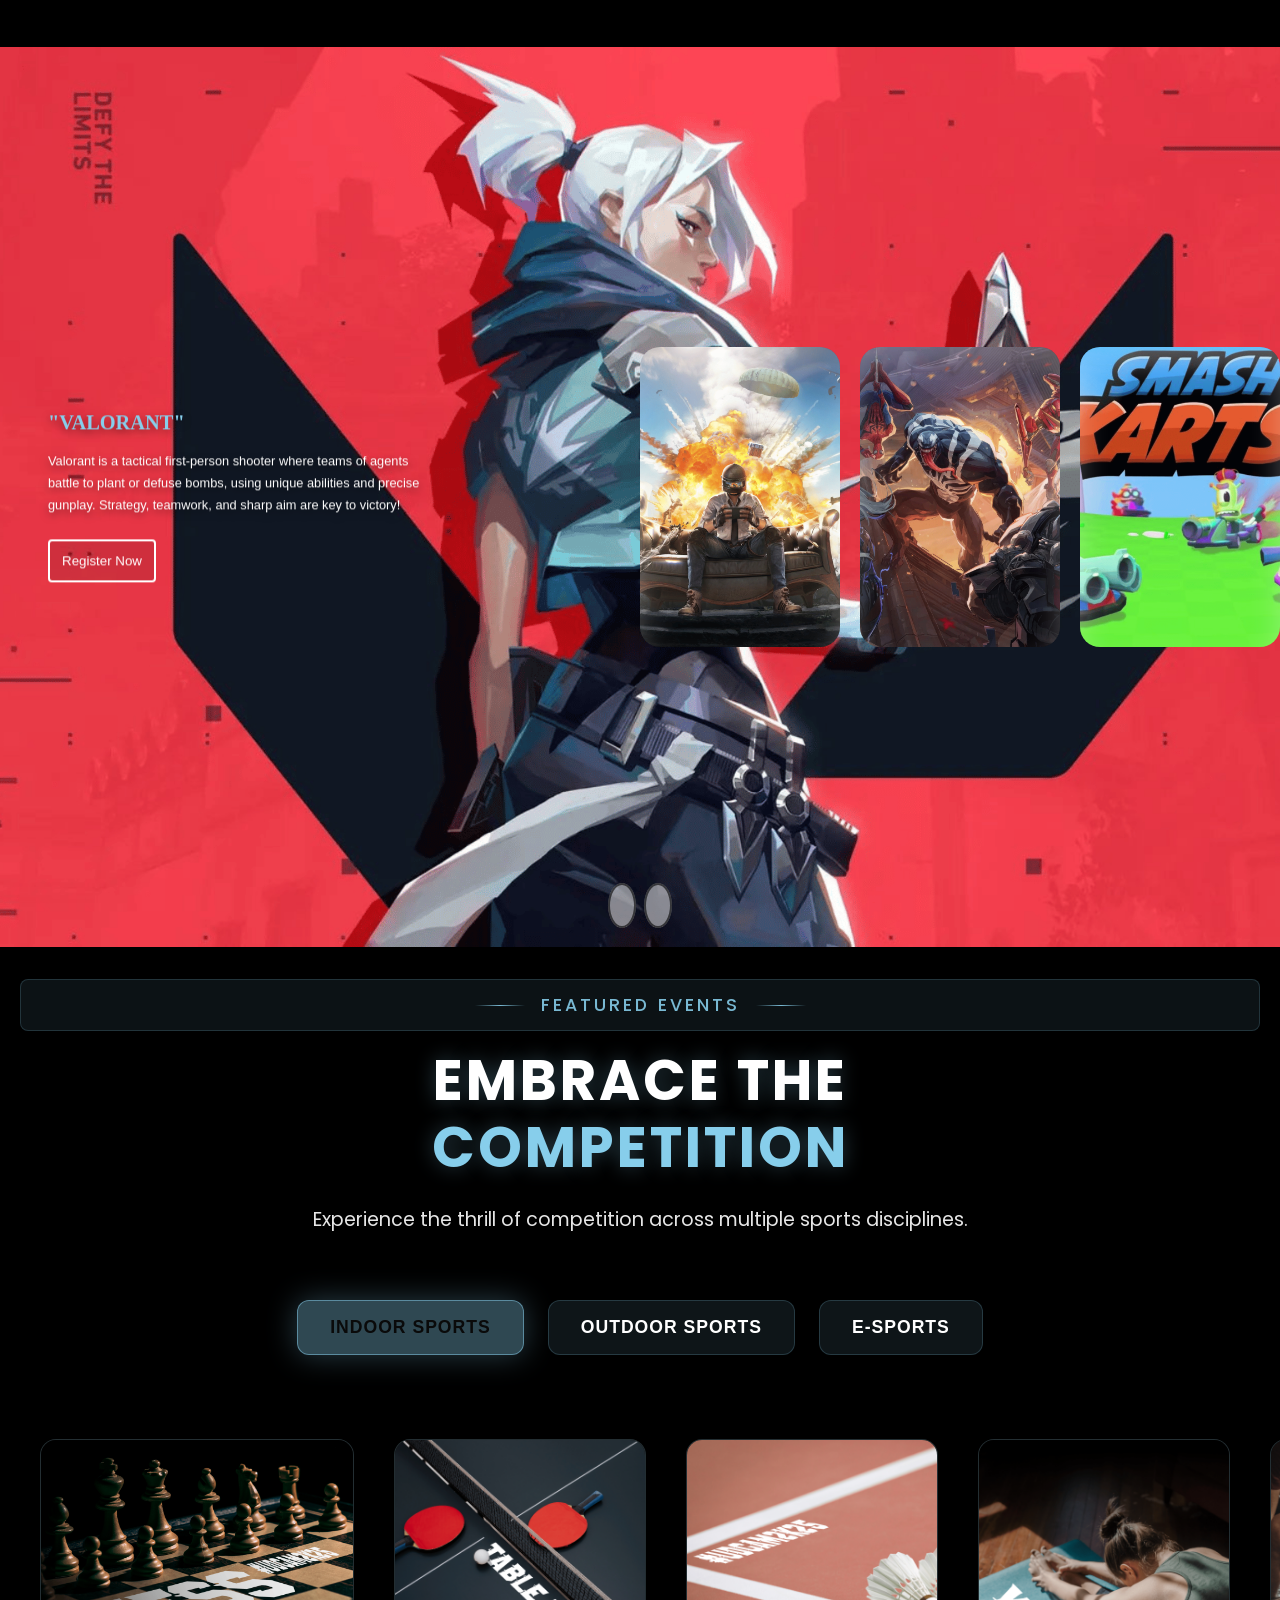
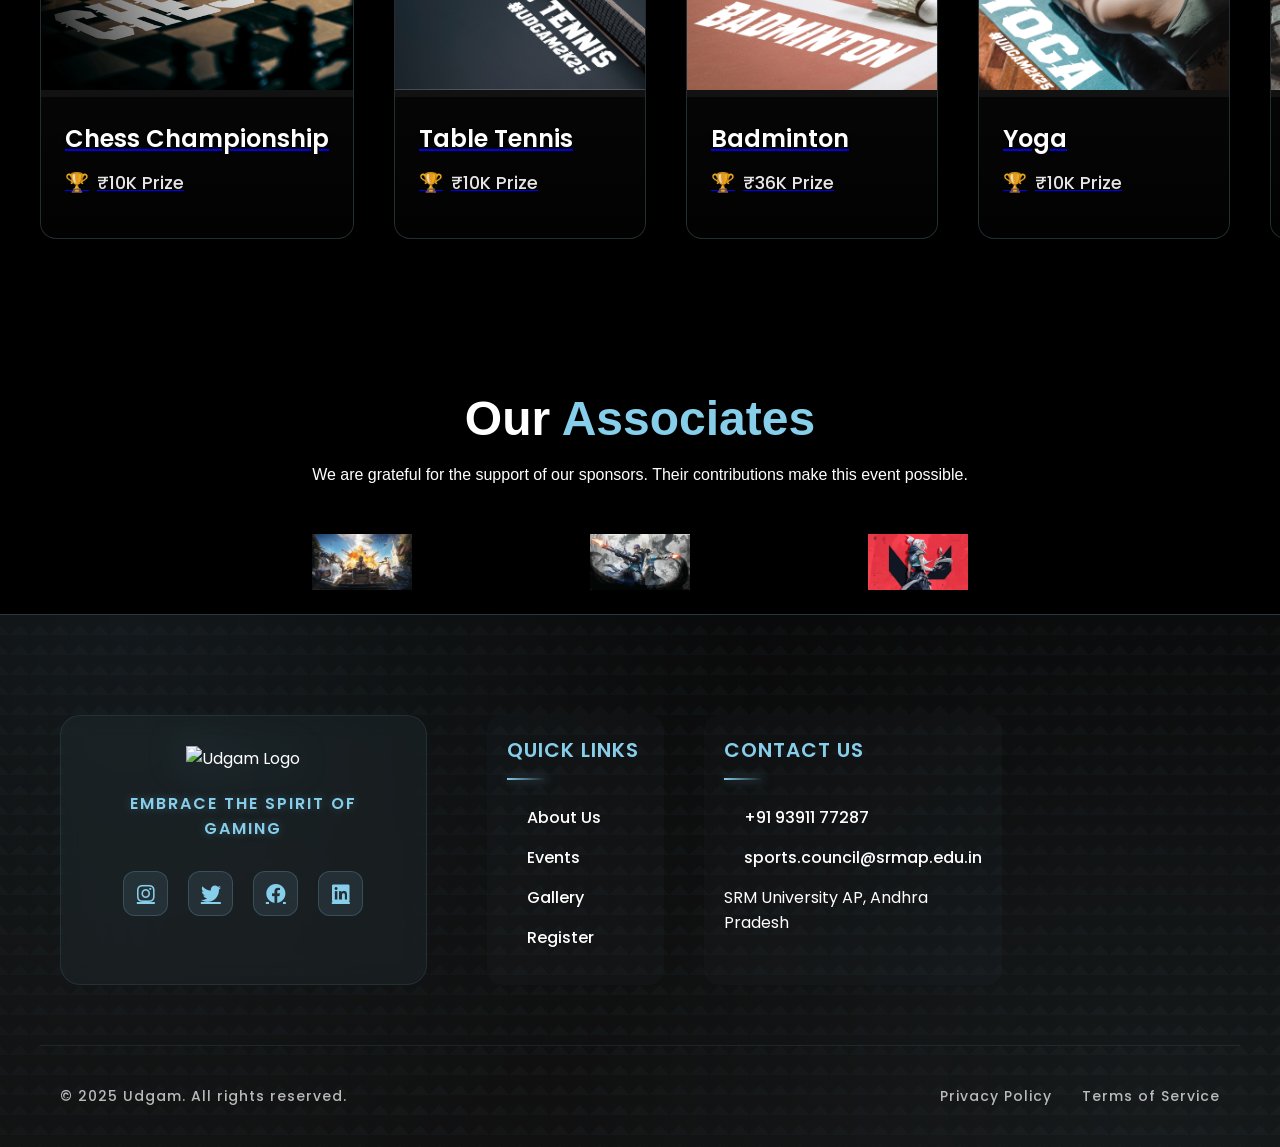
==== commit 6b44f279: "push" ====
--- a/index.html
+++ b/index.html
@@ -919,7 +919,7 @@
                 </div>
             </li>
             <li class='item'
-                style="background-image: url('/img/UDG_Imgs/9.png')">
+                style="background-image: url('/img/e-sports/9.png')">
                 <div class='content'>
                     <h2 class='title'>"FreeFire"</h2>
                     <p class='description'>
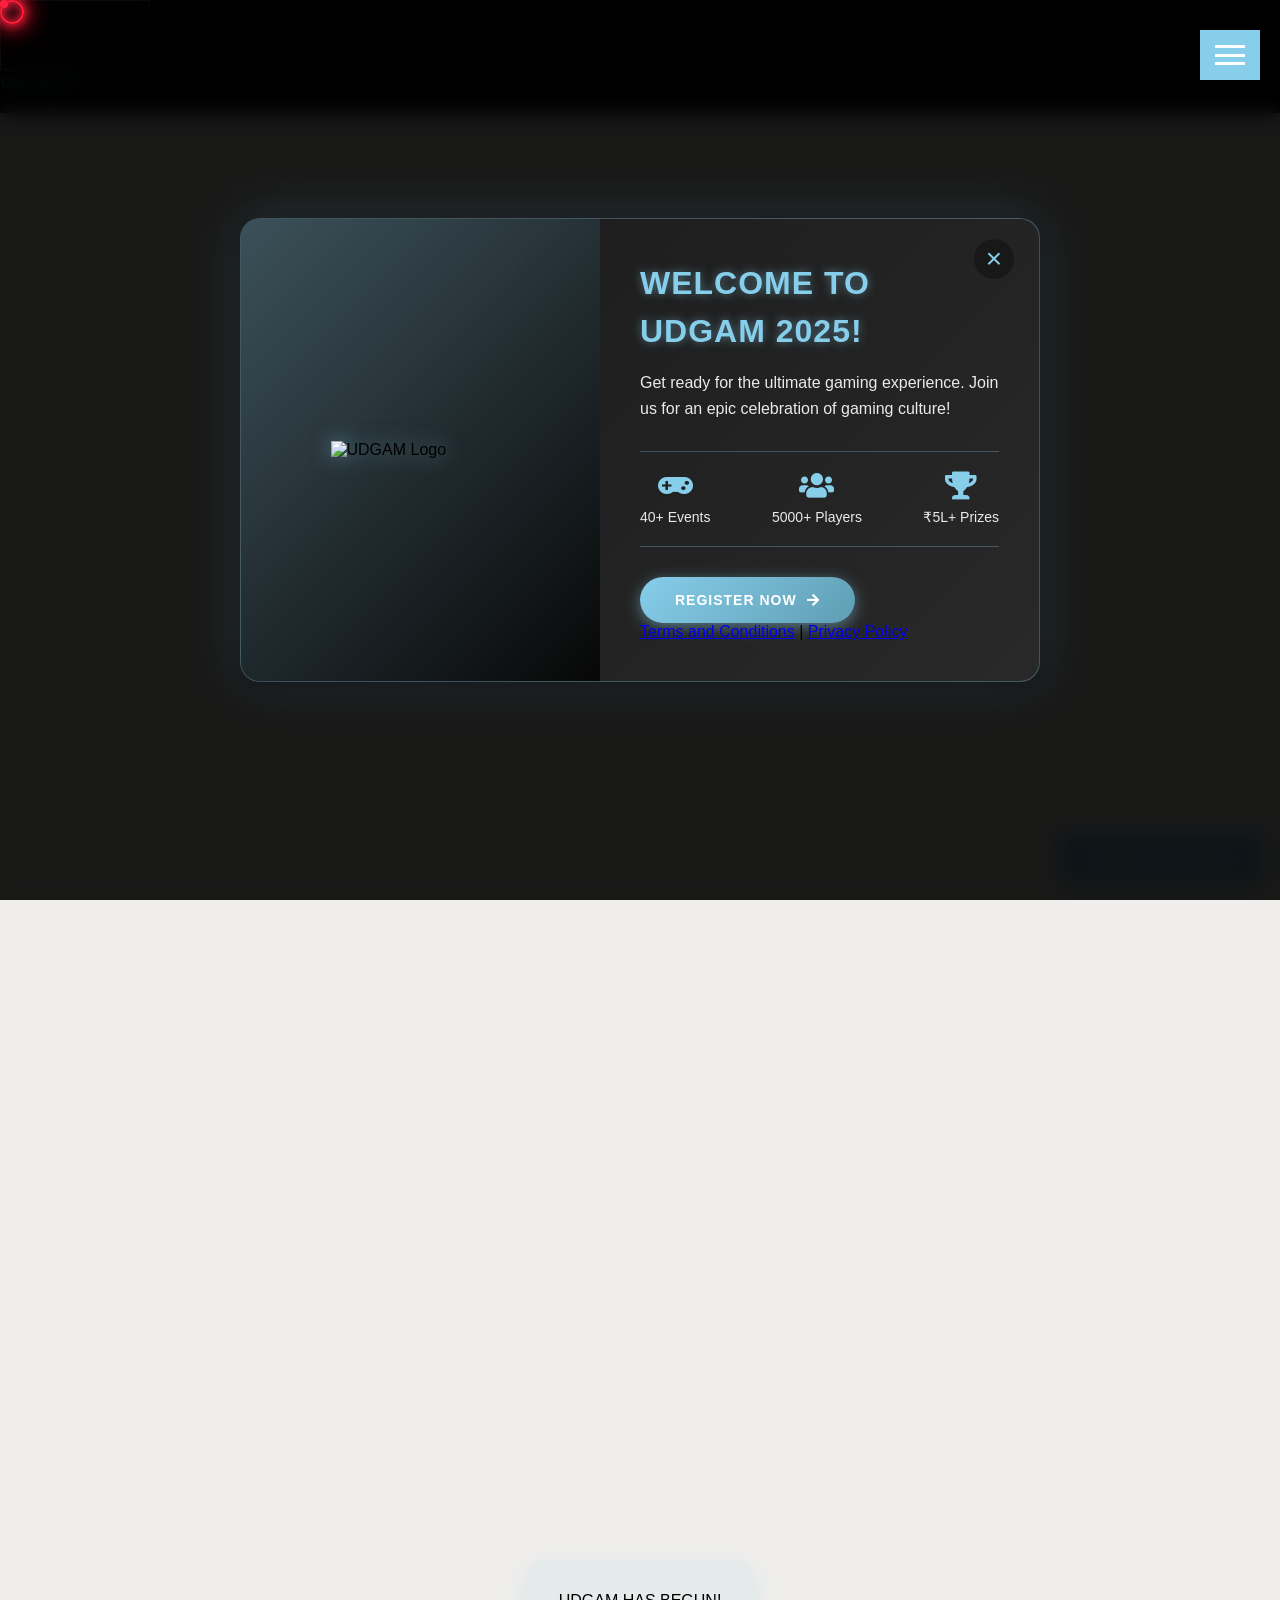
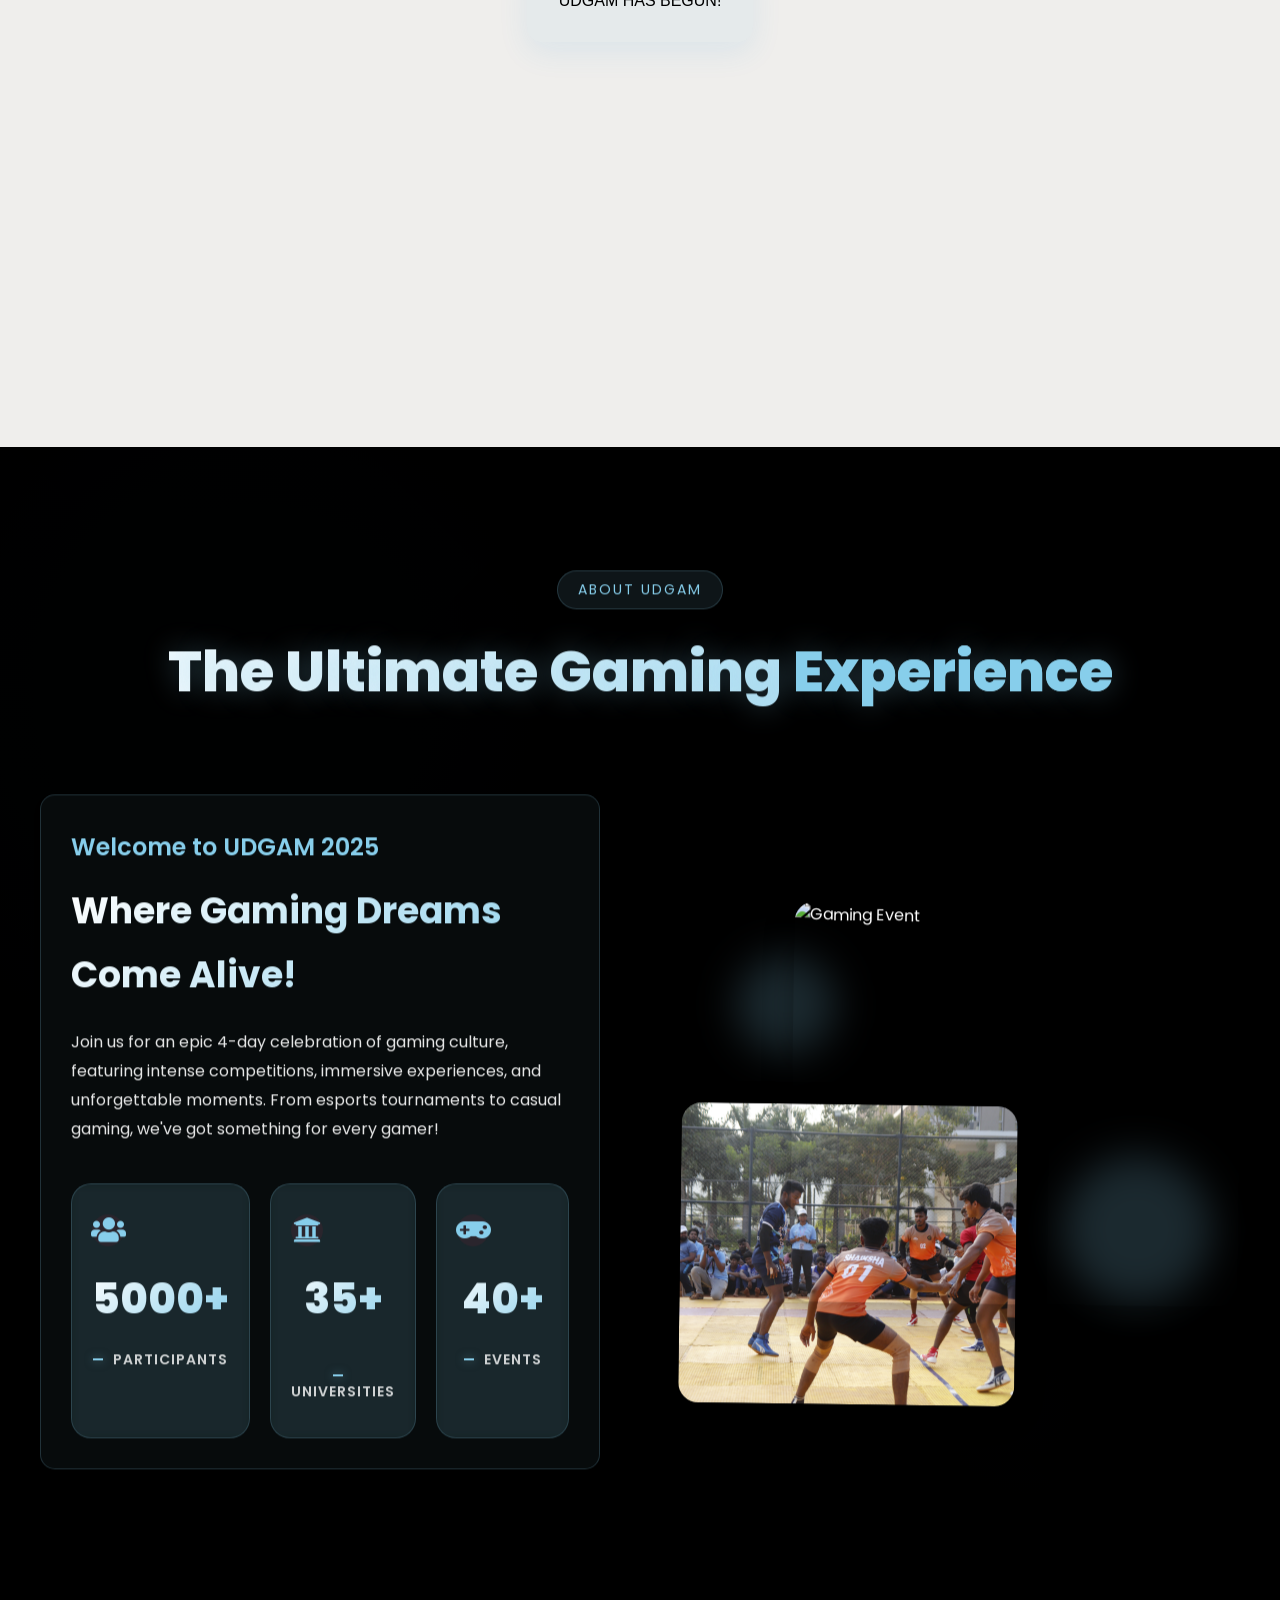
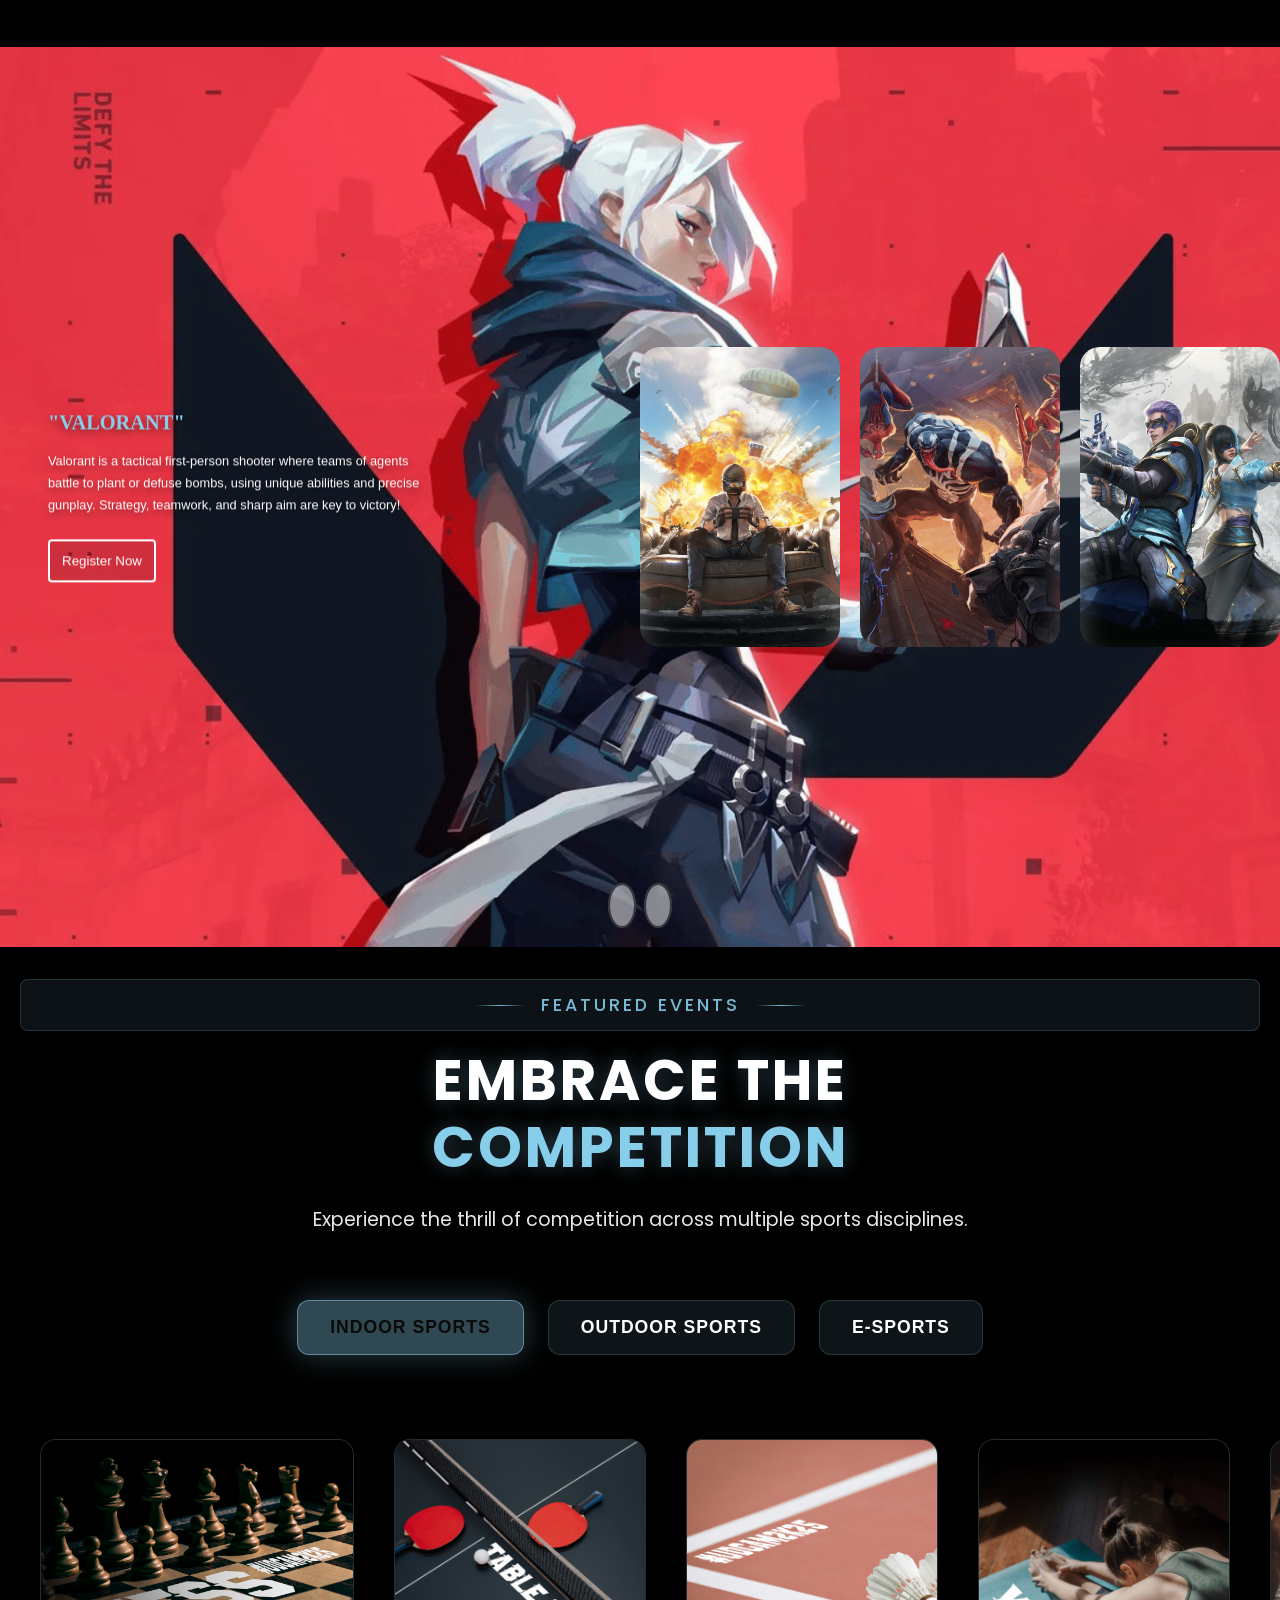
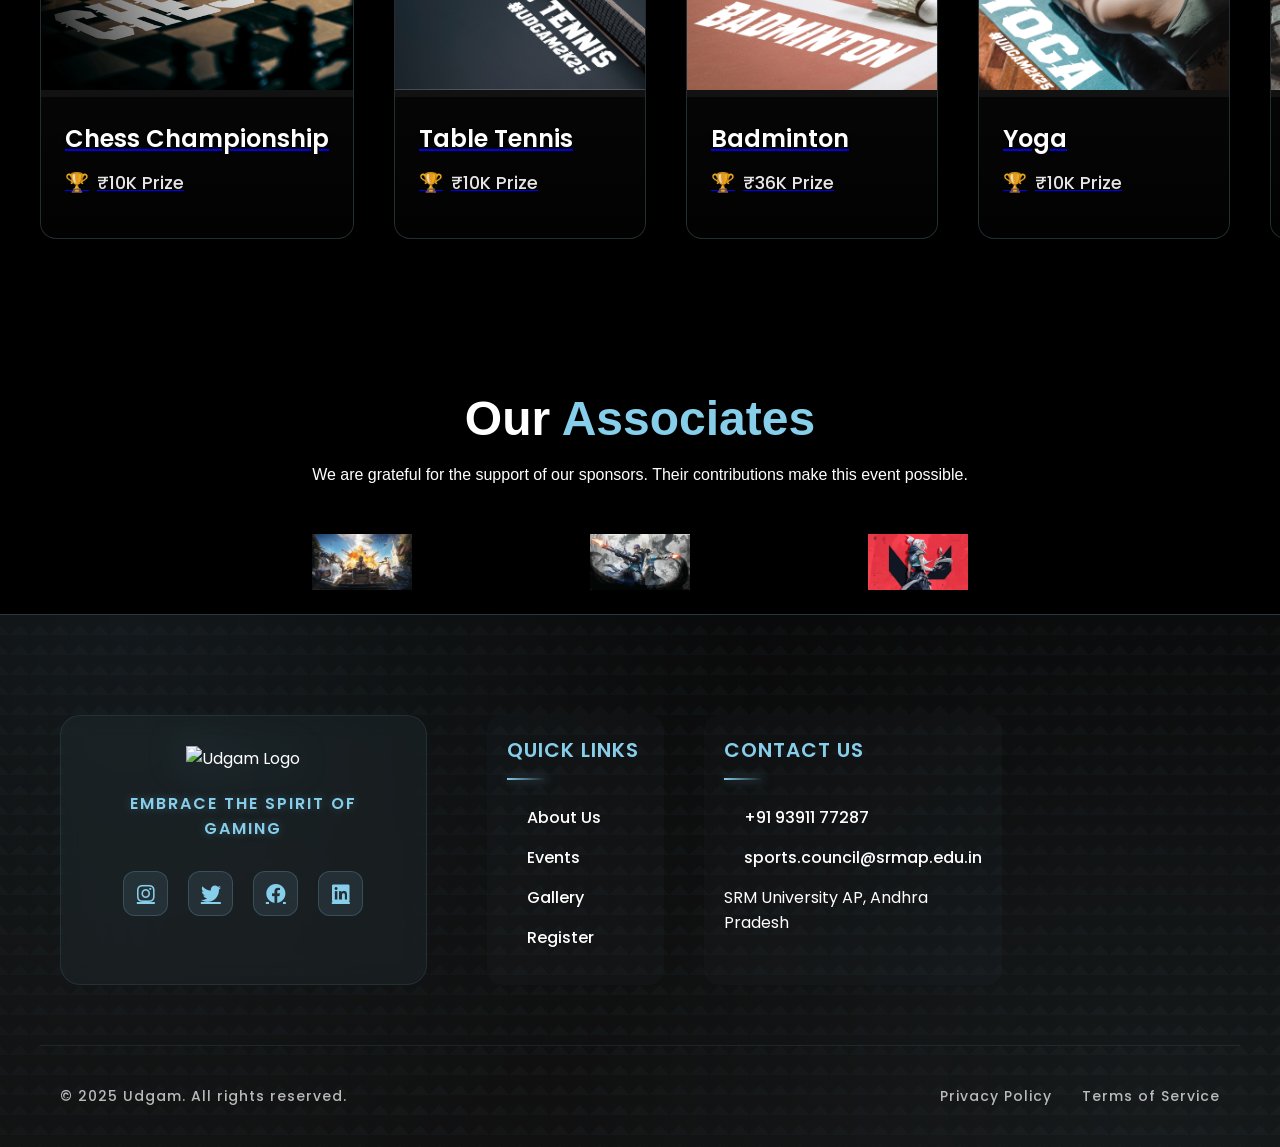
==== commit 5b076536: "bug fix" ====
--- a/index.html
+++ b/index.html
@@ -919,7 +919,7 @@
                 </div>
             </li>
             <li class='item'
-                style="background-image: url('/img/e-sports/9.png')">
+                style="background-image: url('/img/e-sports/2.png')">
                 <div class='content'>
                     <h2 class='title'>"FreeFire"</h2>
                     <p class='description'>
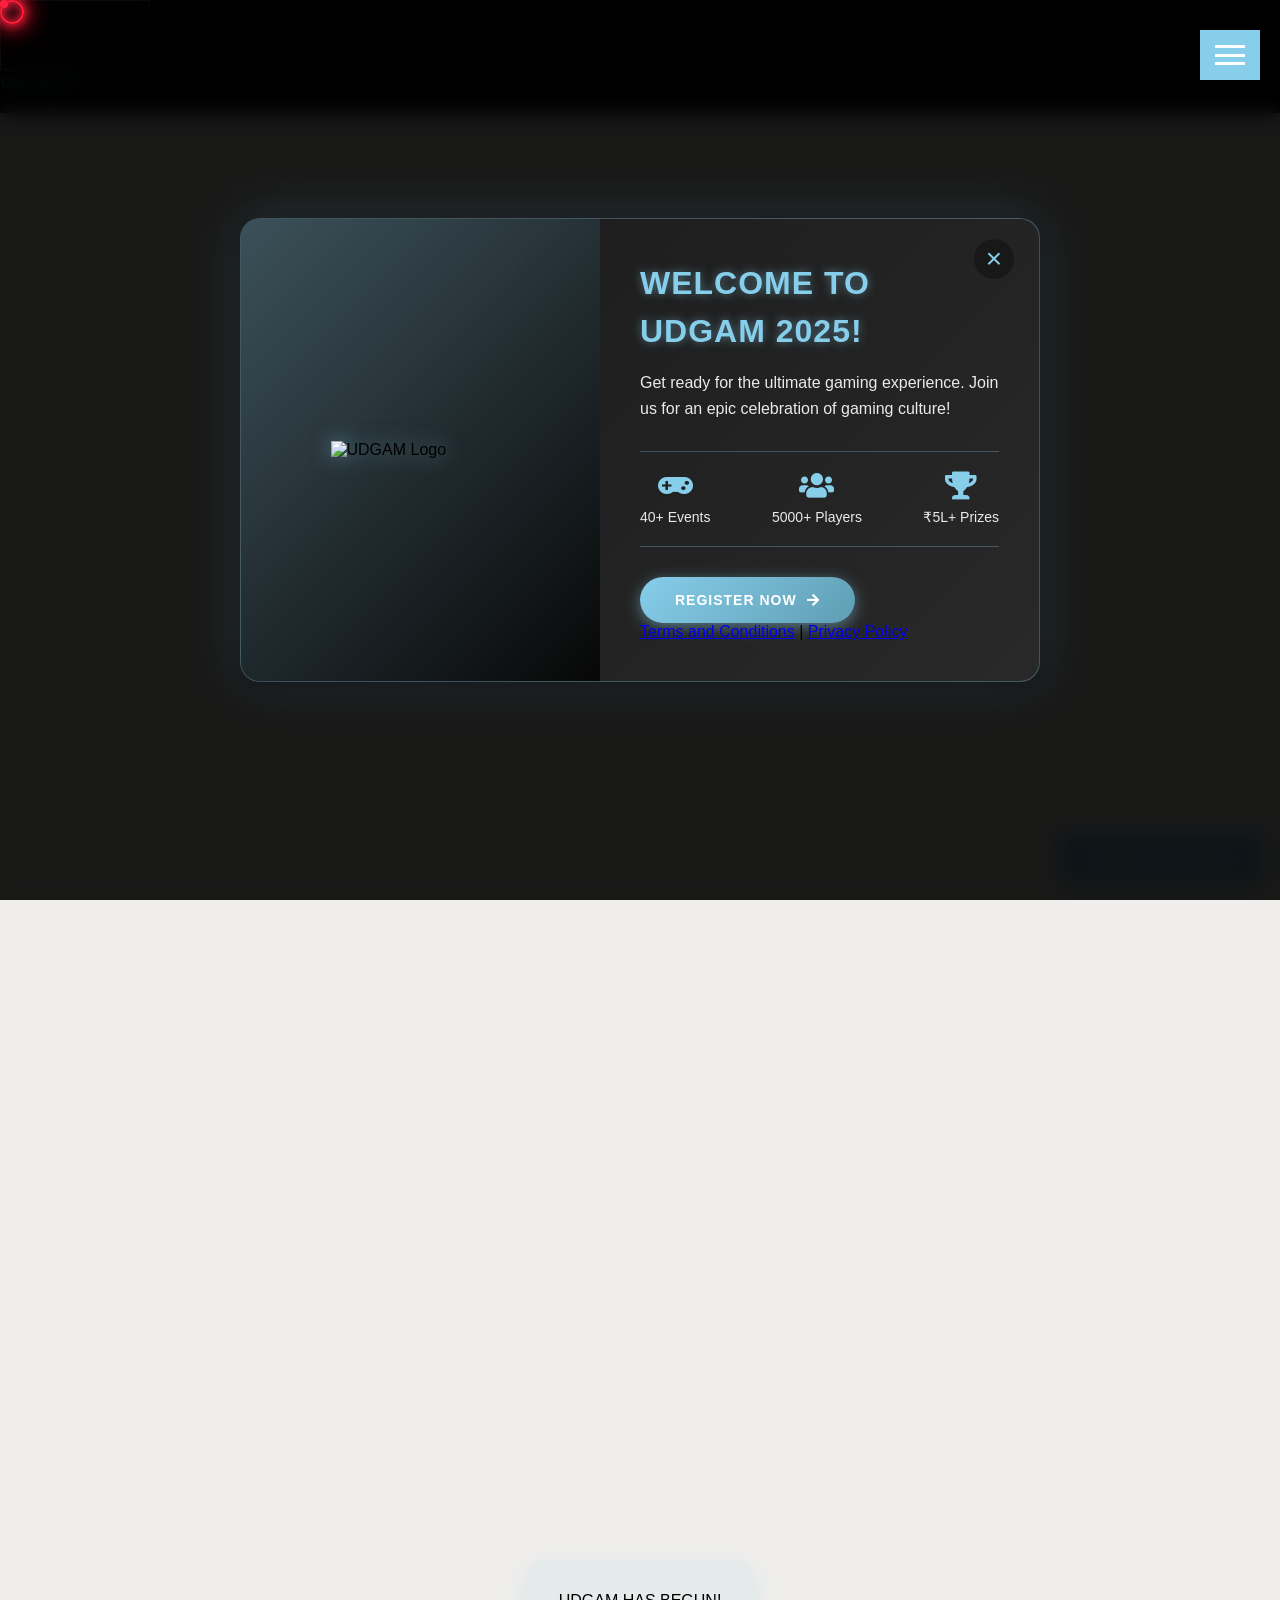
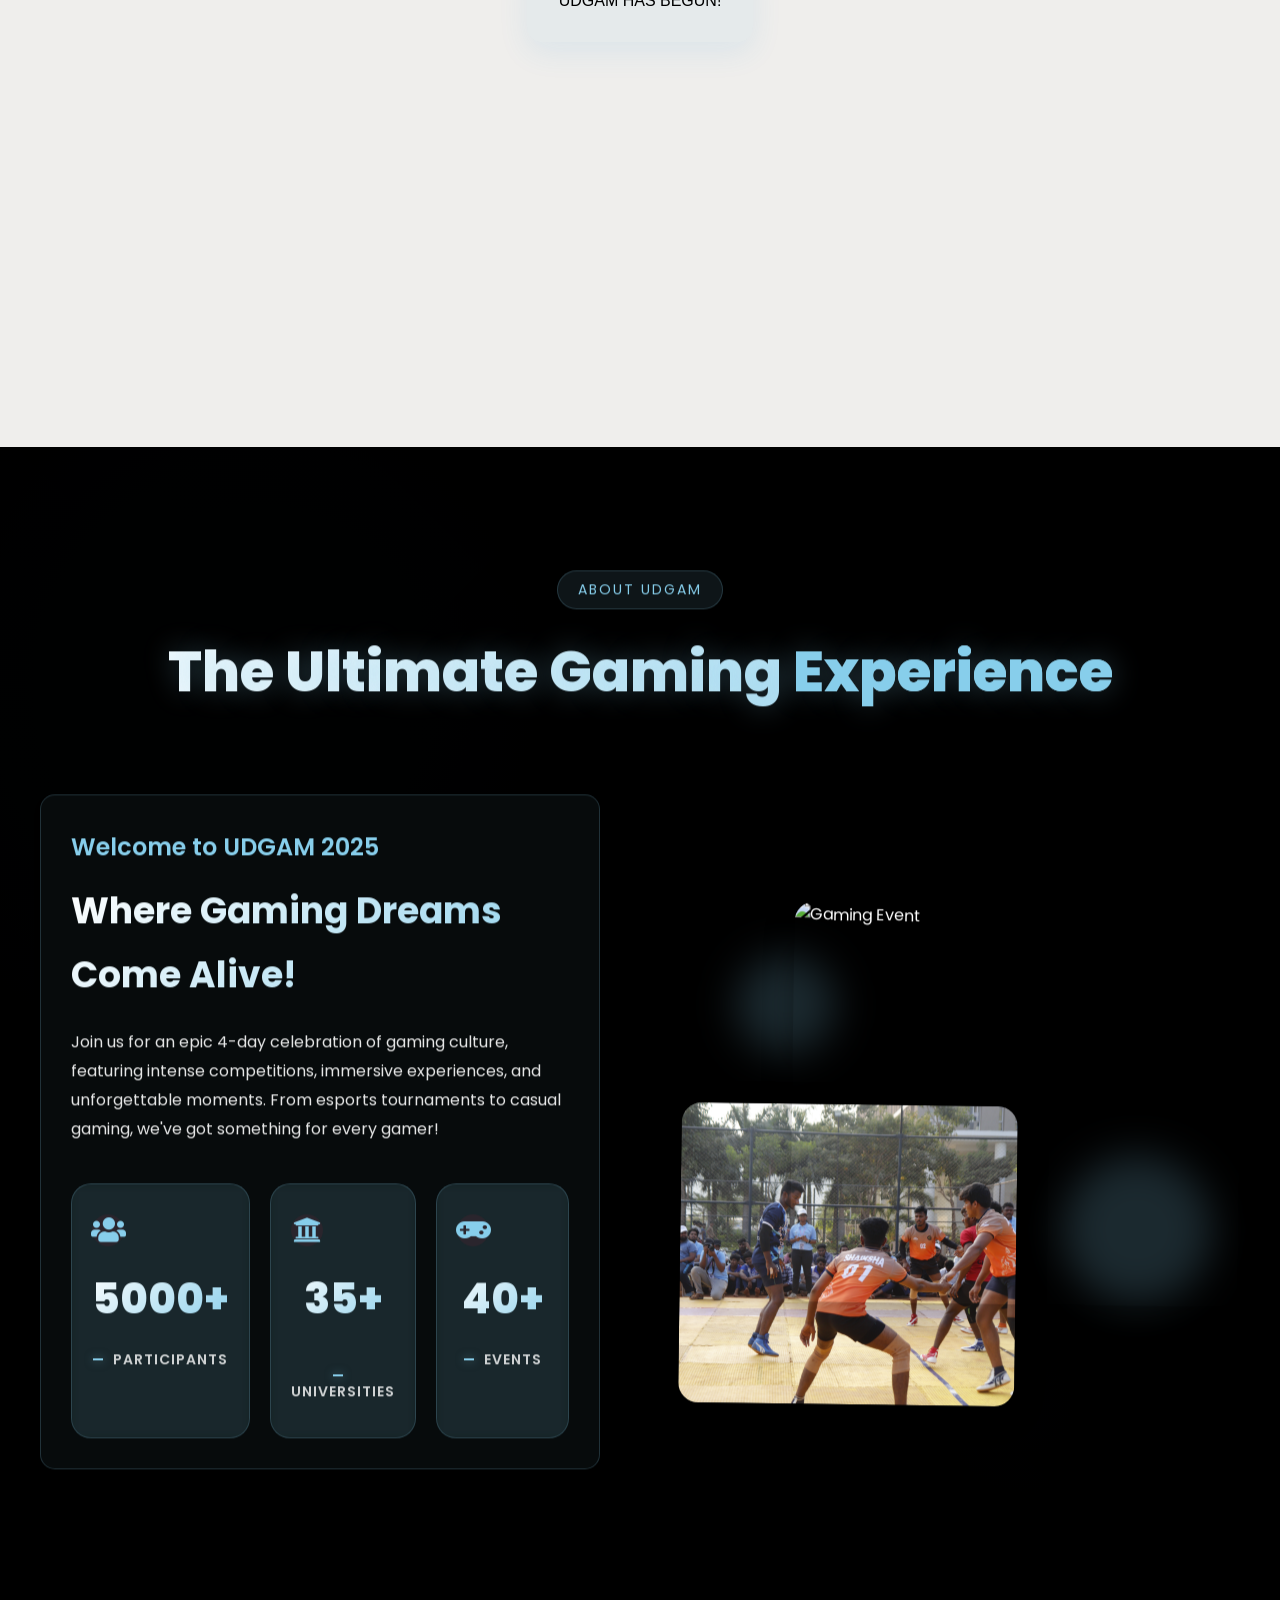
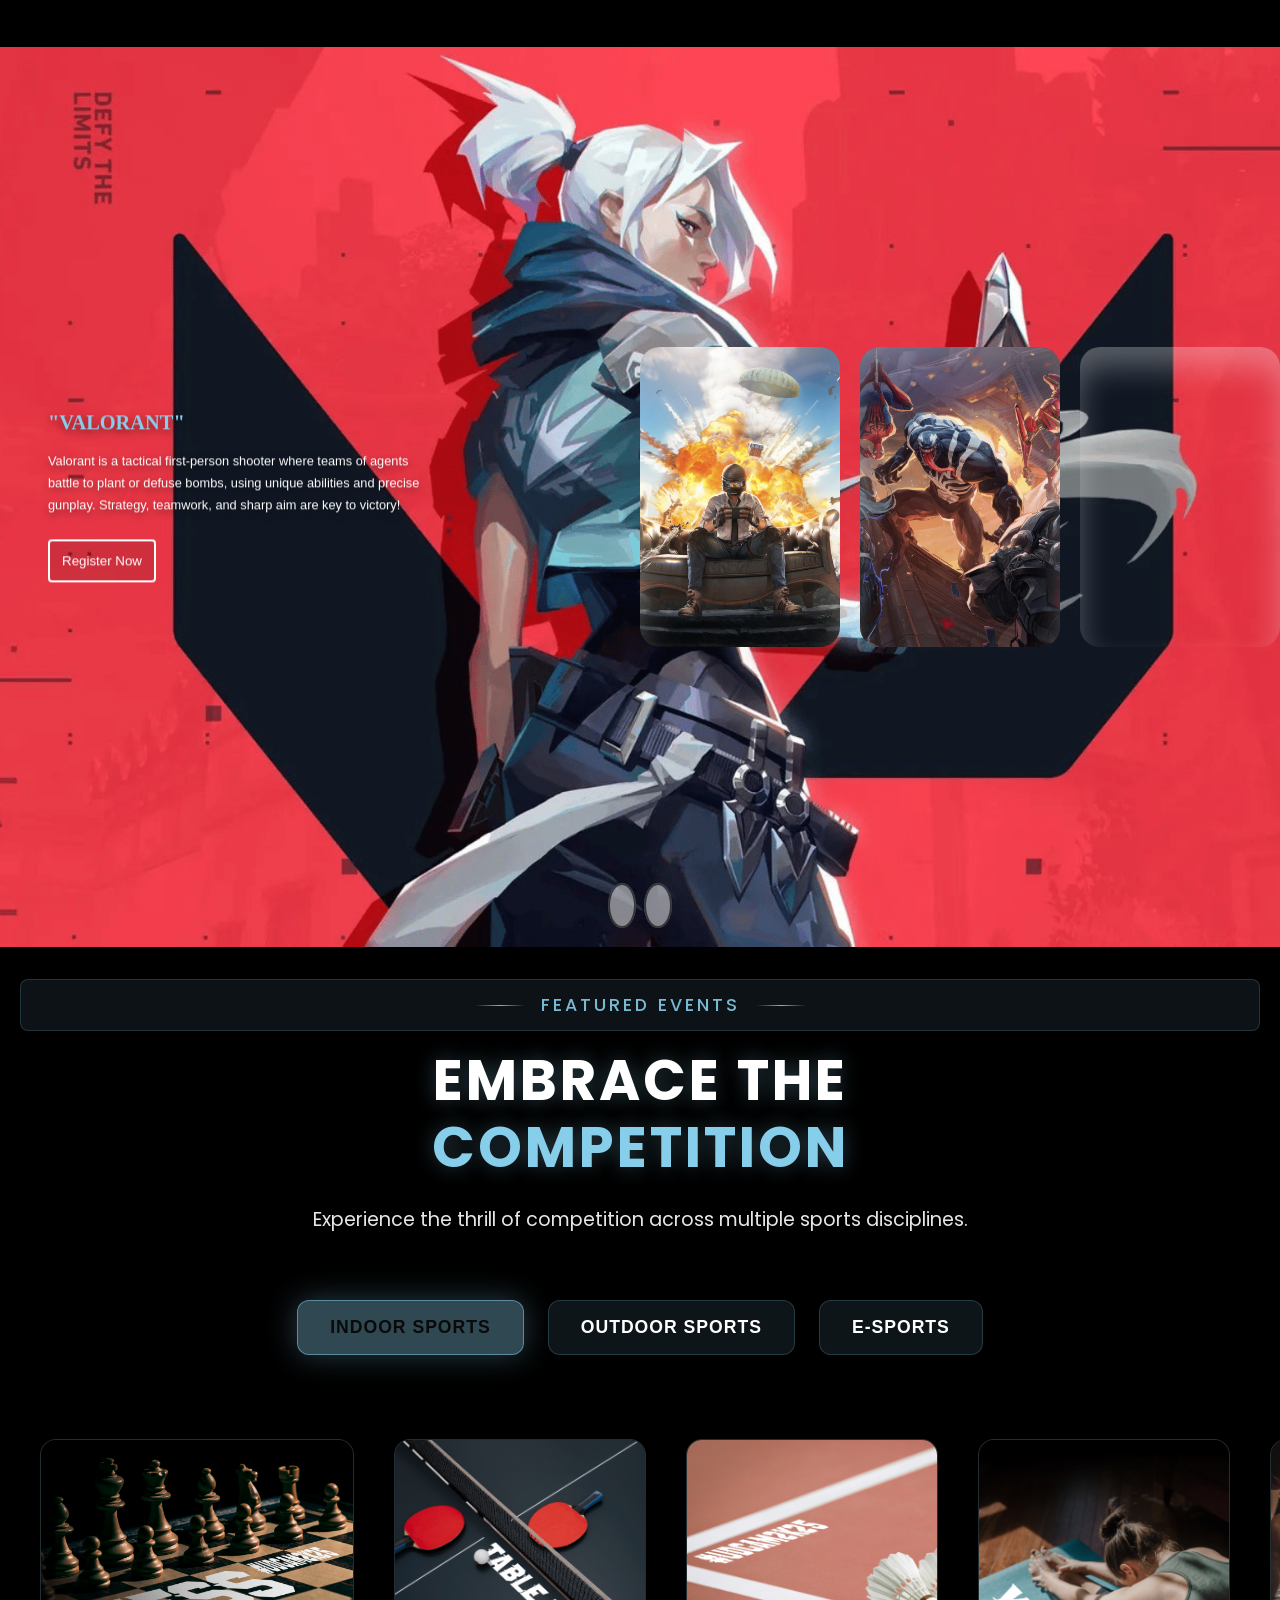
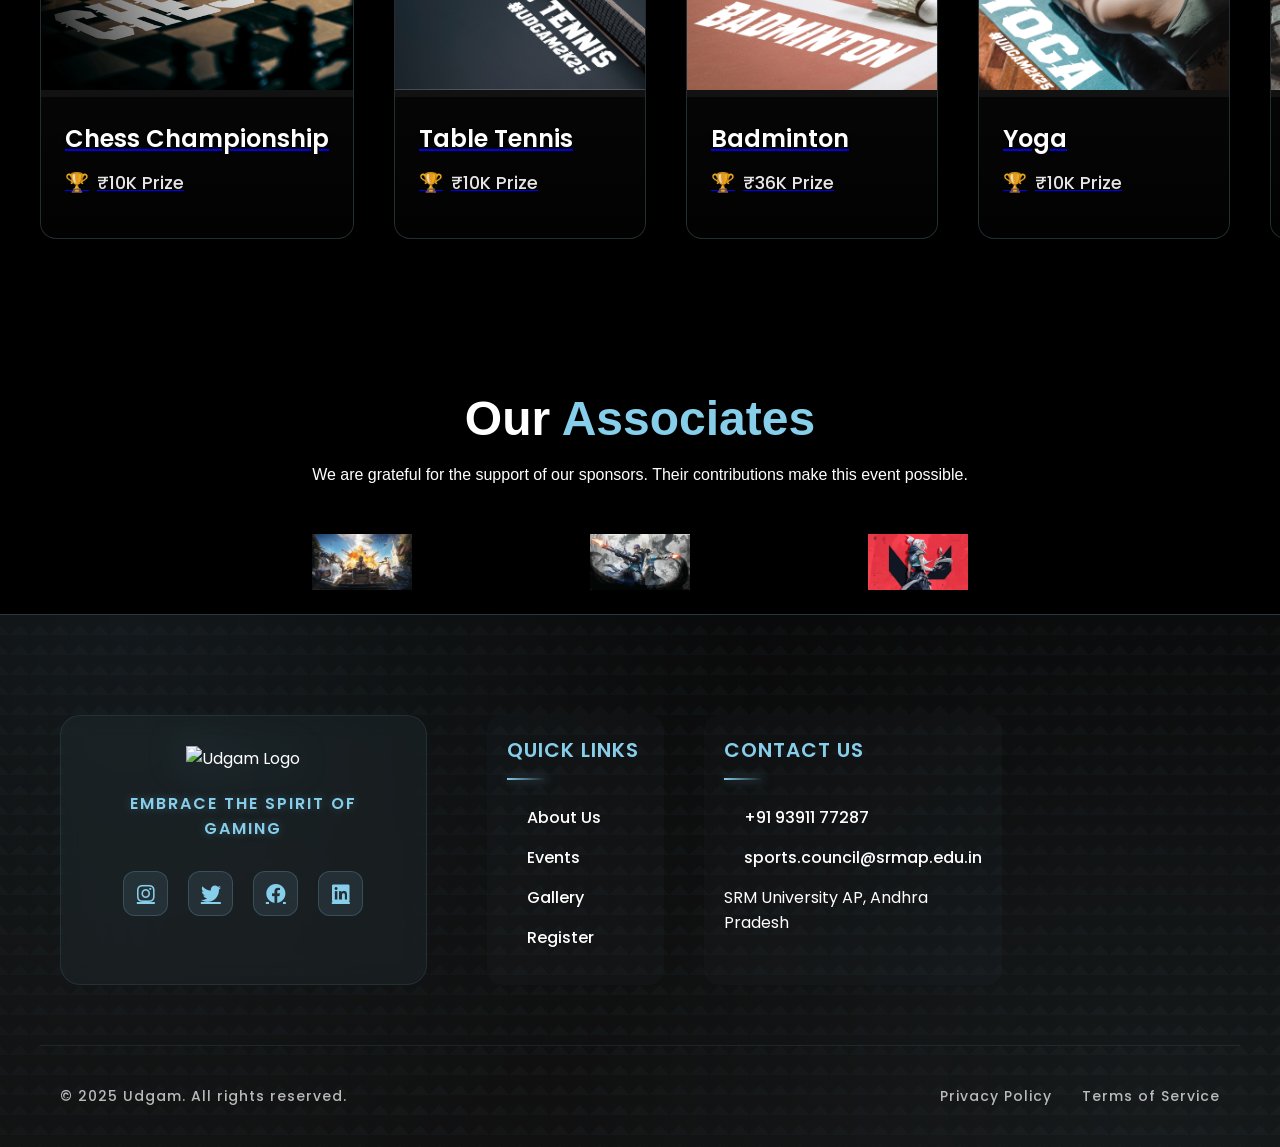
==== commit 7916d51c: "ord" ====
--- a/index.html
+++ b/index.html
@@ -233,7 +233,7 @@
             <style>
                 @media (max-width: 600px) {
                     .main-background-holder {
-                        display: ;
+                        display: none;
                     }
                 }
             </style>
@@ -919,7 +919,7 @@
                 </div>
             </li>
             <li class='item'
-                style="background-image: url('/img/e-sports/2.png')">
+                style="background-image: url('/img/UDG_Imgs/FF.png')">
                 <div class='content'>
                     <h2 class='title'>"FreeFire"</h2>
                     <p class='description'>
@@ -1312,12 +1312,6 @@
             </div>
         </div>
     </footer>
-
-    <!-- Floating Register Button 
-    <a href="https://payment.collexo.com/pay-fee/srm-ap-events" class="floating-register">
-        <i class="fas fa-rocket"></i>
-        <span>Register Now</span>-->
-    </a>
 </body>
 <script>
     const slider = document.querySelector('.slider');
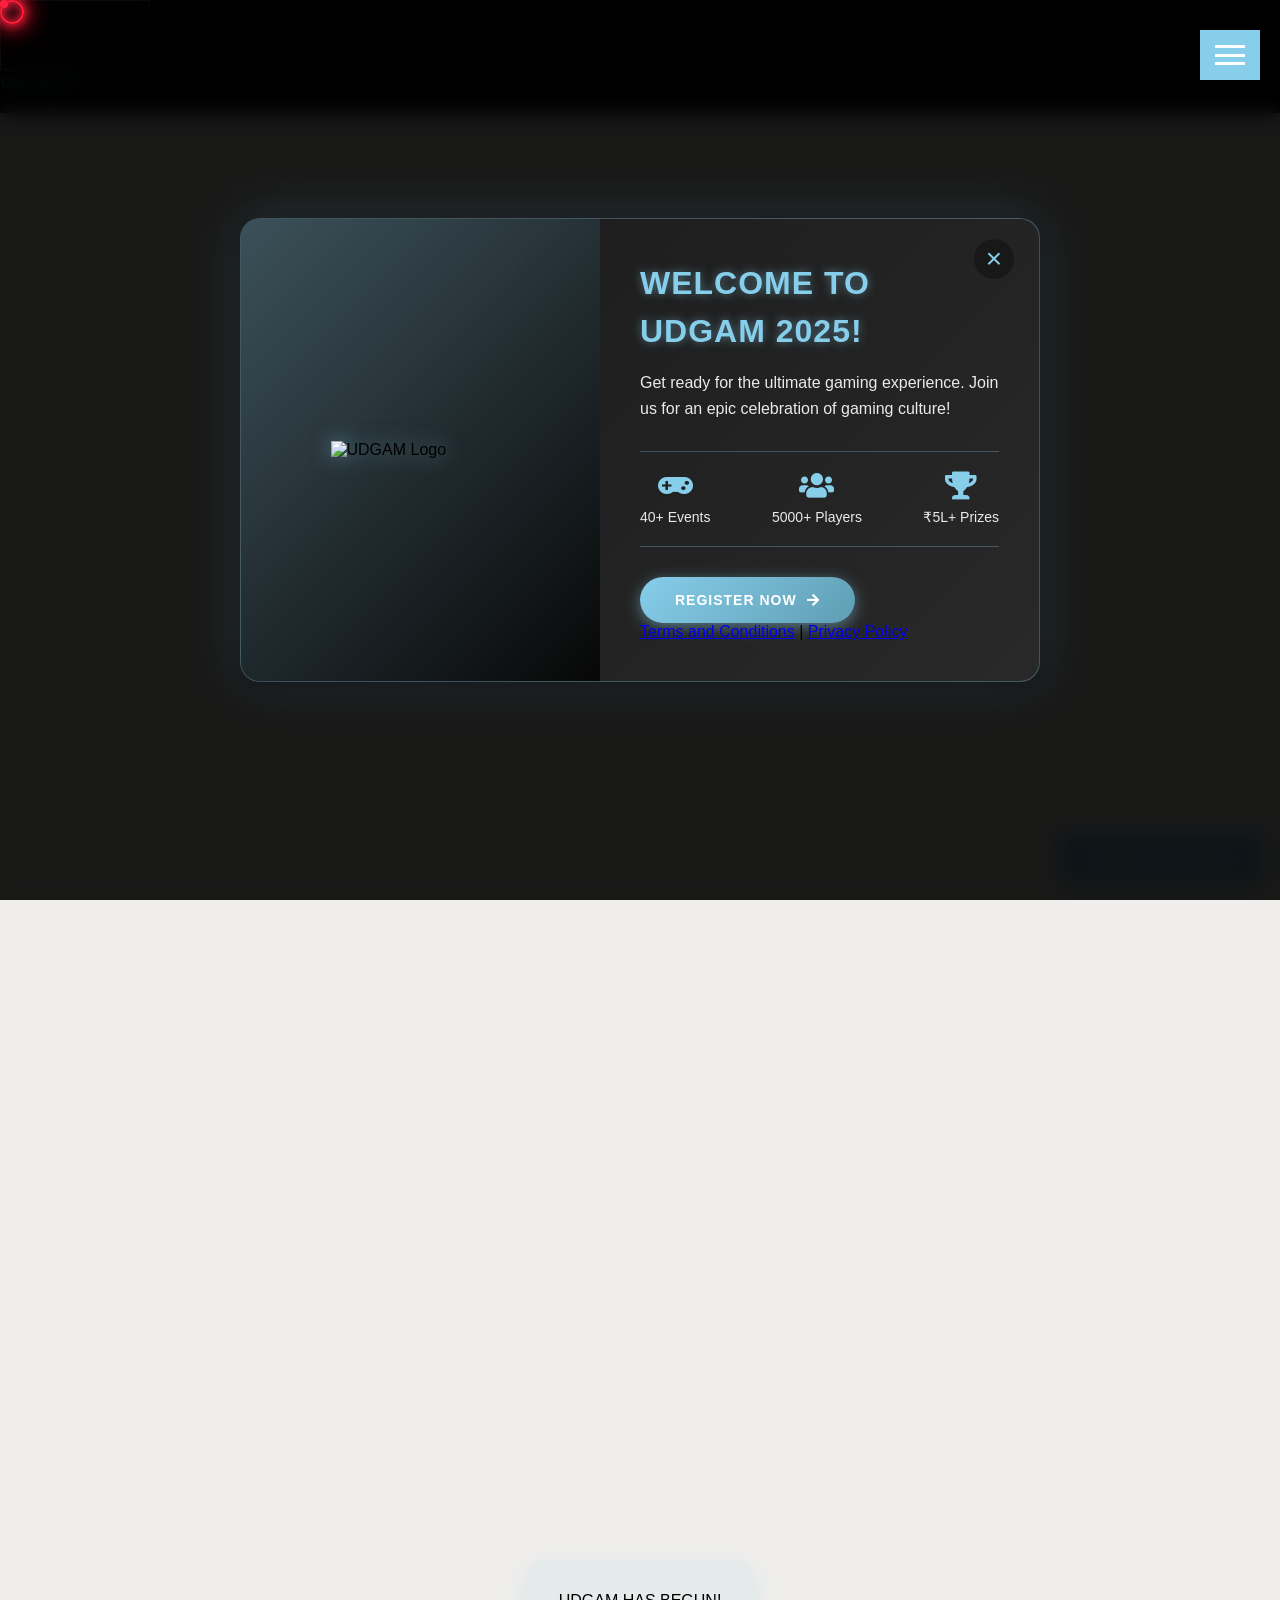
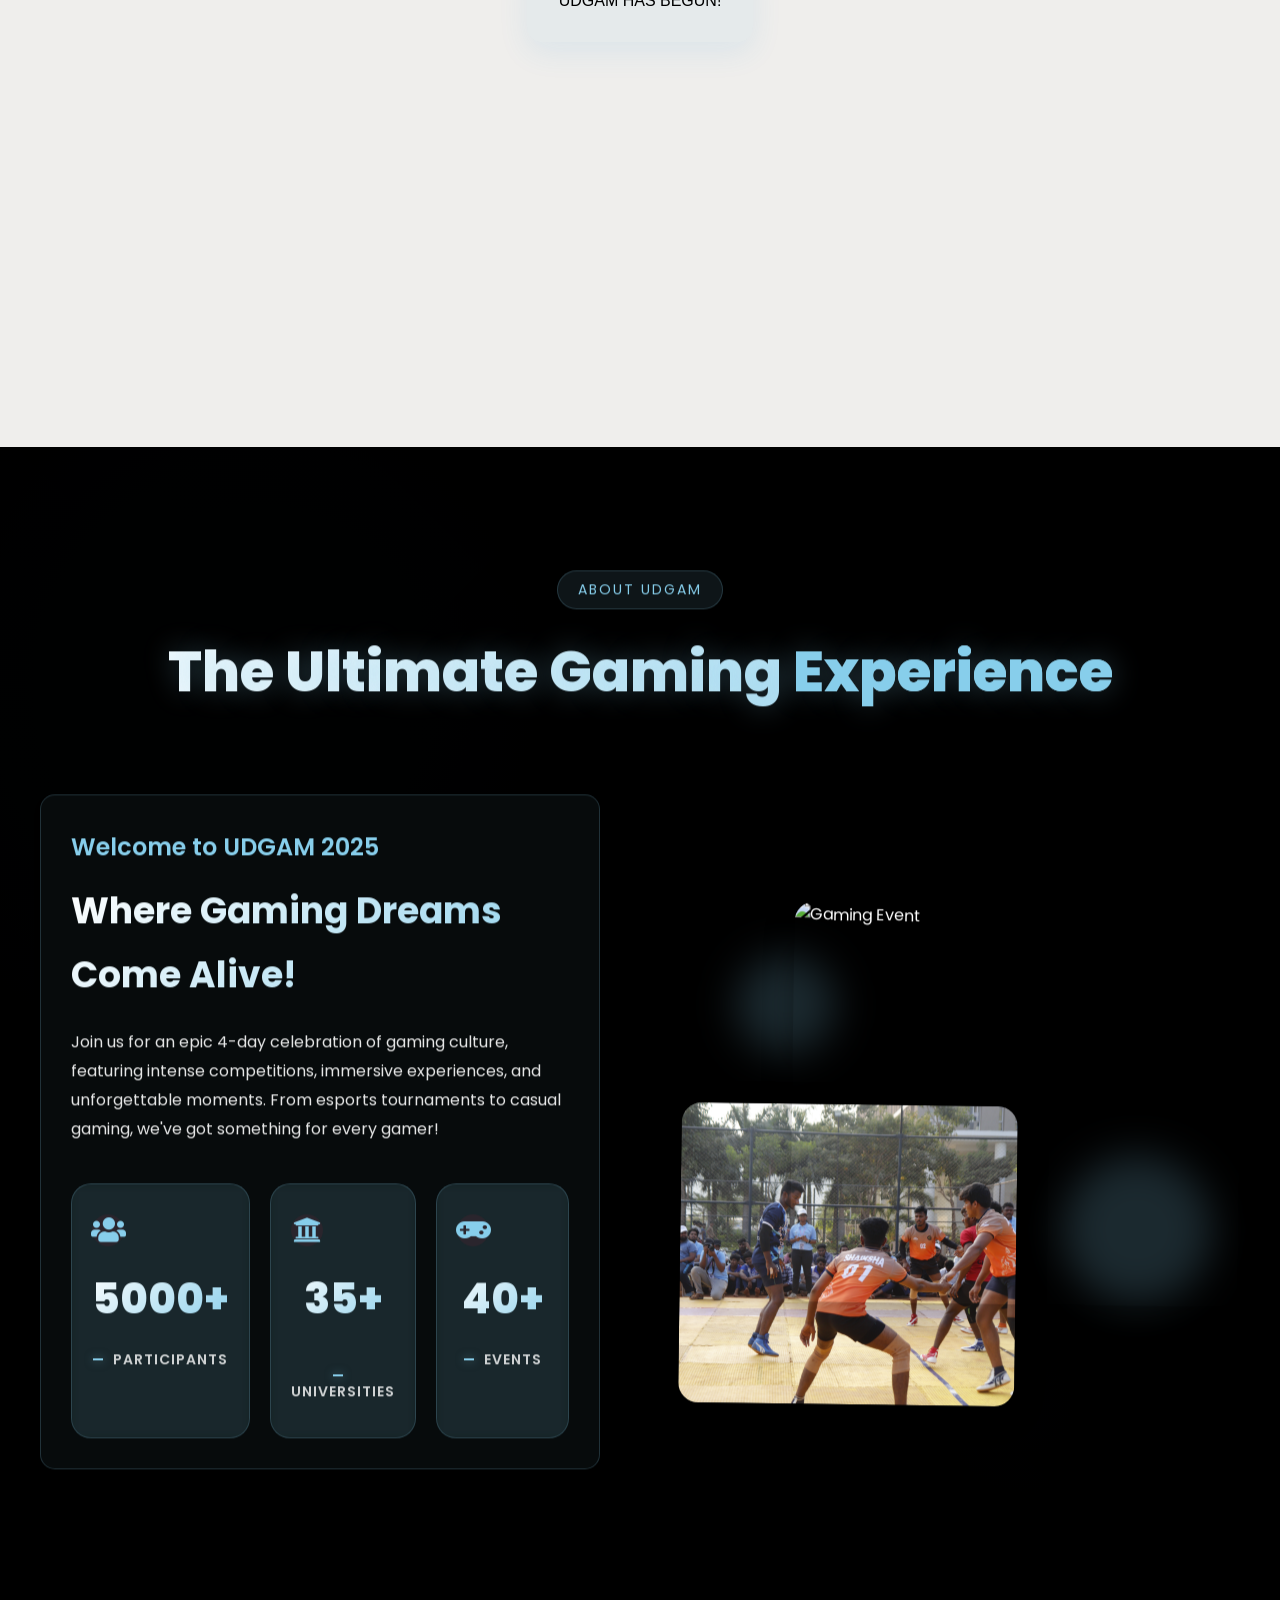
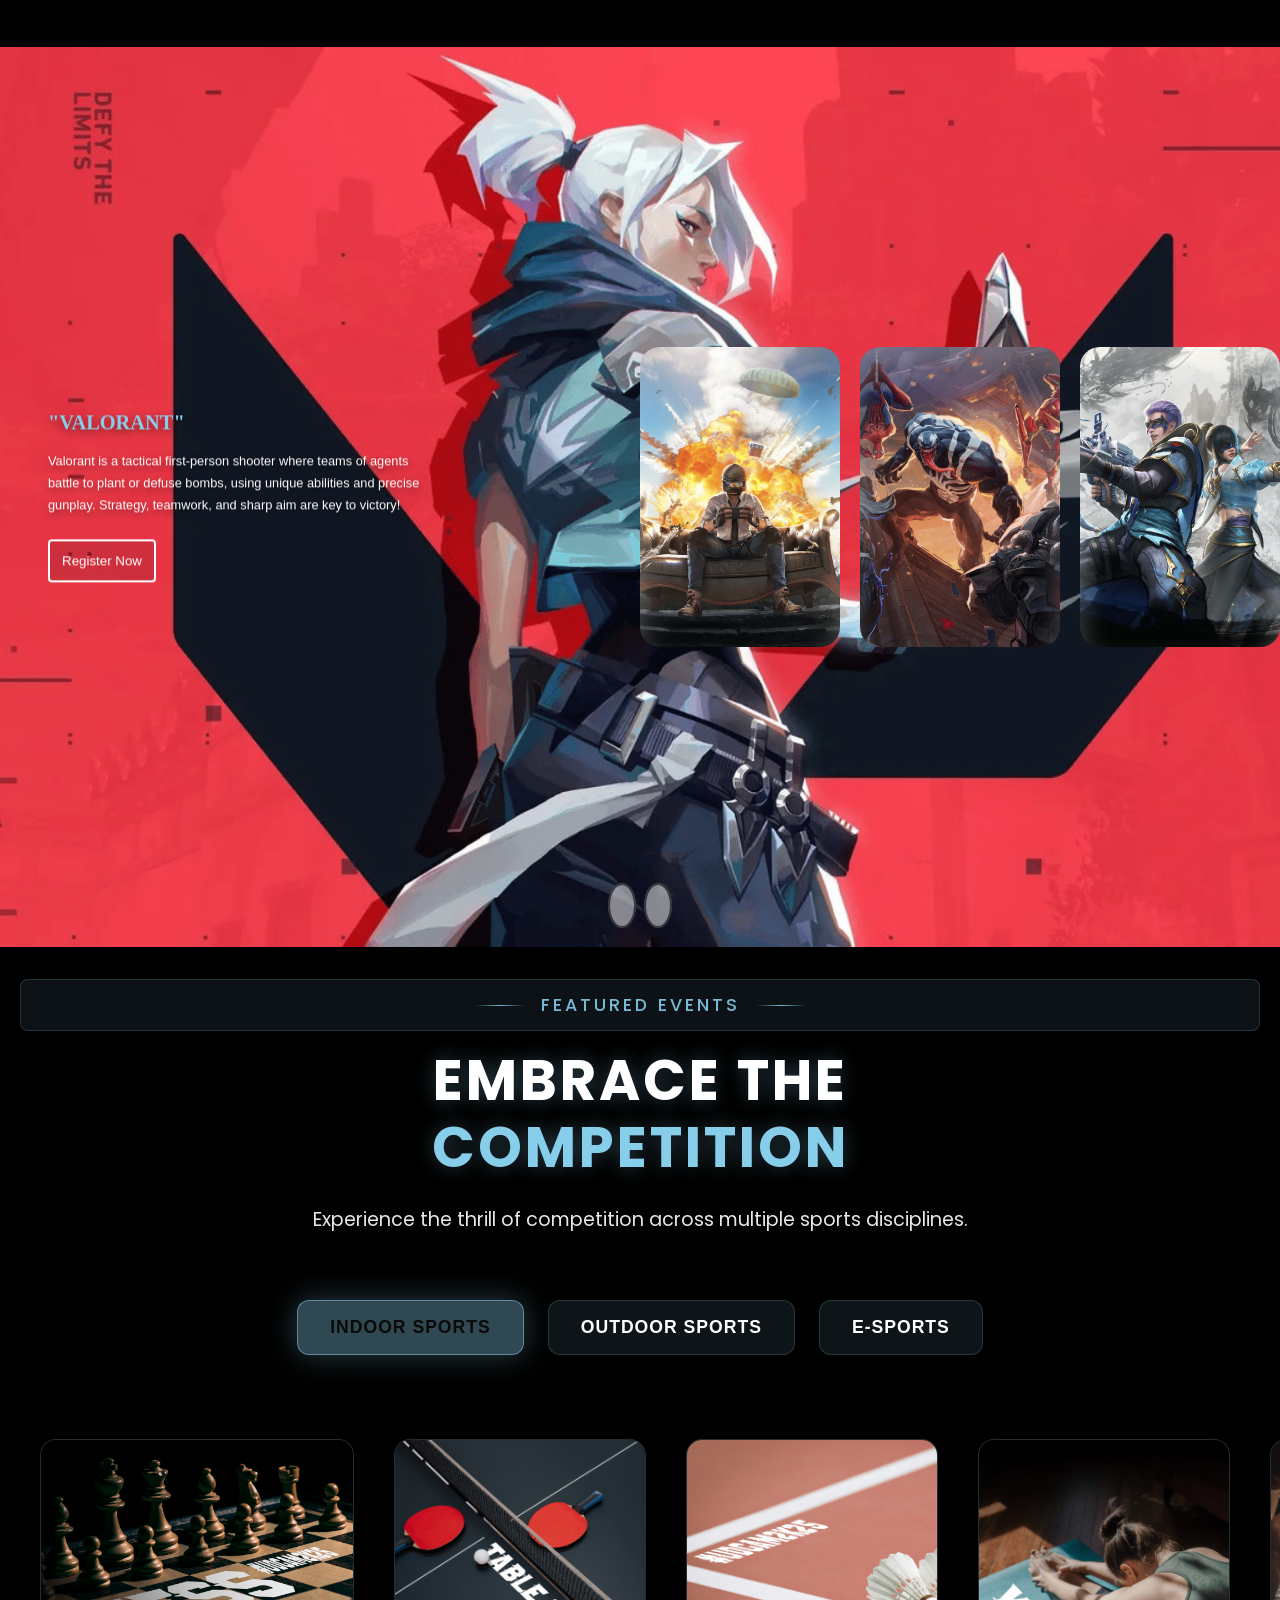
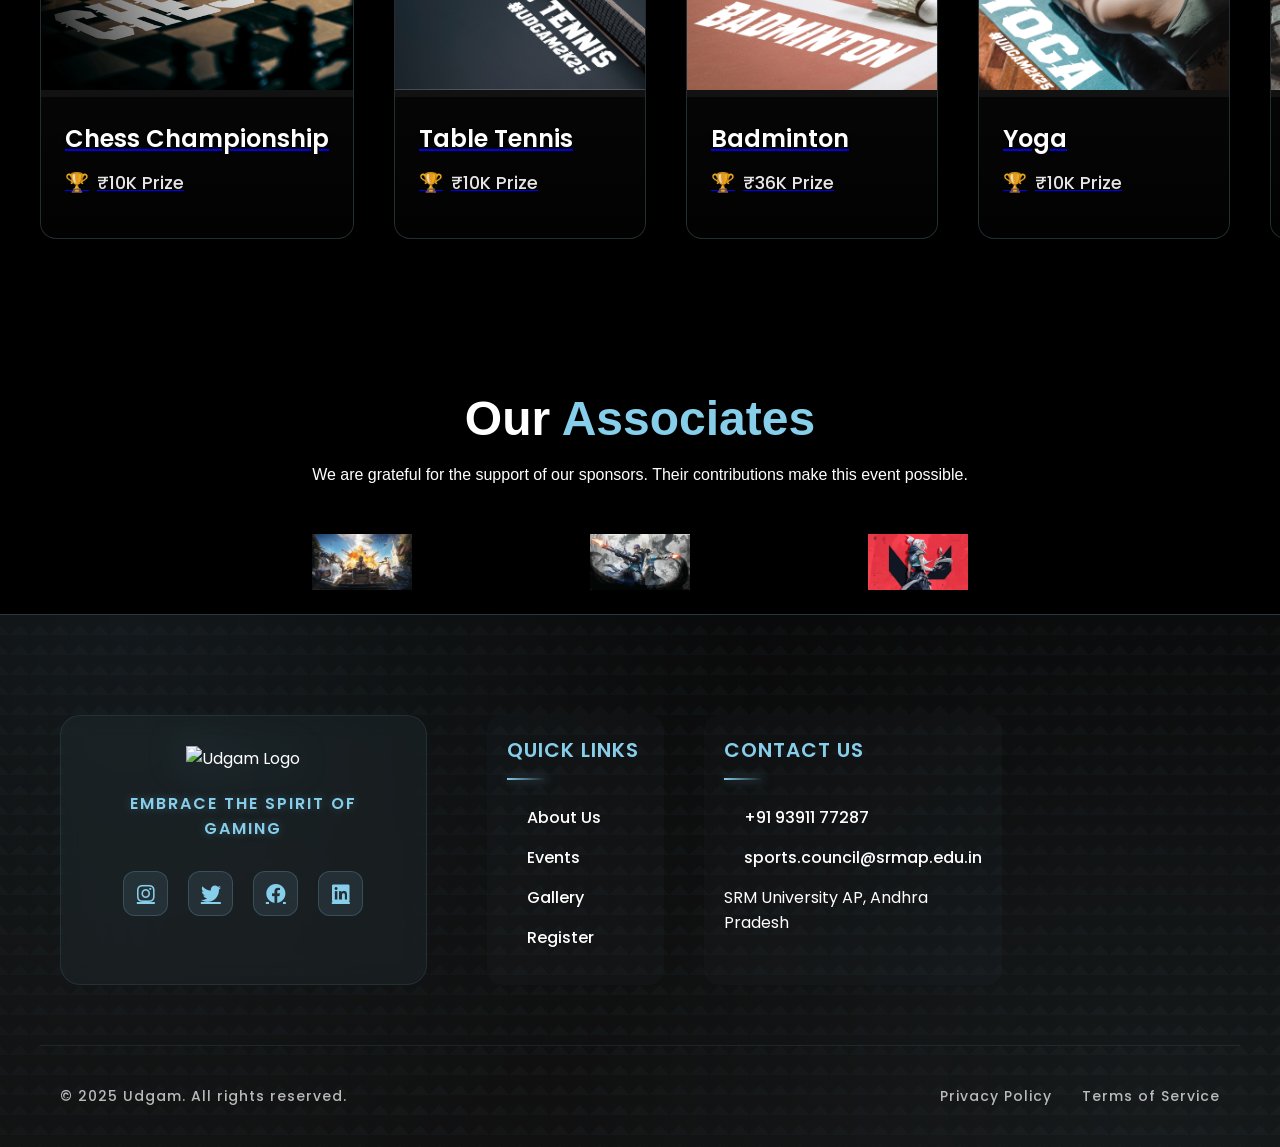
==== commit 66c40a05: "push" ====
--- a/index.html
+++ b/index.html
@@ -233,7 +233,7 @@
             <style>
                 @media (max-width: 600px) {
                     .main-background-holder {
-                        display: none;
+                        display: ;
                     }
                 }
             </style>
@@ -919,7 +919,7 @@
                 </div>
             </li>
             <li class='item'
-                style="background-image: url('/img/UDG_Imgs/FF.png')">
+                style="background-image: url('/img/e-sports/2.png')">
                 <div class='content'>
                     <h2 class='title'>"FreeFire"</h2>
                     <p class='description'>
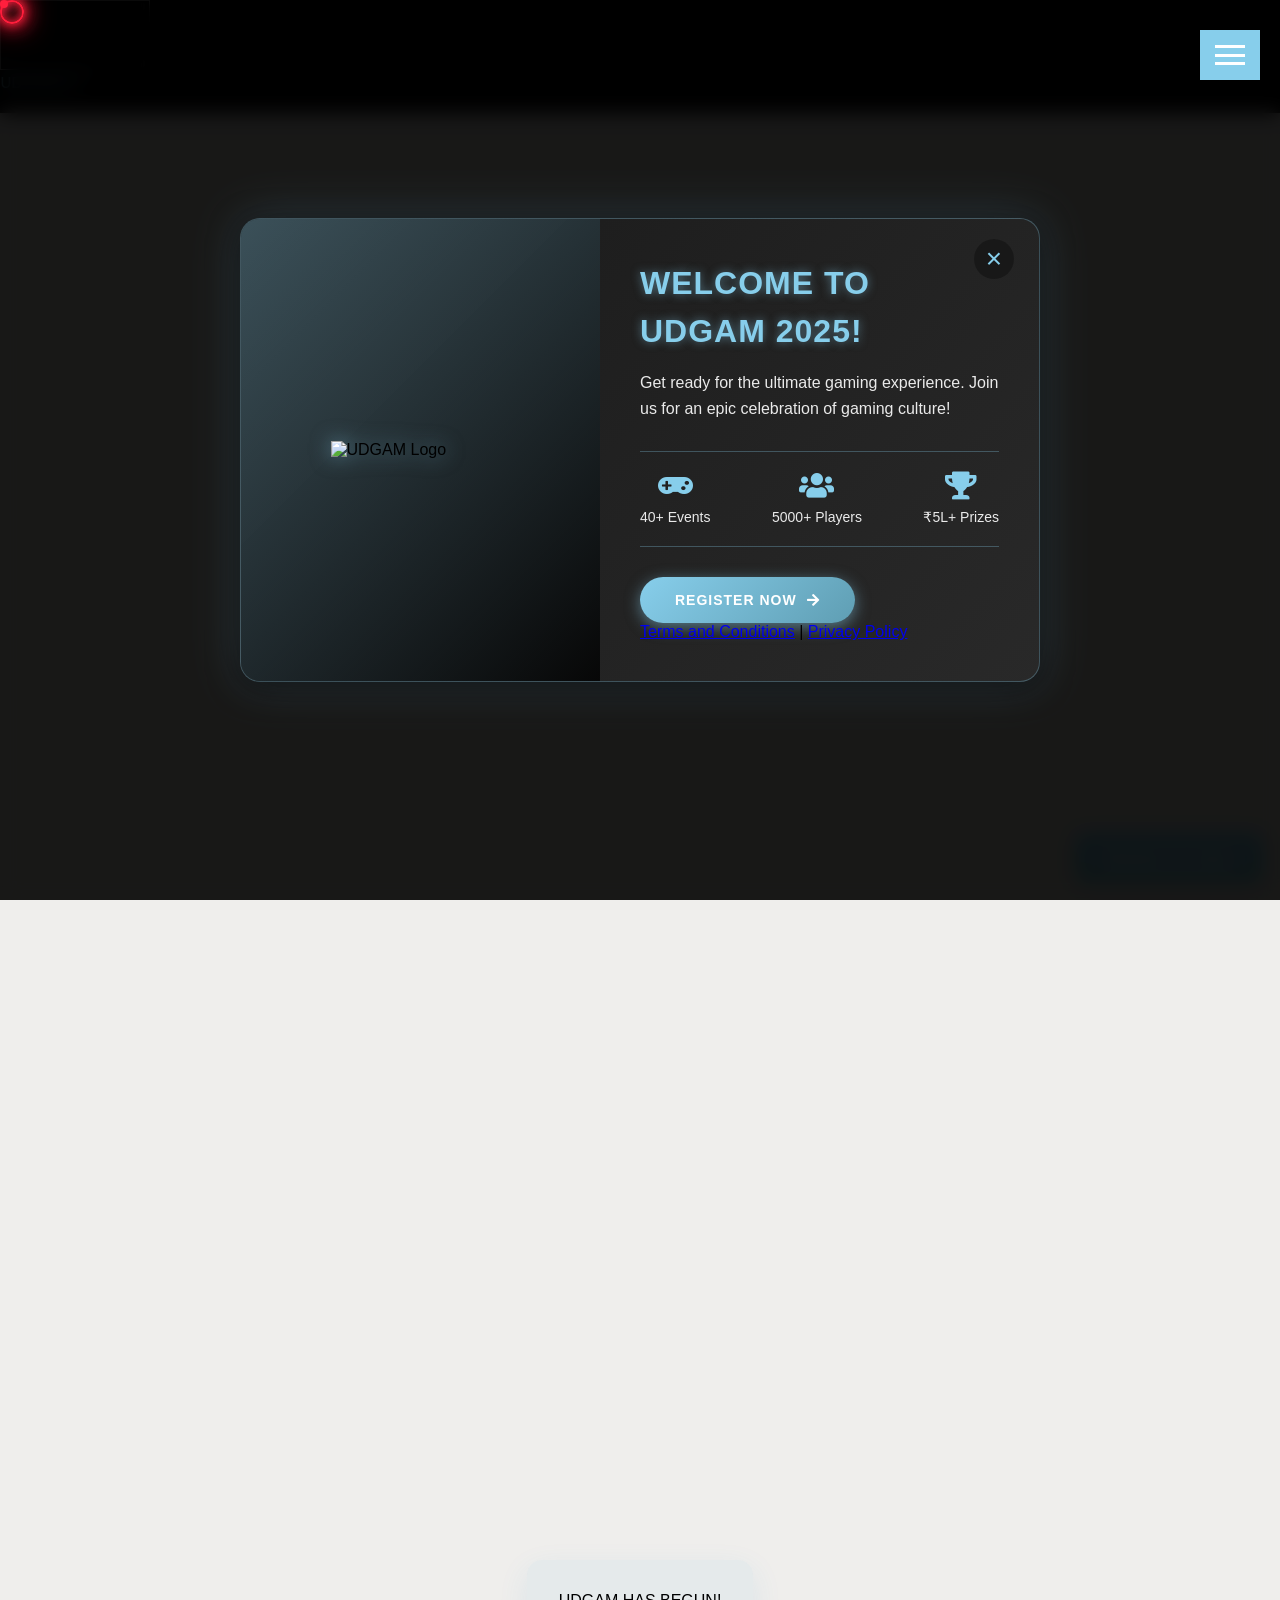
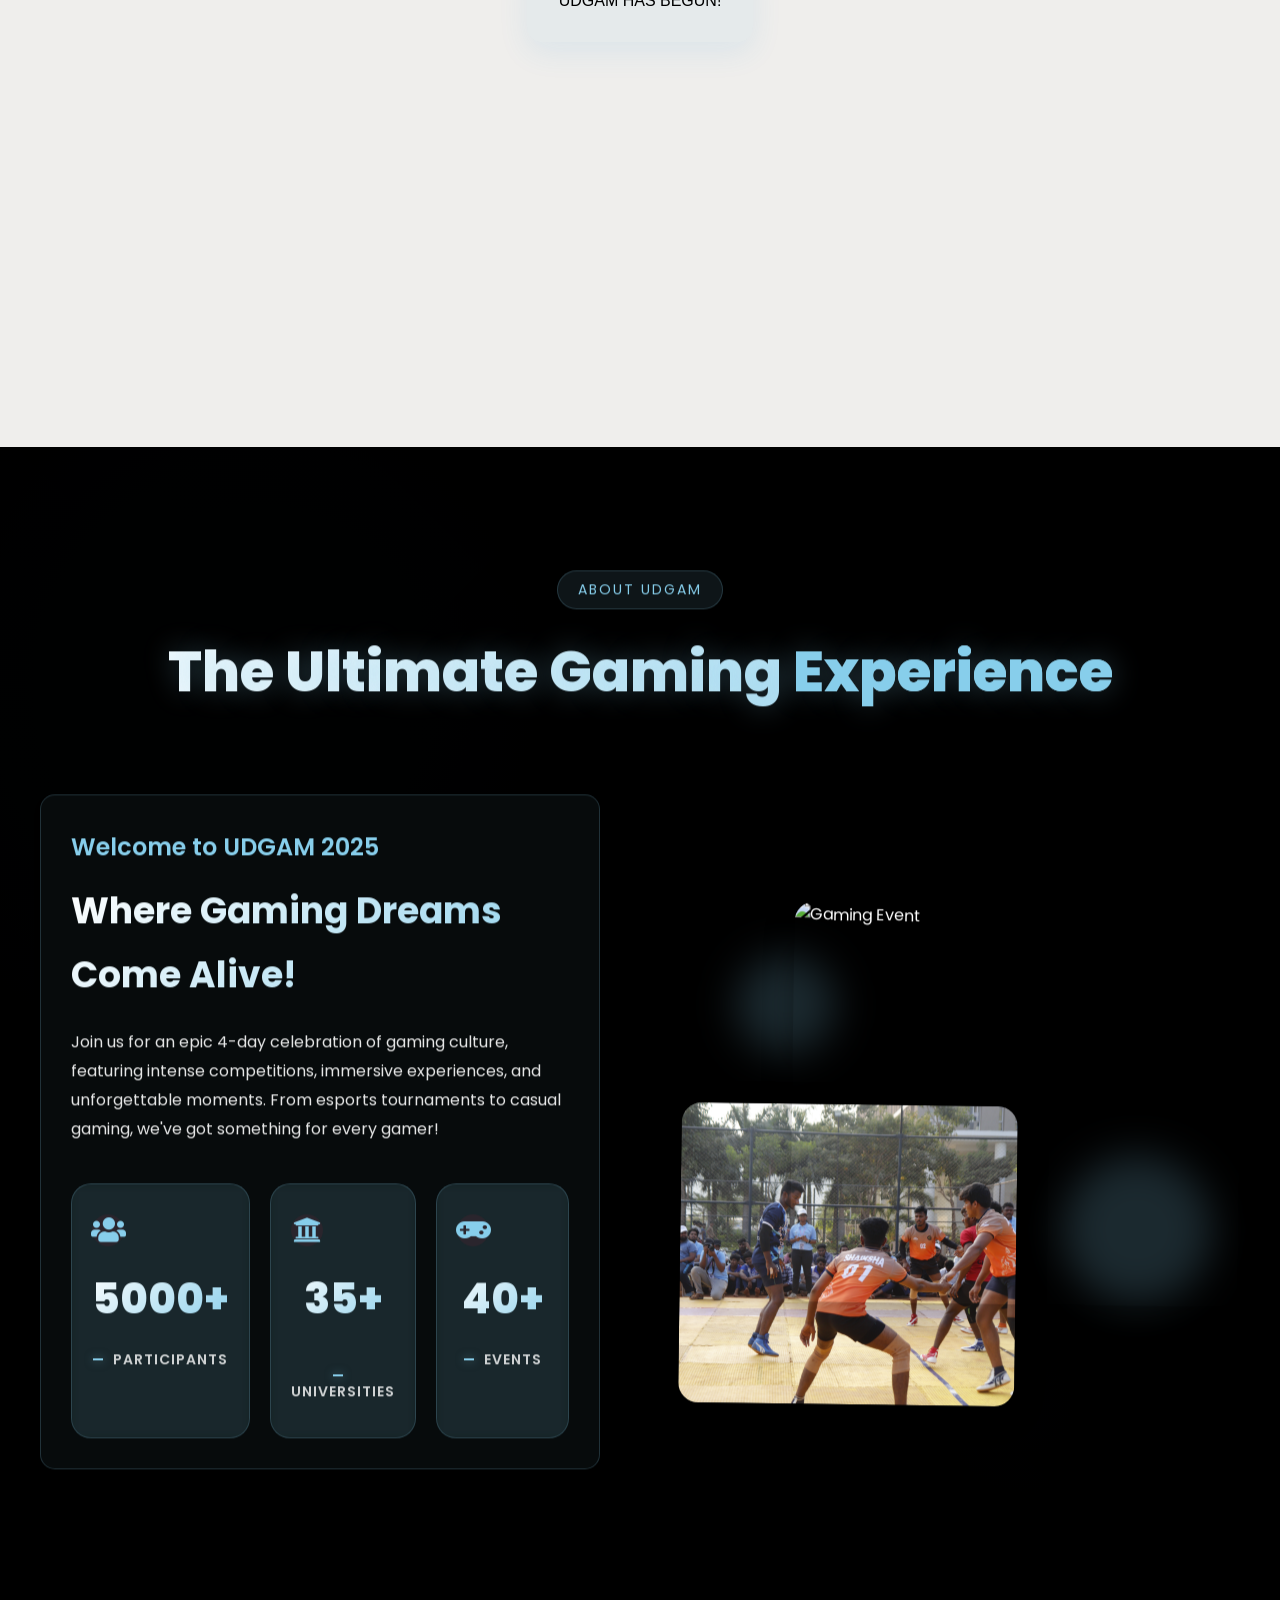
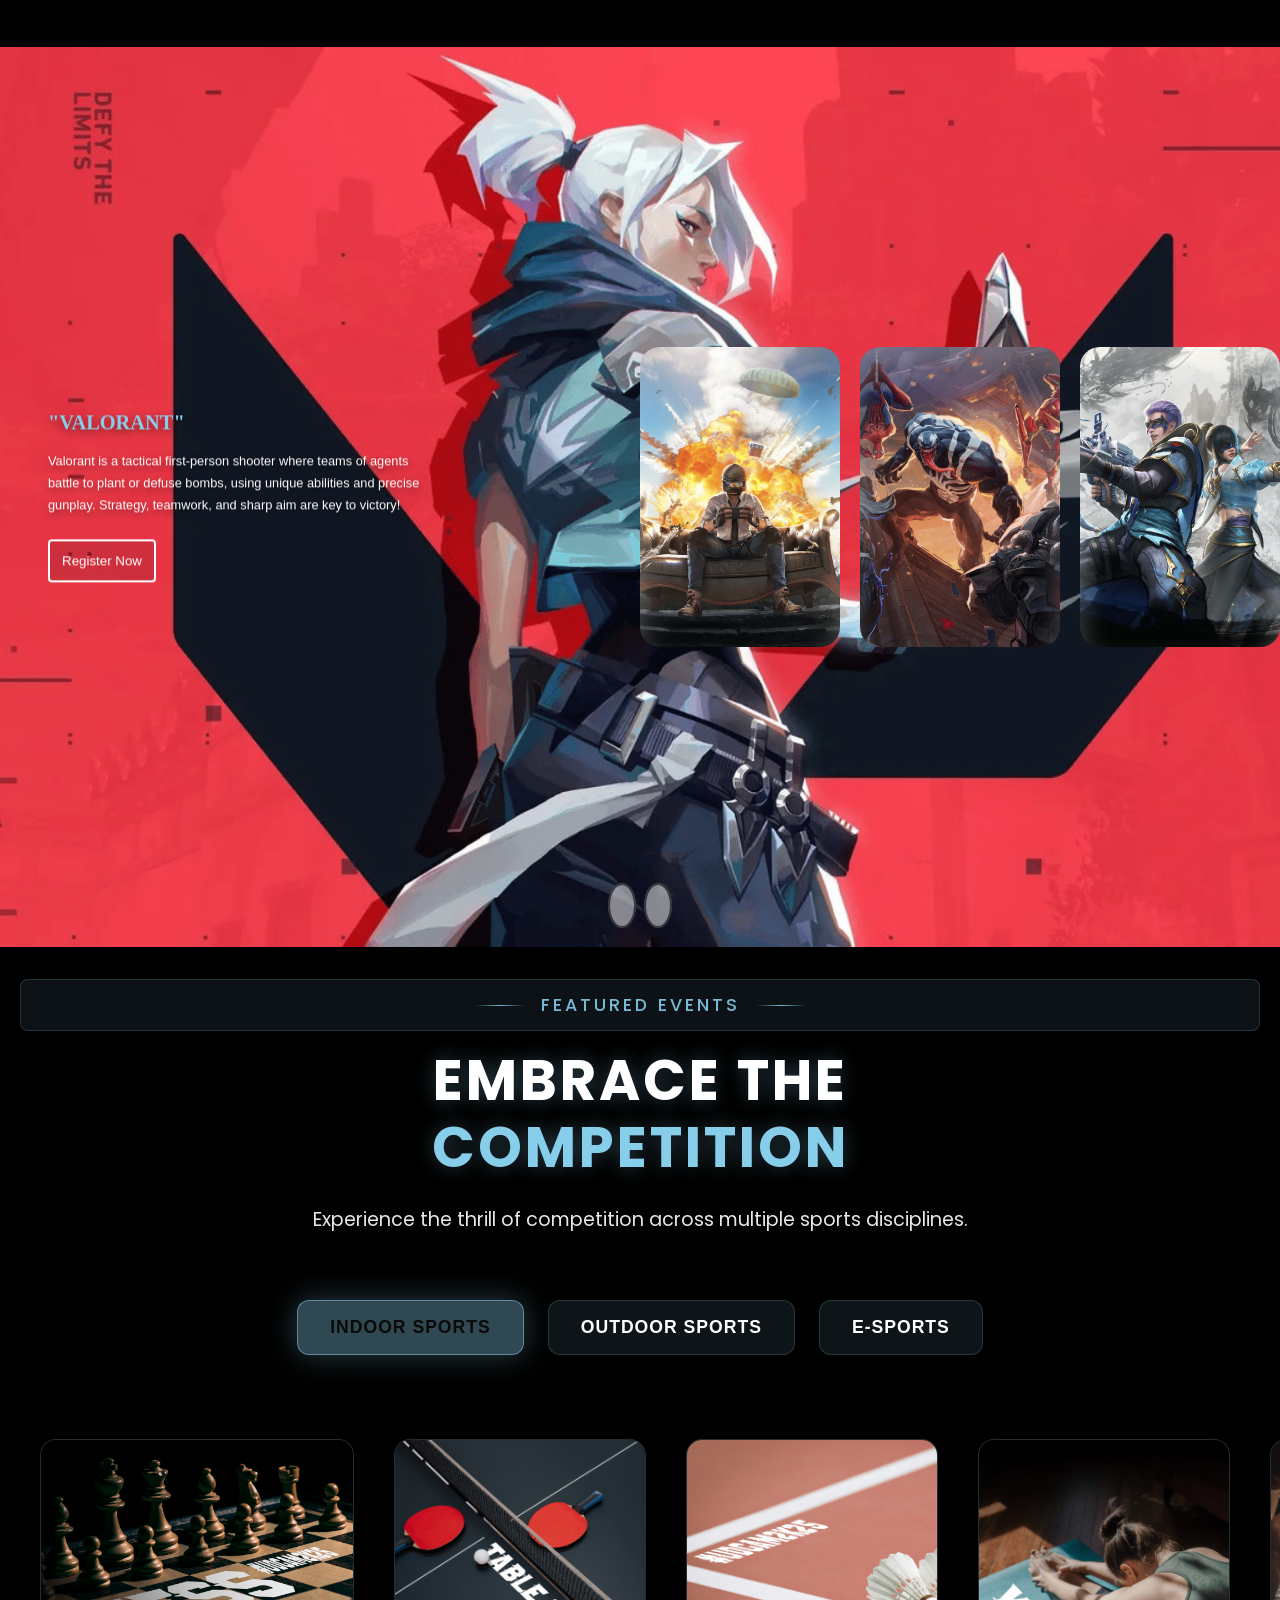
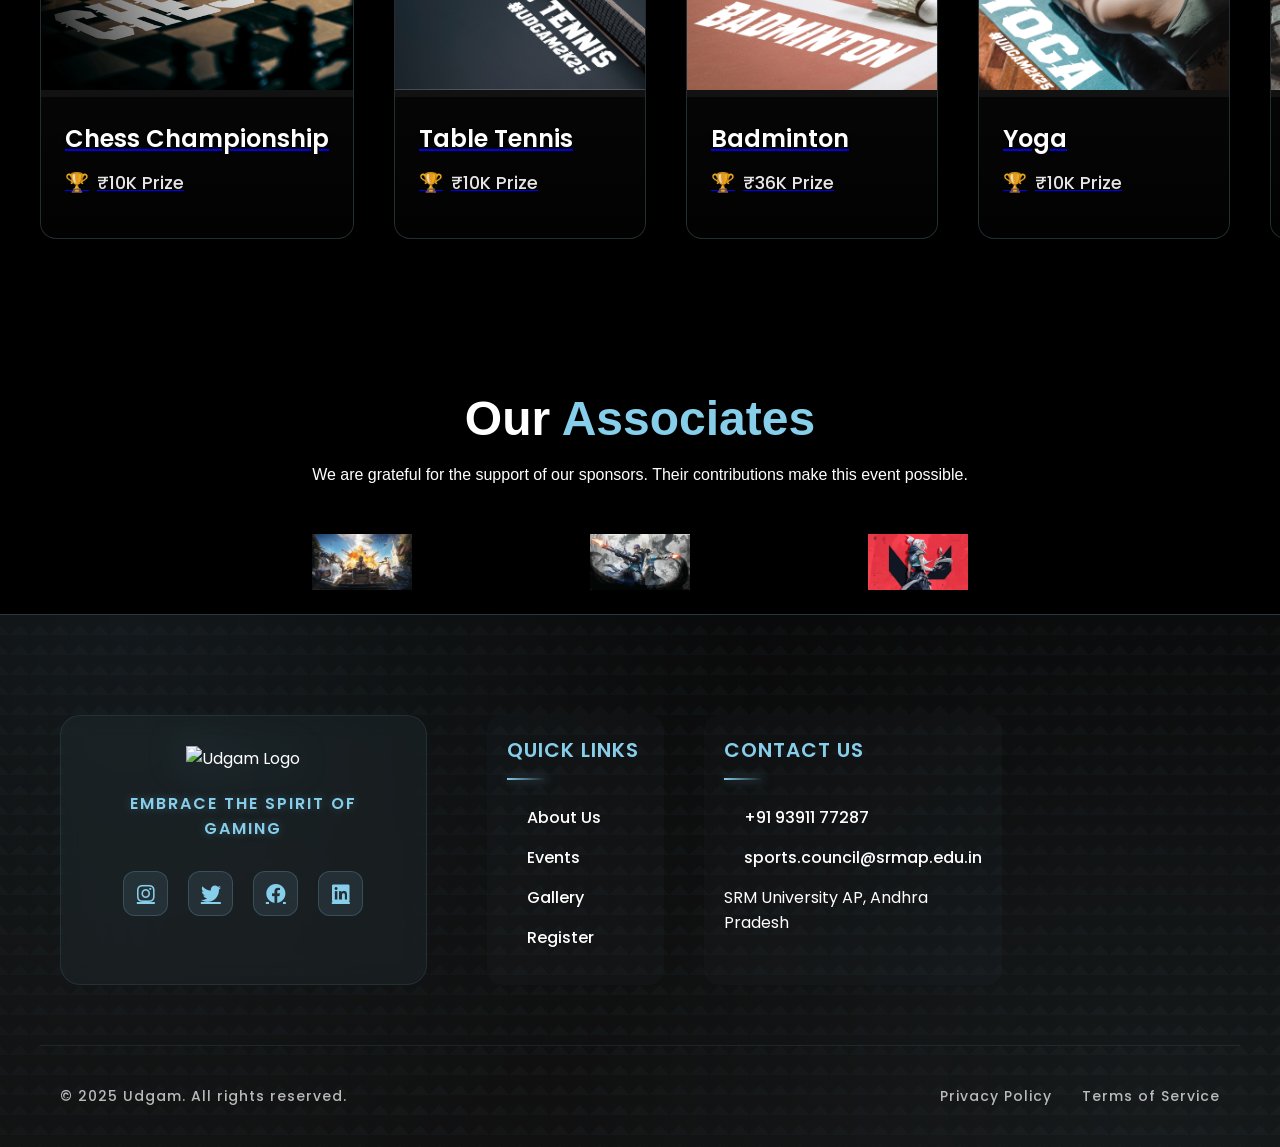
==== commit d4aa7ef7: "pud" ====
--- a/index.html
+++ b/index.html
@@ -107,7 +107,7 @@
     <div class="sporty-lines reverse"></div>
   </div>
 
-    <a href="https://payment.collexo.com/pay-fee/srm-ap-events" class="register-button" style="position: fixed; bottom: 20px; right: 20px; z-index: 1000; background-color: #87CEEB; color: white; padding: 10px 20px; border-radius: 5px; cursor: pointer; font-weight: bold; box-shadow: 0 4px 6px rgba(0, 0, 0, 0.1), 0 1px 3px rgba(0, 0, 0, 0.08); transition: background-color 0.3s ease; transition: transform 0.3s ease; transition: opacity 0.3s ease; transition: color 0.3s ease;">Register Your Sport</a>
+    <a href="https://payment.collexo.com/pay-fee/srm-ap-events" class="register-button" style="position: fixed; bottom: 20px; right: 20px; z-index: 1000; background-color: #87CEEB; color: white; padding: 10px 20px; border-radius: 5px; cursor: pointer; font-weight: bold; box-shadow: 0 4px 6px rgba(0, 0, 0, 0.1), 0 1px 3px rgba(0, 0, 0, 0.08); transition: background-color 0.3s ease; transition: transform 0.3s ease; transition: opacity 0.3s ease; transition: color 0.3s ease;">Register for Sport</a>
 
 
 
@@ -1312,6 +1312,12 @@
             </div>
         </div>
     </footer>
+
+    <!-- Floating Register Button 
+    <a href="https://payment.collexo.com/pay-fee/srm-ap-events" class="floating-register">
+        <i class="fas fa-rocket"></i>
+        <span>Register Now</span>-->
+    </a>
 </body>
 <script>
     const slider = document.querySelector('.slider');
